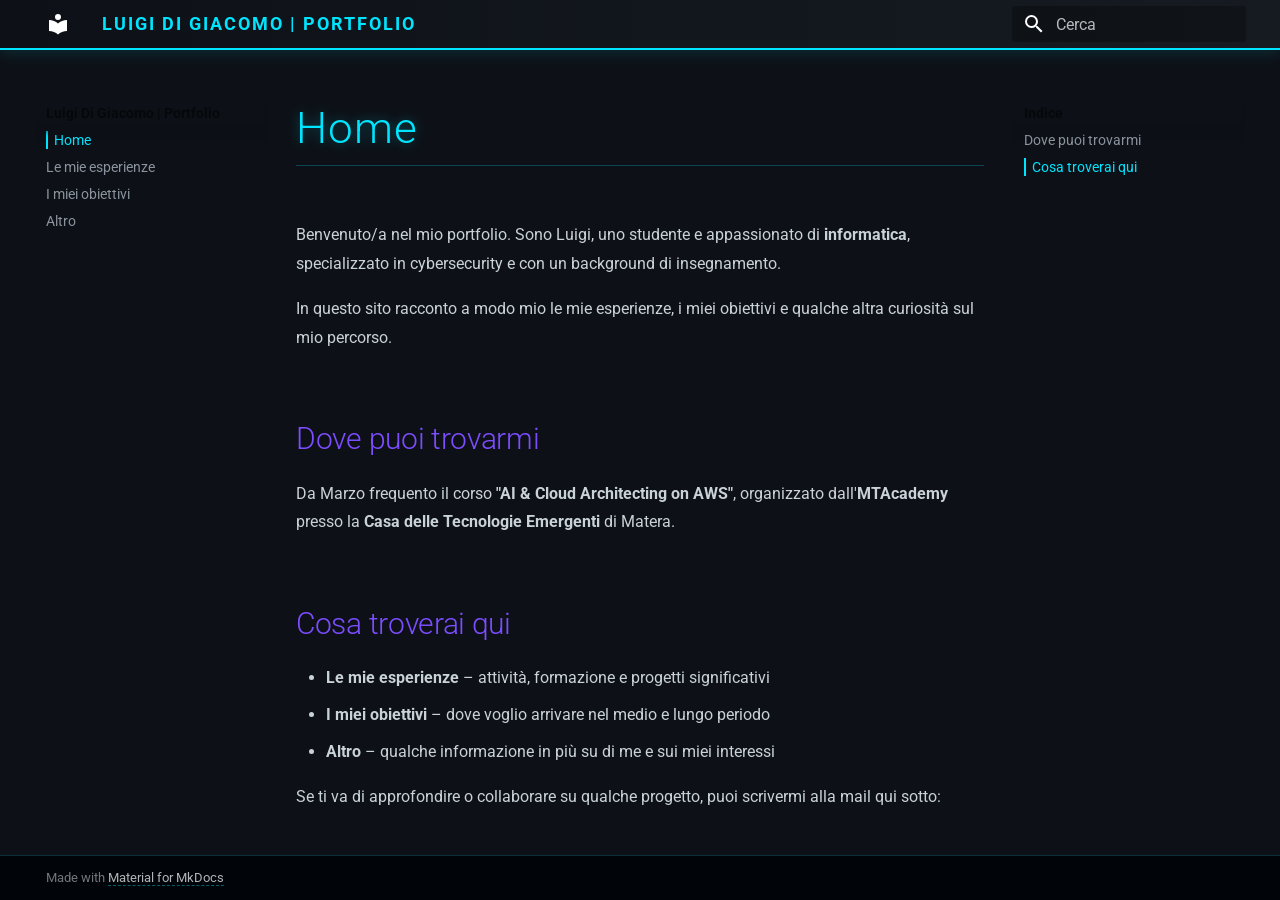
==== index.html @ 1a92214f "Deployed 68e815b with MkDocs version: 1.6.1" ====
<!doctype html>
<html lang="it" class="no-js">
  <head>
    
      <meta charset="utf-8">
      <meta name="viewport" content="width=device-width,initial-scale=1">
      
      
        <meta name="author" content="Luigi Di Giacomo">
      
      
      
      
        <link rel="next" href="esperienze/">
      
      
        
      
      
      <link rel="icon" href="assets/images/favicon.png">
      <meta name="generator" content="mkdocs-1.6.1, mkdocs-material-9.7.6">
    
    
      
        <title>Luigi Di Giacomo | Portfolio</title>
      
    
    
      <link rel="stylesheet" href="assets/stylesheets/main.484c7ddc.min.css">
      
      


    
    
      
    
    
      
        
        
        <link rel="preconnect" href="https://fonts.gstatic.com" crossorigin>
        <link rel="stylesheet" href="https://fonts.googleapis.com/css?family=Roboto:300,300i,400,400i,700,700i%7CRoboto+Mono:400,400i,700,700i&display=fallback">
        <style>:root{--md-text-font:"Roboto";--md-code-font:"Roboto Mono"}</style>
      
    
    
      <link rel="stylesheet" href="style.css">
    
    <script>__md_scope=new URL(".",location),__md_hash=e=>[...e].reduce(((e,_)=>(e<<5)-e+_.charCodeAt(0)),0),__md_get=(e,_=localStorage,t=__md_scope)=>JSON.parse(_.getItem(t.pathname+"."+e)),__md_set=(e,_,t=localStorage,a=__md_scope)=>{try{t.setItem(a.pathname+"."+e,JSON.stringify(_))}catch(e){}}</script>
    
      

    
    
  </head>
  
  
    <body dir="ltr">
  
    
    <input class="md-toggle" data-md-toggle="drawer" type="checkbox" id="__drawer" autocomplete="off">
    <input class="md-toggle" data-md-toggle="search" type="checkbox" id="__search" autocomplete="off">
    <label class="md-overlay" for="__drawer"></label>
    <div data-md-component="skip">
      
        
        <a href="#home" class="md-skip">
          Vai al contenuto
        </a>
      
    </div>
    <div data-md-component="announce">
      
    </div>
    
    
      

  

<header class="md-header md-header--shadow" data-md-component="header">
  <nav class="md-header__inner md-grid" aria-label="Intestazione">
    <a href="." title="Luigi Di Giacomo | Portfolio" class="md-header__button md-logo" aria-label="Luigi Di Giacomo | Portfolio" data-md-component="logo">
      
  
  <svg xmlns="http://www.w3.org/2000/svg" viewBox="0 0 24 24"><path d="M12 8a3 3 0 0 0 3-3 3 3 0 0 0-3-3 3 3 0 0 0-3 3 3 3 0 0 0 3 3m0 3.54C9.64 9.35 6.5 8 3 8v11c3.5 0 6.64 1.35 9 3.54 2.36-2.19 5.5-3.54 9-3.54V8c-3.5 0-6.64 1.35-9 3.54"/></svg>

    </a>
    <label class="md-header__button md-icon" for="__drawer">
      
      <svg xmlns="http://www.w3.org/2000/svg" viewBox="0 0 24 24"><path d="M3 6h18v2H3zm0 5h18v2H3zm0 5h18v2H3z"/></svg>
    </label>
    <div class="md-header__title" data-md-component="header-title">
      <div class="md-header__ellipsis">
        <div class="md-header__topic">
          <span class="md-ellipsis">
            Luigi Di Giacomo | Portfolio
          </span>
        </div>
        <div class="md-header__topic" data-md-component="header-topic">
          <span class="md-ellipsis">
            
              Home
            
          </span>
        </div>
      </div>
    </div>
    
    
      <script>var palette=__md_get("__palette");if(palette&&palette.color){if("(prefers-color-scheme)"===palette.color.media){var media=matchMedia("(prefers-color-scheme: light)"),input=document.querySelector(media.matches?"[data-md-color-media='(prefers-color-scheme: light)']":"[data-md-color-media='(prefers-color-scheme: dark)']");palette.color.media=input.getAttribute("data-md-color-media"),palette.color.scheme=input.getAttribute("data-md-color-scheme"),palette.color.primary=input.getAttribute("data-md-color-primary"),palette.color.accent=input.getAttribute("data-md-color-accent")}for(var[key,value]of Object.entries(palette.color))document.body.setAttribute("data-md-color-"+key,value)}</script>
    
    
    
      
      
        <label class="md-header__button md-icon" for="__search">
          
          <svg xmlns="http://www.w3.org/2000/svg" viewBox="0 0 24 24"><path d="M9.5 3A6.5 6.5 0 0 1 16 9.5c0 1.61-.59 3.09-1.56 4.23l.27.27h.79l5 5-1.5 1.5-5-5v-.79l-.27-.27A6.52 6.52 0 0 1 9.5 16 6.5 6.5 0 0 1 3 9.5 6.5 6.5 0 0 1 9.5 3m0 2C7 5 5 7 5 9.5S7 14 9.5 14 14 12 14 9.5 12 5 9.5 5"/></svg>
        </label>
        <div class="md-search" data-md-component="search" role="dialog">
  <label class="md-search__overlay" for="__search"></label>
  <div class="md-search__inner" role="search">
    <form class="md-search__form" name="search">
      <input type="text" class="md-search__input" name="query" aria-label="Cerca" placeholder="Cerca" autocapitalize="off" autocorrect="off" autocomplete="off" spellcheck="false" data-md-component="search-query" required>
      <label class="md-search__icon md-icon" for="__search">
        
        <svg xmlns="http://www.w3.org/2000/svg" viewBox="0 0 24 24"><path d="M9.5 3A6.5 6.5 0 0 1 16 9.5c0 1.61-.59 3.09-1.56 4.23l.27.27h.79l5 5-1.5 1.5-5-5v-.79l-.27-.27A6.52 6.52 0 0 1 9.5 16 6.5 6.5 0 0 1 3 9.5 6.5 6.5 0 0 1 9.5 3m0 2C7 5 5 7 5 9.5S7 14 9.5 14 14 12 14 9.5 12 5 9.5 5"/></svg>
        
        <svg xmlns="http://www.w3.org/2000/svg" viewBox="0 0 24 24"><path d="M20 11v2H8l5.5 5.5-1.42 1.42L4.16 12l7.92-7.92L13.5 5.5 8 11z"/></svg>
      </label>
      <nav class="md-search__options" aria-label="Cerca">
        
        <button type="reset" class="md-search__icon md-icon" title="Cancella" aria-label="Cancella" tabindex="-1">
          
          <svg xmlns="http://www.w3.org/2000/svg" viewBox="0 0 24 24"><path d="M19 6.41 17.59 5 12 10.59 6.41 5 5 6.41 10.59 12 5 17.59 6.41 19 12 13.41 17.59 19 19 17.59 13.41 12z"/></svg>
        </button>
      </nav>
      
    </form>
    <div class="md-search__output">
      <div class="md-search__scrollwrap" tabindex="0" data-md-scrollfix>
        <div class="md-search-result" data-md-component="search-result">
          <div class="md-search-result__meta">
            Inizializza la ricerca
          </div>
          <ol class="md-search-result__list" role="presentation"></ol>
        </div>
      </div>
    </div>
  </div>
</div>
      
    
    
  </nav>
  
</header>
    
    <div class="md-container" data-md-component="container">
      
      
        
          
        
      
      <main class="md-main" data-md-component="main">
        <div class="md-main__inner md-grid">
          
            
              
              <div class="md-sidebar md-sidebar--primary" data-md-component="sidebar" data-md-type="navigation" >
                <div class="md-sidebar__scrollwrap">
                  <div class="md-sidebar__inner">
                    



<nav class="md-nav md-nav--primary" aria-label="Navigazione" data-md-level="0">
  <label class="md-nav__title" for="__drawer">
    <a href="." title="Luigi Di Giacomo | Portfolio" class="md-nav__button md-logo" aria-label="Luigi Di Giacomo | Portfolio" data-md-component="logo">
      
  
  <svg xmlns="http://www.w3.org/2000/svg" viewBox="0 0 24 24"><path d="M12 8a3 3 0 0 0 3-3 3 3 0 0 0-3-3 3 3 0 0 0-3 3 3 3 0 0 0 3 3m0 3.54C9.64 9.35 6.5 8 3 8v11c3.5 0 6.64 1.35 9 3.54 2.36-2.19 5.5-3.54 9-3.54V8c-3.5 0-6.64 1.35-9 3.54"/></svg>

    </a>
    Luigi Di Giacomo | Portfolio
  </label>
  
  <ul class="md-nav__list" data-md-scrollfix>
    
      
      
  
  
    
  
  
  
    <li class="md-nav__item md-nav__item--active">
      
      <input class="md-nav__toggle md-toggle" type="checkbox" id="__toc">
      
      
        
      
      
        <label class="md-nav__link md-nav__link--active" for="__toc">
          
  
  
  <span class="md-ellipsis">
    
  
    Home
  

    
  </span>
  
  

          <span class="md-nav__icon md-icon"></span>
        </label>
      
      <a href="." class="md-nav__link md-nav__link--active">
        
  
  
  <span class="md-ellipsis">
    
  
    Home
  

    
  </span>
  
  

      </a>
      
        

<nav class="md-nav md-nav--secondary" aria-label="Indice">
  
  
  
    
  
  
    <label class="md-nav__title" for="__toc">
      <span class="md-nav__icon md-icon"></span>
      Indice
    </label>
    <ul class="md-nav__list" data-md-component="toc" data-md-scrollfix>
      
        <li class="md-nav__item">
  <a href="#dove-puoi-trovarmi" class="md-nav__link">
    <span class="md-ellipsis">
      
        Dove puoi trovarmi
      
    </span>
  </a>
  
</li>
      
        <li class="md-nav__item">
  <a href="#cosa-troverai-qui" class="md-nav__link">
    <span class="md-ellipsis">
      
        Cosa troverai qui
      
    </span>
  </a>
  
</li>
      
    </ul>
  
</nav>
      
    </li>
  

    
      
      
  
  
  
  
    <li class="md-nav__item">
      <a href="esperienze/" class="md-nav__link">
        
  
  
  <span class="md-ellipsis">
    
  
    Le mie esperienze
  

    
  </span>
  
  

      </a>
    </li>
  

    
      
      
  
  
  
  
    <li class="md-nav__item">
      <a href="obiettivi/" class="md-nav__link">
        
  
  
  <span class="md-ellipsis">
    
  
    I miei obiettivi
  

    
  </span>
  
  

      </a>
    </li>
  

    
      
      
  
  
  
  
    <li class="md-nav__item">
      <a href="info/" class="md-nav__link">
        
  
  
  <span class="md-ellipsis">
    
  
    Altro
  

    
  </span>
  
  

      </a>
    </li>
  

    
  </ul>
</nav>
                  </div>
                </div>
              </div>
            
            
              
              <div class="md-sidebar md-sidebar--secondary" data-md-component="sidebar" data-md-type="toc" >
                <div class="md-sidebar__scrollwrap">
                  <div class="md-sidebar__inner">
                    

<nav class="md-nav md-nav--secondary" aria-label="Indice">
  
  
  
    
  
  
    <label class="md-nav__title" for="__toc">
      <span class="md-nav__icon md-icon"></span>
      Indice
    </label>
    <ul class="md-nav__list" data-md-component="toc" data-md-scrollfix>
      
        <li class="md-nav__item">
  <a href="#dove-puoi-trovarmi" class="md-nav__link">
    <span class="md-ellipsis">
      
        Dove puoi trovarmi
      
    </span>
  </a>
  
</li>
      
        <li class="md-nav__item">
  <a href="#cosa-troverai-qui" class="md-nav__link">
    <span class="md-ellipsis">
      
        Cosa troverai qui
      
    </span>
  </a>
  
</li>
      
    </ul>
  
</nav>
                  </div>
                </div>
              </div>
            
          
          
            <div class="md-content" data-md-component="content">
              
              <article class="md-content__inner md-typeset">
                
                  



<h1 id="home">Home</h1>
<p>Benvenuto/a nel mio portfolio. Sono Luigi, uno studente e appassionato di <strong>informatica</strong>, specializzato in cybersecurity e con un background di insegnamento.</p>
<p>In questo sito racconto a modo mio le mie esperienze, i miei obiettivi e qualche altra curiosità sul mio percorso.</p>
<hr />
<h2 id="dove-puoi-trovarmi">Dove puoi trovarmi</h2>
<p>Da Marzo frequento il corso <strong>"AI &amp; Cloud Architecting on AWS"</strong>, organizzato dall'<strong>MTAcademy</strong> presso la <strong>Casa delle Tecnologie Emergenti</strong> di Matera.</p>
<hr />
<h2 id="cosa-troverai-qui">Cosa troverai qui</h2>
<ul>
<li><strong>Le mie esperienze</strong> – attività, formazione e progetti significativi  </li>
<li><strong>I miei obiettivi</strong> – dove voglio arrivare nel medio e lungo periodo  </li>
<li><strong>Altro</strong> – qualche informazione in più su di me e sui miei interessi</li>
</ul>
<p>Se ti va di approfondire o collaborare su qualche progetto, puoi scrivermi alla mail qui sotto:</p>












                
              </article>
            </div>
          
          
<script>var target=document.getElementById(location.hash.slice(1));target&&target.name&&(target.checked=target.name.startsWith("__tabbed_"))</script>
        </div>
        
      </main>
      
        <footer class="md-footer">
  
  <div class="md-footer-meta md-typeset">
    <div class="md-footer-meta__inner md-grid">
      <div class="md-copyright">
  
  
    Made with
    <a href="https://squidfunk.github.io/mkdocs-material/" target="_blank" rel="noopener">
      Material for MkDocs
    </a>
  
</div>
      
    </div>
  </div>
</footer>
      
    </div>
    <div class="md-dialog" data-md-component="dialog">
      <div class="md-dialog__inner md-typeset"></div>
    </div>
    
    
    
      
      
      <script id="__config" type="application/json">{"annotate": null, "base": ".", "features": [], "search": "assets/javascripts/workers/search.2c215733.min.js", "tags": null, "translations": {"clipboard.copied": "Copiato", "clipboard.copy": "Copia", "search.result.more.one": "1 altro in questa pagina", "search.result.more.other": "# altri in questa pagina", "search.result.none": "Nessun documento trovato", "search.result.one": "1 documento trovato", "search.result.other": "# documenti trovati", "search.result.placeholder": "Scrivi per iniziare a cercare", "search.result.term.missing": "Non presente", "select.version": "Seleziona la versione"}, "version": null}</script>
    
    
      <script src="assets/javascripts/bundle.79ae519e.min.js"></script>
      
    
  </body>
</html>
---- assets/stylesheets/main.484c7ddc.min.css ----
@charset "UTF-8";html{-webkit-text-size-adjust:none;-moz-text-size-adjust:none;text-size-adjust:none;box-sizing:border-box}*,:after,:before{box-sizing:inherit}@media (prefers-reduced-motion){*,:after,:before{transition:none!important}}body{margin:0}a,button,input,label{-webkit-tap-highlight-color:transparent}a{color:inherit;text-decoration:none}hr{border:0;box-sizing:initial;display:block;height:.05rem;overflow:visible;padding:0}small{font-size:80%}sub,sup{line-height:1em}img{border-style:none}table{border-collapse:initial;border-spacing:0}td,th{font-weight:400;vertical-align:top}button{background:#0000;border:0;font-family:inherit;font-size:inherit;margin:0;padding:0}input{border:0;outline:none}:root{--md-primary-fg-color:#4051b5;--md-primary-fg-color--light:#5d6cc0;--md-primary-fg-color--dark:#303fa1;--md-primary-bg-color:#fff;--md-primary-bg-color--light:#ffffffb3;--md-accent-fg-color:#526cfe;--md-accent-fg-color--transparent:#526cfe1a;--md-accent-bg-color:#fff;--md-accent-bg-color--light:#ffffffb3}[data-md-color-scheme=default]{color-scheme:light}[data-md-color-scheme=default] img[src$="#gh-dark-mode-only"],[data-md-color-scheme=default] img[src$="#only-dark"]{display:none}:root,[data-md-color-scheme=default]{--md-hue:225deg;--md-default-fg-color:#000000de;--md-default-fg-color--light:#0000008a;--md-default-fg-color--lighter:#00000052;--md-default-fg-color--lightest:#00000012;--md-default-bg-color:#fff;--md-default-bg-color--light:#ffffffb3;--md-default-bg-color--lighter:#ffffff4d;--md-default-bg-color--lightest:#ffffff1f;--md-code-fg-color:#36464e;--md-code-bg-color:#f5f5f5;--md-code-bg-color--light:#f5f5f5b3;--md-code-bg-color--lighter:#f5f5f54d;--md-code-hl-color:#4287ff;--md-code-hl-color--light:#4287ff1a;--md-code-hl-number-color:#d52a2a;--md-code-hl-special-color:#db1457;--md-code-hl-function-color:#a846b9;--md-code-hl-constant-color:#6e59d9;--md-code-hl-keyword-color:#3f6ec6;--md-code-hl-string-color:#1c7d4d;--md-code-hl-name-color:var(--md-code-fg-color);--md-code-hl-operator-color:var(--md-default-fg-color--light);--md-code-hl-punctuation-color:var(--md-default-fg-color--light);--md-code-hl-comment-color:var(--md-default-fg-color--light);--md-code-hl-generic-color:var(--md-default-fg-color--light);--md-code-hl-variable-color:var(--md-default-fg-color--light);--md-typeset-color:var(--md-default-fg-color);--md-typeset-a-color:var(--md-primary-fg-color);--md-typeset-del-color:#f5503d26;--md-typeset-ins-color:#0bd57026;--md-typeset-kbd-color:#fafafa;--md-typeset-kbd-accent-color:#fff;--md-typeset-kbd-border-color:#b8b8b8;--md-typeset-mark-color:#ffff0080;--md-typeset-table-color:#0000001f;--md-typeset-table-color--light:rgba(0,0,0,.035);--md-admonition-fg-color:var(--md-default-fg-color);--md-admonition-bg-color:var(--md-default-bg-color);--md-warning-fg-color:#000000de;--md-warning-bg-color:#ff9;--md-footer-fg-color:#fff;--md-footer-fg-color--light:#ffffffb3;--md-footer-fg-color--lighter:#ffffff73;--md-footer-bg-color:#000000de;--md-footer-bg-color--dark:#00000052;--md-shadow-z1:0 0.2rem 0.5rem #0000000d,0 0 0.05rem #0000001a;--md-shadow-z2:0 0.2rem 0.5rem #0000001a,0 0 0.05rem #00000040;--md-shadow-z3:0 0.2rem 0.5rem #0003,0 0 0.05rem #00000059}.md-icon svg{fill:currentcolor;display:block;height:1.2rem;width:1.2rem}body{-webkit-font-smoothing:antialiased;-moz-osx-font-smoothing:grayscale;--md-text-font-family:var(--md-text-font,_),-apple-system,BlinkMacSystemFont,Helvetica,Arial,sans-serif;--md-code-font-family:var(--md-code-font,_),SFMono-Regular,Consolas,Menlo,monospace}aside,body,input{font-feature-settings:"kern","liga";color:var(--md-typeset-color);font-family:var(--md-text-font-family)}code,kbd,pre{font-feature-settings:"kern";font-family:var(--md-code-font-family)}:root{--md-typeset-table-sort-icon:url('data:image/svg+xml;charset=utf-8,<svg xmlns="http://www.w3.org/2000/svg" viewBox="0 0 24 24"><path d="m18 21-4-4h3V7h-3l4-4 4 4h-3v10h3M2 19v-2h10v2M2 13v-2h7v2M2 7V5h4v2z"/></svg>');--md-typeset-table-sort-icon--asc:url('data:image/svg+xml;charset=utf-8,<svg xmlns="http://www.w3.org/2000/svg" viewBox="0 0 24 24"><path d="M19 17h3l-4 4-4-4h3V3h2M2 17h10v2H2M6 5v2H2V5m0 6h7v2H2z"/></svg>');--md-typeset-table-sort-icon--desc:url('data:image/svg+xml;charset=utf-8,<svg xmlns="http://www.w3.org/2000/svg" viewBox="0 0 24 24"><path d="M19 7h3l-4-4-4 4h3v14h2M2 17h10v2H2M6 5v2H2V5m0 6h7v2H2z"/></svg>')}.md-typeset{-webkit-print-color-adjust:exact;color-adjust:exact;font-size:.8rem;line-height:1.6;overflow-wrap:break-word}@media print{.md-typeset{font-size:.68rem}}.md-typeset blockquote,.md-typeset dl,.md-typeset figure,.md-typeset ol,.md-typeset pre,.md-typeset ul{margin-bottom:1em;margin-top:1em}.md-typeset h1{color:var(--md-default-fg-color--light);font-size:2em;line-height:1.3;margin:0 0 1.25em}.md-typeset h1,.md-typeset h2{font-weight:300;letter-spacing:-.01em}.md-typeset h2{font-size:1.5625em;line-height:1.4;margin:1.6em 0 .64em}.md-typeset h3{font-size:1.25em;font-weight:400;letter-spacing:-.01em;line-height:1.5;margin:1.6em 0 .8em}.md-typeset h2+h3{margin-top:.8em}.md-typeset h4{font-weight:700;letter-spacing:-.01em;margin:1em 0}.md-typeset h5,.md-typeset h6{color:var(--md-default-fg-color--light);font-size:.8em;font-weight:700;letter-spacing:-.01em;margin:1.25em 0}.md-typeset h5{text-transform:uppercase}.md-typeset h5 code{text-transform:none}.md-typeset hr{border-bottom:.05rem solid var(--md-default-fg-color--lightest);display:flow-root;margin:1.5em 0}.md-typeset a{color:var(--md-typeset-a-color);word-break:break-word}.md-typeset a,.md-typeset a:before{transition:color 125ms}.md-typeset a:focus,.md-typeset a:hover{color:var(--md-accent-fg-color)}.md-typeset a:focus code,.md-typeset a:hover code{background-color:var(--md-accent-fg-color--transparent);color:var(--md-accent-fg-color)}.md-typeset a code{color:var(--md-typeset-a-color)}.md-typeset a.focus-visible{outline-color:var(--md-accent-fg-color);outline-offset:.2rem}.md-typeset code,.md-typeset kbd,.md-typeset pre{color:var(--md-code-fg-color);direction:ltr;font-variant-ligatures:none;transition:background-color 125ms}@media print{.md-typeset code,.md-typeset kbd,.md-typeset pre{white-space:pre-wrap}}.md-typeset code{background-color:var(--md-code-bg-color);border-radius:.1rem;-webkit-box-decoration-break:clone;box-decoration-break:clone;font-size:.85em;padding:0 .2941176471em;transition:color 125ms,background-color 125ms;word-break:break-word}.md-typeset code:not(.focus-visible){-webkit-tap-highlight-color:transparent;outline:none}.md-typeset pre{display:flow-root;line-height:1.4;position:relative}.md-typeset pre>code{-webkit-box-decoration-break:slice;box-decoration-break:slice;box-shadow:none;display:block;margin:0;outline-color:var(--md-accent-fg-color);overflow:auto;padding:.7720588235em 1.1764705882em;scrollbar-color:var(--md-default-fg-color--lighter) #0000;scrollbar-width:thin;touch-action:auto;word-break:normal}.md-typeset pre>code:hover{scrollbar-color:var(--md-accent-fg-color) #0000}.md-typeset pre>code::-webkit-scrollbar{height:.2rem;width:.2rem}.md-typeset pre>code::-webkit-scrollbar-thumb{background-color:var(--md-default-fg-color--lighter)}.md-typeset pre>code::-webkit-scrollbar-thumb:hover{background-color:var(--md-accent-fg-color)}.md-typeset kbd{background-color:var(--md-typeset-kbd-color);border-radius:.1rem;box-shadow:0 .1rem 0 .05rem var(--md-typeset-kbd-border-color),0 .1rem 0 var(--md-typeset-kbd-border-color),0 -.1rem .2rem var(--md-typeset-kbd-accent-color) inset;color:var(--md-default-fg-color);display:inline-block;font-size:.75em;padding:0 .6666666667em;vertical-align:text-top;word-break:break-word}.md-typeset mark{background-color:var(--md-typeset-mark-color);-webkit-box-decoration-break:clone;box-decoration-break:clone;color:inherit;word-break:break-word}.md-typeset abbr{cursor:help;text-decoration:none}.md-typeset [data-preview],.md-typeset abbr{border-bottom:.05rem dotted var(--md-default-fg-color--light)}.md-typeset small{opacity:.75}[dir=ltr] .md-typeset sub,[dir=ltr] .md-typeset sup{margin-left:.078125em}[dir=rtl] .md-typeset sub,[dir=rtl] .md-typeset sup{margin-right:.078125em}[dir=ltr] .md-typeset blockquote{padding-left:.6rem}[dir=rtl] .md-typeset blockquote{padding-right:.6rem}[dir=ltr] .md-typeset blockquote{border-left:.2rem solid var(--md-default-fg-color--lighter)}[dir=rtl] .md-typeset blockquote{border-right:.2rem solid var(--md-default-fg-color--lighter)}.md-typeset blockquote{color:var(--md-default-fg-color--light);margin-left:0;margin-right:0}.md-typeset ul{list-style-type:disc}.md-typeset ul[type]{list-style-type:revert-layer}[dir=ltr] .md-typeset ol,[dir=ltr] .md-typeset ul{margin-left:.625em}[dir=rtl] .md-typeset ol,[dir=rtl] .md-typeset ul{margin-right:.625em}.md-typeset ol,.md-typeset ul{padding:0}.md-typeset ol:not([hidden]),.md-typeset ul:not([hidden]){display:flow-root}.md-typeset ol ol,.md-typeset ul ol{list-style-type:lower-alpha}.md-typeset ol ol ol,.md-typeset ul ol ol{list-style-type:lower-roman}.md-typeset ol ol ol ol,.md-typeset ul ol ol ol{list-style-type:upper-alpha}.md-typeset ol ol ol ol ol,.md-typeset ul ol ol ol ol{list-style-type:upper-roman}.md-typeset ol[type],.md-typeset ul[type]{list-style-type:revert-layer}[dir=ltr] .md-typeset ol li,[dir=ltr] .md-typeset ul li{margin-left:1.25em}[dir=rtl] .md-typeset ol li,[dir=rtl] .md-typeset ul li{margin-right:1.25em}.md-typeset ol li,.md-typeset ul li{margin-bottom:.5em}.md-typeset ol li blockquote,.md-typeset ol li p,.md-typeset ul li blockquote,.md-typeset ul li p{margin:.5em 0}.md-typeset ol li:last-child,.md-typeset ul li:last-child{margin-bottom:0}[dir=ltr] .md-typeset ol li ol,[dir=ltr] .md-typeset ol li ul,[dir=ltr] .md-typeset ul li ol,[dir=ltr] .md-typeset ul li ul{margin-left:.625em}[dir=rtl] .md-typeset ol li ol,[dir=rtl] .md-typeset ol li ul,[dir=rtl] .md-typeset ul li ol,[dir=rtl] .md-typeset ul li ul{margin-right:.625em}.md-typeset ol li ol,.md-typeset ol li ul,.md-typeset ul li ol,.md-typeset ul li ul{margin-bottom:.5em;margin-top:.5em}[dir=ltr] .md-typeset dd{margin-left:1.875em}[dir=rtl] .md-typeset dd{margin-right:1.875em}.md-typeset dd{margin-bottom:1.5em;margin-top:1em}.md-typeset img,.md-typeset svg,.md-typeset video{height:auto;max-width:100%}.md-typeset img[align=left]{margin:1em 1em 1em 0}.md-typeset img[align=right]{margin:1em 0 1em 1em}.md-typeset img[align]:only-child{margin-top:0}.md-typeset figure{display:flow-root;margin:1em auto;max-width:100%;text-align:center;width:fit-content}.md-typeset figure img{display:block;margin:0 auto}.md-typeset figcaption{font-style:italic;margin:1em auto;max-width:24rem}.md-typeset iframe{max-width:100%}.md-typeset table:not([class]){background-color:var(--md-default-bg-color);border:.05rem solid var(--md-typeset-table-color);border-radius:.1rem;display:inline-block;font-size:.64rem;max-width:100%;overflow:auto;touch-action:auto}@media print{.md-typeset table:not([class]){display:table}}.md-typeset table:not([class])+*{margin-top:1.5em}.md-typeset table:not([class]) td>:first-child,.md-typeset table:not([class]) th>:first-child{margin-top:0}.md-typeset table:not([class]) td>:last-child,.md-typeset table:not([class]) th>:last-child{margin-bottom:0}.md-typeset table:not([class]) td:not([align]),.md-typeset table:not([class]) th:not([align]){text-align:left}[dir=rtl] .md-typeset table:not([class]) td:not([align]),[dir=rtl] .md-typeset table:not([class]) th:not([align]){text-align:right}.md-typeset table:not([class]) th{font-weight:700;min-width:5rem;padding:.9375em 1.25em;vertical-align:top}.md-typeset table:not([class]) td{border-top:.05rem solid var(--md-typeset-table-color);padding:.9375em 1.25em;vertical-align:top}.md-typeset table:not([class]) tbody tr{transition:background-color 125ms}.md-typeset table:not([class]) tbody tr:hover{background-color:var(--md-typeset-table-color--light);box-shadow:0 .05rem 0 var(--md-default-bg-color) inset}.md-typeset table:not([class]) a{word-break:normal}.md-typeset table th[role=columnheader]{cursor:pointer}[dir=ltr] .md-typeset table th[role=columnheader]:after{margin-left:.5em}[dir=rtl] .md-typeset table th[role=columnheader]:after{margin-right:.5em}.md-typeset table th[role=columnheader]:after{content:"";display:inline-block;height:1.2em;-webkit-mask-image:var(--md-typeset-table-sort-icon);mask-image:var(--md-typeset-table-sort-icon);-webkit-mask-repeat:no-repeat;mask-repeat:no-repeat;-webkit-mask-size:contain;mask-size:contain;transition:background-color 125ms;vertical-align:text-bottom;width:1.2em}.md-typeset table th[role=columnheader]:hover:after{background-color:var(--md-default-fg-color--lighter)}.md-typeset table th[role=columnheader][aria-sort=ascending]:after{background-color:var(--md-default-fg-color--light);-webkit-mask-image:var(--md-typeset-table-sort-icon--asc);mask-image:var(--md-typeset-table-sort-icon--asc)}.md-typeset table th[role=columnheader][aria-sort=descending]:after{background-color:var(--md-default-fg-color--light);-webkit-mask-image:var(--md-typeset-table-sort-icon--desc);mask-image:var(--md-typeset-table-sort-icon--desc)}.md-typeset__scrollwrap{margin:1em -.8rem;overflow-x:auto;touch-action:auto}.md-typeset__table{display:inline-block;margin-bottom:.5em;padding:0 .8rem}@media print{.md-typeset__table{display:block}}html .md-typeset__table table{display:table;margin:0;overflow:hidden;width:100%}@media screen and (max-width:44.984375em){.md-content__inner>pre{margin:1em -.8rem}.md-content__inner>pre code{border-radius:0}}.md-typeset .md-author{border-radius:100%;display:block;flex-shrink:0;height:1.6rem;overflow:hidden;position:relative;transition:color 125ms,transform 125ms;width:1.6rem}.md-typeset .md-author img{display:block}.md-typeset .md-author--more{background:var(--md-default-fg-color--lightest);color:var(--md-default-fg-color--lighter);font-size:.6rem;font-weight:700;line-height:1.6rem;text-align:center}.md-typeset .md-author--long{height:2.4rem;width:2.4rem}.md-typeset a.md-author{transform:scale(1)}.md-typeset a.md-author img{border-radius:100%;filter:grayscale(100%) opacity(75%);transition:filter 125ms}.md-typeset a.md-author:focus,.md-typeset a.md-author:hover{transform:scale(1.1);z-index:1}.md-typeset a.md-author:focus img,.md-typeset a.md-author:hover img{filter:grayscale(0)}.md-banner{background-color:var(--md-footer-bg-color);color:var(--md-footer-fg-color);overflow:auto}@media print{.md-banner{display:none}}.md-banner--warning{background-color:var(--md-warning-bg-color);color:var(--md-warning-fg-color)}.md-banner__inner{font-size:.7rem;margin:.6rem auto;padding:0 .8rem}[dir=ltr] .md-banner__button{float:right}[dir=rtl] .md-banner__button{float:left}.md-banner__button{color:inherit;cursor:pointer;transition:opacity .25s}.no-js .md-banner__button{display:none}.md-banner__button:hover{opacity:.7}html{font-size:125%;height:100%;overflow-x:hidden}@media screen and (min-width:100em){html{font-size:137.5%}}@media screen and (min-width:125em){html{font-size:150%}}body{background-color:var(--md-default-bg-color);display:flex;flex-direction:column;font-size:.5rem;min-height:100%;position:relative;width:100%}@media print{body{display:block}}@media screen and (max-width:59.984375em){body[data-md-scrolllock]{position:fixed}}.md-grid{margin-left:auto;margin-right:auto;max-width:61rem}.md-container{display:flex;flex-direction:column;flex-grow:1}@media print{.md-container{display:block}}.md-main{flex-grow:1}.md-main__inner{display:flex;height:100%;margin-top:1.5rem}.md-ellipsis{overflow:hidden;text-overflow:ellipsis}.md-toggle{display:none}.md-option{height:0;opacity:0;position:absolute;width:0}.md-option:checked+label:not([hidden]){display:block}.md-option.focus-visible+label{outline-color:var(--md-accent-fg-color);outline-style:auto}.md-skip{background-color:var(--md-default-fg-color);border-radius:.1rem;color:var(--md-default-bg-color);font-size:.64rem;margin:.5rem;opacity:0;outline-color:var(--md-accent-fg-color);padding:.3rem .5rem;position:fixed;transform:translateY(.4rem);z-index:-1}.md-skip:focus{opacity:1;transform:translateY(0);transition:transform .25s cubic-bezier(.4,0,.2,1),opacity 175ms 75ms;z-index:10}@page{margin:25mm}:root{--md-clipboard-icon:url('data:image/svg+xml;charset=utf-8,<svg xmlns="http://www.w3.org/2000/svg" viewBox="0 0 24 24"><path d="M19 21H8V7h11m0-2H8a2 2 0 0 0-2 2v14a2 2 0 0 0 2 2h11a2 2 0 0 0 2-2V7a2 2 0 0 0-2-2m-3-4H4a2 2 0 0 0-2 2v14h2V3h12z"/></svg>')}.md-clipboard{border-radius:.1rem;color:var(--md-default-fg-color--lightest);cursor:pointer;height:1.5em;outline-color:var(--md-accent-fg-color);outline-offset:.1rem;transition:color .25s;width:1.5em;z-index:1}@media print{.md-clipboard{display:none}}.md-clipboard:not(.focus-visible){-webkit-tap-highlight-color:transparent;outline:none}:hover>.md-clipboard{color:var(--md-default-fg-color--light)}.md-clipboard:focus,.md-clipboard:hover{color:var(--md-accent-fg-color)}.md-clipboard:after{background-color:currentcolor;content:"";display:block;height:1.125em;margin:0 auto;-webkit-mask-image:var(--md-clipboard-icon);mask-image:var(--md-clipboard-icon);-webkit-mask-position:center;mask-position:center;-webkit-mask-repeat:no-repeat;mask-repeat:no-repeat;-webkit-mask-size:contain;mask-size:contain;width:1.125em}.md-clipboard--inline{cursor:pointer}.md-clipboard--inline code{transition:color .25s,background-color .25s}.md-clipboard--inline:focus code,.md-clipboard--inline:hover code{background-color:var(--md-accent-fg-color--transparent);color:var(--md-accent-fg-color)}:root{--md-code-select-icon:url('data:image/svg+xml;charset=utf-8,<svg xmlns="http://www.w3.org/2000/svg" viewBox="0 0 24 24"><path d="M19 19h-4v2h4c1.1 0 2-.9 2-2v-4h-2m0-12h-4v2h4v4h2V5c0-1.1-.9-2-2-2M5 5h4V3H5c-1.1 0-2 .9-2 2v4h2m0 6H3v4c0 1.1.9 2 2 2h4v-2H5zm2-4h2v2H7zm4 0h2v2h-2zm4 0h2v2h-2zM7 7h2v2H7zm4 0h2v2h-2zm4 0h2v2h-2zm-8 8h2v2H7zm4 0h2v2h-2zm4 0h2v2h-2z"/></svg>');--md-code-copy-icon:url('data:image/svg+xml;charset=utf-8,<svg xmlns="http://www.w3.org/2000/svg" viewBox="0 0 24 24"><path d="M19 21H8V7h11m0-2H8a2 2 0 0 0-2 2v14a2 2 0 0 0 2 2h11a2 2 0 0 0 2-2V7a2 2 0 0 0-2-2m-3-4H4a2 2 0 0 0-2 2v14h2V3h12z"/></svg>')}.md-typeset .md-code__content{display:grid}.md-code__nav{background-color:var(--md-code-bg-color--lighter);border-radius:.1rem;display:flex;gap:.2rem;padding:.2rem;position:absolute;right:.25em;top:.25em;transition:background-color .25s;z-index:1}:hover>.md-code__nav{background-color:var(--md-code-bg-color--light)}.md-code__button{color:var(--md-default-fg-color--lightest);cursor:pointer;display:block;height:1.5em;outline-color:var(--md-accent-fg-color);outline-offset:.1rem;transition:color .25s;width:1.5em}:hover>*>.md-code__button{color:var(--md-default-fg-color--light)}.md-code__button.focus-visible,.md-code__button:hover{color:var(--md-accent-fg-color)}.md-code__button--active{color:var(--md-default-fg-color)!important}.md-code__button:after{background-color:currentcolor;content:"";display:block;height:1.125em;margin:0 auto;-webkit-mask-position:center;mask-position:center;-webkit-mask-repeat:no-repeat;mask-repeat:no-repeat;-webkit-mask-size:contain;mask-size:contain;width:1.125em}.md-code__button[data-md-type=select]:after{-webkit-mask-image:var(--md-code-select-icon);mask-image:var(--md-code-select-icon)}.md-code__button[data-md-type=copy]:after{-webkit-mask-image:var(--md-code-copy-icon);mask-image:var(--md-code-copy-icon)}@keyframes consent{0%{opacity:0;transform:translateY(100%)}to{opacity:1;transform:translateY(0)}}@keyframes overlay{0%{opacity:0}to{opacity:1}}.md-consent__overlay{animation:overlay .25s both;-webkit-backdrop-filter:blur(.1rem);backdrop-filter:blur(.1rem);background-color:#0000008a;height:100%;opacity:1;position:fixed;top:0;width:100%;z-index:5}.md-consent__inner{animation:consent .5s cubic-bezier(.1,.7,.1,1) both;background-color:var(--md-default-bg-color);border:0;border-radius:.1rem;bottom:0;box-shadow:0 0 .2rem #0000001a,0 .2rem .4rem #0003;max-height:100%;overflow:auto;padding:0;position:fixed;width:100%;z-index:5}.md-consent__form{padding:.8rem}.md-consent__settings{display:none;margin:1em 0}input:checked+.md-consent__settings{display:block}.md-consent__controls{margin-bottom:.8rem}.md-typeset .md-consent__controls .md-button{display:inline}@media screen and (max-width:44.984375em){.md-typeset .md-consent__controls .md-button{display:block;margin-top:.4rem;text-align:center;width:100%}}.md-consent label{cursor:pointer}.md-content{flex-grow:1;min-width:0}.md-content__inner{margin:0 .8rem 1.2rem;padding-top:.6rem}@media screen and (min-width:76.25em){[dir=ltr] .md-sidebar--primary:not([hidden])~.md-content>.md-content__inner{margin-left:1.2rem}[dir=ltr] .md-sidebar--secondary:not([hidden])~.md-content>.md-content__inner,[dir=rtl] .md-sidebar--primary:not([hidden])~.md-content>.md-content__inner{margin-right:1.2rem}[dir=rtl] .md-sidebar--secondary:not([hidden])~.md-content>.md-content__inner{margin-left:1.2rem}}.md-content__inner:before{content:"";display:block;height:.4rem}.md-content__inner>:last-child{margin-bottom:0}[dir=ltr] .md-content__button{float:right}[dir=rtl] .md-content__button{float:left}[dir=ltr] .md-content__button{margin-left:.4rem}[dir=rtl] .md-content__button{margin-right:.4rem}.md-content__button{margin:.4rem 0;padding:0}@media print{.md-content__button{display:none}}.md-typeset .md-content__button{color:var(--md-default-fg-color--lighter)}.md-content__button svg{display:inline;vertical-align:top}[dir=rtl] .md-content__button svg{transform:scaleX(-1)}[dir=ltr] .md-dialog{right:.8rem}[dir=rtl] .md-dialog{left:.8rem}.md-dialog{background-color:var(--md-default-fg-color);border-radius:.1rem;bottom:.8rem;box-shadow:var(--md-shadow-z3);min-width:11.1rem;opacity:0;padding:.4rem .6rem;pointer-events:none;position:fixed;transform:translateY(100%);transition:transform 0ms .4s,opacity .4s;z-index:4}@media print{.md-dialog{display:none}}.md-dialog--active{opacity:1;pointer-events:auto;transform:translateY(0);transition:transform .4s cubic-bezier(.075,.85,.175,1),opacity .4s}.md-dialog__inner{color:var(--md-default-bg-color);font-size:.7rem}.md-feedback{margin:2em 0 1em;text-align:center}.md-feedback fieldset{border:none;margin:0;padding:0}.md-feedback__title{font-weight:700;margin:1em auto}.md-feedback__inner{position:relative}.md-feedback__list{display:flex;flex-wrap:wrap;place-content:baseline center;position:relative}.md-feedback__list:hover .md-icon:not(:disabled){color:var(--md-default-fg-color--lighter)}:disabled .md-feedback__list{min-height:1.8rem}.md-feedback__icon{color:var(--md-default-fg-color--light);cursor:pointer;flex-shrink:0;margin:0 .1rem;transition:color 125ms}.md-feedback__icon:not(:disabled).md-icon:hover{color:var(--md-accent-fg-color)}.md-feedback__icon:disabled{color:var(--md-default-fg-color--lightest);pointer-events:none}.md-feedback__note{opacity:0;position:relative;transform:translateY(.4rem);transition:transform .4s cubic-bezier(.1,.7,.1,1),opacity .15s}.md-feedback__note>*{margin:0 auto;max-width:16rem}:disabled .md-feedback__note{opacity:1;transform:translateY(0)}@media print{.md-feedback{display:none}}.md-footer{background-color:var(--md-footer-bg-color);color:var(--md-footer-fg-color)}@media print{.md-footer{display:none}}.md-footer__inner{justify-content:space-between;overflow:auto;padding:.2rem}.md-footer__inner:not([hidden]){display:flex}.md-footer__link{align-items:end;display:flex;flex-grow:0.01;margin-bottom:.4rem;margin-top:1rem;max-width:100%;outline-color:var(--md-accent-fg-color);overflow:hidden;transition:opacity .25s}.md-footer__link:focus,.md-footer__link:hover{opacity:.7}[dir=rtl] .md-footer__link svg{transform:scaleX(-1)}@media screen and (max-width:44.984375em){.md-footer__link--prev{flex-shrink:0}.md-footer__link--prev .md-footer__title{display:none}}[dir=ltr] .md-footer__link--next{margin-left:auto}[dir=rtl] .md-footer__link--next{margin-right:auto}.md-footer__link--next{text-align:right}[dir=rtl] .md-footer__link--next{text-align:left}.md-footer__title{flex-grow:1;font-size:.9rem;margin-bottom:.7rem;max-width:calc(100% - 2.4rem);padding:0 1rem;white-space:nowrap}.md-footer__button{margin:.2rem;padding:.4rem}.md-footer__direction{font-size:.64rem;opacity:.7}.md-footer-meta{background-color:var(--md-footer-bg-color--dark)}.md-footer-meta__inner{display:flex;flex-wrap:wrap;justify-content:space-between;padding:.2rem}html .md-footer-meta.md-typeset a{color:var(--md-footer-fg-color--light)}html .md-footer-meta.md-typeset a:focus,html .md-footer-meta.md-typeset a:hover{color:var(--md-footer-fg-color)}.md-copyright{color:var(--md-footer-fg-color--lighter);font-size:.64rem;margin:auto .6rem;padding:.4rem 0;width:100%}@media screen and (min-width:45em){.md-copyright{width:auto}}.md-copyright__highlight{color:var(--md-footer-fg-color--light)}.md-social{display:inline-flex;gap:.2rem;margin:0 .4rem;padding:.2rem 0 .6rem}@media screen and (min-width:45em){.md-social{padding:.6rem 0}}.md-social__link{display:inline-block;height:1.6rem;text-align:center;width:1.6rem}.md-social__link:before{line-height:1.9}.md-social__link svg{fill:currentcolor;max-height:.8rem;vertical-align:-25%}.md-typeset .md-button{border:.1rem solid;border-radius:.1rem;color:var(--md-primary-fg-color);cursor:pointer;display:inline-block;font-weight:700;padding:.625em 2em;transition:color 125ms,background-color 125ms,border-color 125ms}.md-typeset .md-button--primary{background-color:var(--md-primary-fg-color);border-color:var(--md-primary-fg-color);color:var(--md-primary-bg-color)}.md-typeset .md-button:focus,.md-typeset .md-button:hover{background-color:var(--md-accent-fg-color);border-color:var(--md-accent-fg-color);color:var(--md-accent-bg-color)}[dir=ltr] .md-typeset .md-input{border-top-left-radius:.1rem}[dir=ltr] .md-typeset .md-input,[dir=rtl] .md-typeset .md-input{border-top-right-radius:.1rem}[dir=rtl] .md-typeset .md-input{border-top-left-radius:.1rem}.md-typeset .md-input{border-bottom:.1rem solid var(--md-default-fg-color--lighter);box-shadow:var(--md-shadow-z1);font-size:.8rem;height:1.8rem;padding:0 .6rem;transition:border .25s,box-shadow .25s}.md-typeset .md-input:focus,.md-typeset .md-input:hover{border-bottom-color:var(--md-accent-fg-color);box-shadow:var(--md-shadow-z2)}.md-typeset .md-input--stretch{width:100%}.md-header{background-color:var(--md-primary-fg-color);box-shadow:0 0 .2rem #0000,0 .2rem .4rem #0000;color:var(--md-primary-bg-color);display:block;left:0;position:sticky;right:0;top:0;z-index:4}@media print{.md-header{display:none}}.md-header[hidden]{transform:translateY(-100%);transition:transform .25s cubic-bezier(.8,0,.6,1),box-shadow .25s}.md-header--shadow{box-shadow:0 0 .2rem #0000001a,0 .2rem .4rem #0003;transition:transform .25s cubic-bezier(.1,.7,.1,1),box-shadow .25s}.md-header__inner{align-items:center;display:flex;padding:0 .2rem}.md-header__button{color:currentcolor;cursor:pointer;margin:.2rem;outline-color:var(--md-accent-fg-color);padding:.4rem;position:relative;transition:opacity .25s;vertical-align:middle;z-index:1}.md-header__button:hover{opacity:.7}.md-header__button:not([hidden]){display:inline-block}.md-header__button:not(.focus-visible){-webkit-tap-highlight-color:transparent;outline:none}.md-header__button.md-logo{margin:.2rem;padding:.4rem}@media screen and (max-width:76.234375em){.md-header__button.md-logo{display:none}}.md-header__button.md-logo img,.md-header__button.md-logo svg{fill:currentcolor;display:block;height:1.2rem;width:auto}@media screen and (min-width:60em){.md-header__button[for=__search]{display:none}}.no-js .md-header__button[for=__search]{display:none}[dir=rtl] .md-header__button[for=__search] svg{transform:scaleX(-1)}@media screen and (min-width:76.25em){.md-header__button[for=__drawer]{display:none}}.md-header__topic{display:flex;max-width:100%;position:absolute;transition:transform .4s cubic-bezier(.1,.7,.1,1),opacity .15s;white-space:nowrap}.md-header__topic+.md-header__topic{opacity:0;pointer-events:none;transform:translateX(1.25rem);transition:transform .4s cubic-bezier(1,.7,.1,.1),opacity .15s;z-index:-1}[dir=rtl] .md-header__topic+.md-header__topic{transform:translateX(-1.25rem)}.md-header__topic:first-child{font-weight:700}[dir=ltr] .md-header__title{margin-left:1rem;margin-right:.4rem}[dir=rtl] .md-header__title{margin-left:.4rem;margin-right:1rem}.md-header__title{flex-grow:1;font-size:.9rem;height:2.4rem;line-height:2.4rem}.md-header__title--active .md-header__topic{opacity:0;pointer-events:none;transform:translateX(-1.25rem);transition:transform .4s cubic-bezier(1,.7,.1,.1),opacity .15s;z-index:-1}[dir=rtl] .md-header__title--active .md-header__topic{transform:translateX(1.25rem)}.md-header__title--active .md-header__topic+.md-header__topic{opacity:1;pointer-events:auto;transform:translateX(0);transition:transform .4s cubic-bezier(.1,.7,.1,1),opacity .15s;z-index:0}.md-header__title>.md-header__ellipsis{height:100%;position:relative;width:100%}.md-header__option{display:flex;flex-shrink:0;max-width:100%;transition:max-width 0ms .25s,opacity .25s .25s;white-space:nowrap}[data-md-toggle=search]:checked~.md-header .md-header__option{max-width:0;opacity:0;transition:max-width 0ms,opacity 0ms}.md-header__option>input{bottom:0}.md-header__source{display:none}@media screen and (min-width:60em){[dir=ltr] .md-header__source{margin-left:1rem}[dir=rtl] .md-header__source{margin-right:1rem}.md-header__source{display:block;max-width:11.7rem;width:11.7rem}}@media screen and (min-width:76.25em){[dir=ltr] .md-header__source{margin-left:1.4rem}[dir=rtl] .md-header__source{margin-right:1.4rem}}.md-meta{color:var(--md-default-fg-color--light);font-size:.7rem;line-height:1.3}.md-meta__list{display:inline-flex;flex-wrap:wrap;list-style:none;margin:0;padding:0}.md-meta__item:not(:last-child):after{content:"·";margin-left:.2rem;margin-right:.2rem}.md-meta__link{color:var(--md-typeset-a-color)}.md-meta__link:focus,.md-meta__link:hover{color:var(--md-accent-fg-color)}.md-draft{background-color:#ff1744;border-radius:.125em;color:#fff;display:inline-block;font-weight:700;padding-left:.5714285714em;padding-right:.5714285714em}:root{--md-nav-icon--prev:url('data:image/svg+xml;charset=utf-8,<svg xmlns="http://www.w3.org/2000/svg" viewBox="0 0 24 24"><path d="M20 11v2H8l5.5 5.5-1.42 1.42L4.16 12l7.92-7.92L13.5 5.5 8 11z"/></svg>');--md-nav-icon--next:url('data:image/svg+xml;charset=utf-8,<svg xmlns="http://www.w3.org/2000/svg" viewBox="0 0 24 24"><path d="M8.59 16.58 13.17 12 8.59 7.41 10 6l6 6-6 6z"/></svg>');--md-toc-icon:url('data:image/svg+xml;charset=utf-8,<svg xmlns="http://www.w3.org/2000/svg" viewBox="0 0 24 24"><path d="M3 9h14V7H3zm0 4h14v-2H3zm0 4h14v-2H3zm16 0h2v-2h-2zm0-10v2h2V7zm0 6h2v-2h-2z"/></svg>')}.md-nav{font-size:.7rem;line-height:1.3}.md-nav__title{color:var(--md-default-fg-color--light);display:block;font-weight:700;overflow:hidden;padding:0 .6rem;text-overflow:ellipsis}.md-nav__title .md-nav__button{display:none}.md-nav__title .md-nav__button img{height:100%;width:auto}.md-nav__title .md-nav__button.md-logo img,.md-nav__title .md-nav__button.md-logo svg{fill:currentcolor;display:block;height:2.4rem;max-width:100%;object-fit:contain;width:auto}.md-nav__list{list-style:none;margin:0;padding:0}.md-nav__link{align-items:flex-start;display:flex;gap:.4rem;margin-top:.625em;scroll-snap-align:start;transition:color 125ms}.md-nav__link--passed,.md-nav__link--passed code{color:var(--md-default-fg-color--light)}.md-nav__item .md-nav__link--active,.md-nav__item .md-nav__link--active code{color:var(--md-typeset-a-color)}.md-nav__link .md-ellipsis{position:relative}.md-nav__link .md-ellipsis code{word-break:normal}[dir=ltr] .md-nav__link .md-icon:last-child{margin-left:auto}[dir=rtl] .md-nav__link .md-icon:last-child{margin-right:auto}.md-nav__link .md-typeset{font-size:.7rem;line-height:1.3}.md-nav__link svg{fill:currentcolor;flex-shrink:0;height:1.3em;position:relative}.md-nav__link[for]:focus,.md-nav__link[for]:hover,.md-nav__link[href]:focus,.md-nav__link[href]:hover{color:var(--md-accent-fg-color);cursor:pointer}.md-nav__link[for]:focus code,.md-nav__link[for]:hover code,.md-nav__link[href]:focus code,.md-nav__link[href]:hover code{background-color:var(--md-accent-fg-color--transparent);color:var(--md-accent-fg-color)}.md-nav__link.focus-visible{outline-color:var(--md-accent-fg-color);outline-offset:.2rem}.md-nav--primary .md-nav__link[for=__toc]{display:none}.md-nav--primary .md-nav__link[for=__toc] .md-icon:after{background-color:currentcolor;display:block;height:100%;-webkit-mask-image:var(--md-toc-icon);mask-image:var(--md-toc-icon);width:100%}.md-nav--primary .md-nav__link[for=__toc]~.md-nav{display:none}.md-nav__container>.md-nav__link{margin-top:0}.md-nav__container>.md-nav__link:first-child{flex-grow:1;min-width:0}.md-nav__icon{flex-shrink:0}.md-nav__source{display:none}@media screen and (max-width:76.234375em){.md-nav--primary,.md-nav--primary .md-nav{background-color:var(--md-default-bg-color);display:flex;flex-direction:column;height:100%;left:0;position:absolute;right:0;top:0;z-index:1}.md-nav--primary .md-nav__item,.md-nav--primary .md-nav__title{font-size:.8rem;line-height:1.5}.md-nav--primary .md-nav__title{background-color:var(--md-default-fg-color--lightest);color:var(--md-default-fg-color--light);cursor:pointer;height:5.6rem;line-height:2.4rem;padding:3rem .8rem .2rem;position:relative;white-space:nowrap}[dir=ltr] .md-nav--primary .md-nav__title .md-nav__icon{left:.4rem}[dir=rtl] .md-nav--primary .md-nav__title .md-nav__icon{right:.4rem}.md-nav--primary .md-nav__title .md-nav__icon{display:block;height:1.2rem;margin:.2rem;position:absolute;top:.4rem;width:1.2rem}.md-nav--primary .md-nav__title .md-nav__icon:after{background-color:currentcolor;content:"";display:block;height:100%;-webkit-mask-image:var(--md-nav-icon--prev);mask-image:var(--md-nav-icon--prev);-webkit-mask-position:center;mask-position:center;-webkit-mask-repeat:no-repeat;mask-repeat:no-repeat;-webkit-mask-size:contain;mask-size:contain;width:100%}.md-nav--primary .md-nav__title~.md-nav__list{background-color:var(--md-default-bg-color);box-shadow:0 .05rem 0 var(--md-default-fg-color--lightest) inset;overflow-y:auto;scroll-snap-type:y mandatory;touch-action:pan-y}.md-nav--primary .md-nav__title~.md-nav__list>:first-child{border-top:0}.md-nav--primary .md-nav__title[for=__drawer]{background-color:var(--md-primary-fg-color);color:var(--md-primary-bg-color);font-weight:700}.md-nav--primary .md-nav__title .md-logo{display:block;left:.2rem;margin:.2rem;padding:.4rem;position:absolute;right:.2rem;top:.2rem}.md-nav--primary .md-nav__list{flex:1}.md-nav--primary .md-nav__item{border-top:.05rem solid var(--md-default-fg-color--lightest)}.md-nav--primary .md-nav__item--active>.md-nav__link{color:var(--md-typeset-a-color)}.md-nav--primary .md-nav__item--active>.md-nav__link:focus,.md-nav--primary .md-nav__item--active>.md-nav__link:hover{color:var(--md-accent-fg-color)}.md-nav--primary .md-nav__link{margin-top:0;padding:.6rem .8rem}.md-nav--primary .md-nav__link svg{margin-top:.1em}.md-nav--primary .md-nav__link>.md-nav__link{padding:0}[dir=ltr] .md-nav--primary .md-nav__link .md-nav__icon{margin-right:-.2rem}[dir=rtl] .md-nav--primary .md-nav__link .md-nav__icon{margin-left:-.2rem}.md-nav--primary .md-nav__link .md-nav__icon{font-size:1.2rem;height:1.2rem;width:1.2rem}.md-nav--primary .md-nav__link .md-nav__icon:after{background-color:currentcolor;content:"";display:block;height:100%;-webkit-mask-image:var(--md-nav-icon--next);mask-image:var(--md-nav-icon--next);-webkit-mask-position:center;mask-position:center;-webkit-mask-repeat:no-repeat;mask-repeat:no-repeat;-webkit-mask-size:contain;mask-size:contain;width:100%}[dir=rtl] .md-nav--primary .md-nav__icon:after{transform:scale(-1)}.md-nav--primary .md-nav--secondary .md-nav{background-color:initial;position:static}[dir=ltr] .md-nav--primary .md-nav--secondary .md-nav .md-nav__link{padding-left:1.4rem}[dir=rtl] .md-nav--primary .md-nav--secondary .md-nav .md-nav__link{padding-right:1.4rem}[dir=ltr] .md-nav--primary .md-nav--secondary .md-nav .md-nav .md-nav__link{padding-left:2rem}[dir=rtl] .md-nav--primary .md-nav--secondary .md-nav .md-nav .md-nav__link{padding-right:2rem}[dir=ltr] .md-nav--primary .md-nav--secondary .md-nav .md-nav .md-nav .md-nav__link{padding-left:2.6rem}[dir=rtl] .md-nav--primary .md-nav--secondary .md-nav .md-nav .md-nav .md-nav__link{padding-right:2.6rem}[dir=ltr] .md-nav--primary .md-nav--secondary .md-nav .md-nav .md-nav .md-nav .md-nav__link{padding-left:3.2rem}[dir=rtl] .md-nav--primary .md-nav--secondary .md-nav .md-nav .md-nav .md-nav .md-nav__link{padding-right:3.2rem}.md-nav--secondary{background-color:initial}.md-nav__toggle~.md-nav{display:flex;opacity:0;transform:translateX(100%);transition:transform .25s cubic-bezier(.8,0,.6,1),opacity 125ms 50ms}[dir=rtl] .md-nav__toggle~.md-nav{transform:translateX(-100%)}.md-nav__toggle:checked~.md-nav{opacity:1;transform:translateX(0);transition:transform .25s cubic-bezier(.4,0,.2,1),opacity 125ms 125ms}.md-nav__toggle:checked~.md-nav>.md-nav__list{backface-visibility:hidden}}@media screen and (max-width:59.984375em){.md-nav--primary .md-nav__link[for=__toc]{display:flex}.md-nav--primary .md-nav__link[for=__toc] .md-icon:after{content:""}.md-nav--primary .md-nav__link[for=__toc]+.md-nav__link{display:none}.md-nav--primary .md-nav__link[for=__toc]~.md-nav{display:flex}.md-nav__source{background-color:var(--md-primary-fg-color--dark);color:var(--md-primary-bg-color);display:block;padding:0 .2rem}}@media screen and (min-width:60em) and (max-width:76.234375em){.md-nav--integrated .md-nav__link[for=__toc]{display:flex}.md-nav--integrated .md-nav__link[for=__toc] .md-icon:after{content:""}.md-nav--integrated .md-nav__link[for=__toc]+.md-nav__link{display:none}.md-nav--integrated .md-nav__link[for=__toc]~.md-nav{display:flex}}@media screen and (min-width:60em){.md-nav{margin-bottom:-.4rem}.md-nav--secondary .md-nav__title{background:var(--md-default-bg-color);box-shadow:0 0 .4rem .4rem var(--md-default-bg-color);position:sticky;top:0;z-index:1}.md-nav--secondary .md-nav__title[for=__toc]{scroll-snap-align:start}.md-nav--secondary .md-nav__title .md-nav__icon{display:none}[dir=ltr] .md-nav--secondary .md-nav__list{padding-left:.6rem}[dir=rtl] .md-nav--secondary .md-nav__list{padding-right:.6rem}.md-nav--secondary .md-nav__list{padding-bottom:.4rem}[dir=ltr] .md-nav--secondary .md-nav__item>.md-nav__link{margin-right:.4rem}[dir=rtl] .md-nav--secondary .md-nav__item>.md-nav__link{margin-left:.4rem}}@media screen and (min-width:76.25em){.md-nav{margin-bottom:-.4rem;transition:max-height .25s cubic-bezier(.86,0,.07,1)}.md-nav--primary .md-nav__title{background:var(--md-default-bg-color);box-shadow:0 0 .4rem .4rem var(--md-default-bg-color);position:sticky;top:0;z-index:1}.md-nav--primary .md-nav__title[for=__drawer]{scroll-snap-align:start}.md-nav--primary .md-nav__title .md-nav__icon{display:none}[dir=ltr] .md-nav--primary .md-nav__list{padding-left:.6rem}[dir=rtl] .md-nav--primary .md-nav__list{padding-right:.6rem}.md-nav--primary .md-nav__list{padding-bottom:.4rem}[dir=ltr] .md-nav--primary .md-nav__item>.md-nav__link{margin-right:.4rem}[dir=rtl] .md-nav--primary .md-nav__item>.md-nav__link{margin-left:.4rem}.md-nav__toggle~.md-nav{display:grid;grid-template-rows:minmax(.4rem,0fr);opacity:0;transition:grid-template-rows .25s cubic-bezier(.86,0,.07,1),opacity .25s,visibility 0ms .25s;visibility:collapse}.md-nav__toggle~.md-nav>.md-nav__list{overflow:hidden}.md-nav__toggle.md-toggle--indeterminate~.md-nav,.md-nav__toggle:checked~.md-nav{grid-template-rows:minmax(.4rem,1fr);opacity:1;transition:grid-template-rows .25s cubic-bezier(.86,0,.07,1),opacity .15s .1s,visibility 0ms;visibility:visible}.md-nav__toggle.md-toggle--indeterminate~.md-nav{transition:none}.md-nav__item--nested>.md-nav>.md-nav__title{display:none}.md-nav__item--section{display:block;margin:1.25em 0}.md-nav__item--section:last-child{margin-bottom:0}.md-nav__item--section>.md-nav__link{font-weight:700}.md-nav__item--section>.md-nav__link[for]{color:var(--md-default-fg-color--light)}.md-nav__item--section>.md-nav__link:not(.md-nav__container){pointer-events:none}.md-nav__item--section>.md-nav__link .md-icon,.md-nav__item--section>.md-nav__link>[for]{display:none}[dir=ltr] .md-nav__item--section>.md-nav{margin-left:-.6rem}[dir=rtl] .md-nav__item--section>.md-nav{margin-right:-.6rem}.md-nav__item--section>.md-nav{display:block;opacity:1;visibility:visible}.md-nav__item--section>.md-nav>.md-nav__list>.md-nav__item{padding:0}.md-nav__icon{border-radius:100%;height:.9rem;transition:background-color .25s;width:.9rem}.md-nav__icon:hover{background-color:var(--md-accent-fg-color--transparent)}.md-nav__icon:after{background-color:currentcolor;border-radius:100%;content:"";display:inline-block;height:100%;-webkit-mask-image:var(--md-nav-icon--next);mask-image:var(--md-nav-icon--next);-webkit-mask-position:center;mask-position:center;-webkit-mask-repeat:no-repeat;mask-repeat:no-repeat;-webkit-mask-size:contain;mask-size:contain;transition:transform .25s;vertical-align:-.1rem;width:100%}[dir=rtl] .md-nav__icon:after{transform:rotate(180deg)}.md-nav__item--nested .md-nav__toggle:checked~.md-nav__link .md-nav__icon:after,.md-nav__item--nested .md-toggle--indeterminate~.md-nav__link .md-nav__icon:after{transform:rotate(90deg)}.md-nav--lifted>.md-nav__list>.md-nav__item,.md-nav--lifted>.md-nav__title{display:none}.md-nav--lifted>.md-nav__list>.md-nav__item--active{display:block}.md-nav--lifted>.md-nav__list>.md-nav__item--active>.md-nav__link{background:var(--md-default-bg-color);box-shadow:0 0 .4rem .4rem var(--md-default-bg-color);margin-top:0;position:sticky;top:0;z-index:1}.md-nav--lifted>.md-nav__list>.md-nav__item--active>.md-nav__link:not(.md-nav__container){pointer-events:none}.md-nav--lifted>.md-nav__list>.md-nav__item--active.md-nav__item--section{margin:0}[dir=ltr] .md-nav--lifted>.md-nav__list>.md-nav__item>.md-nav:not(.md-nav--secondary){margin-left:-.6rem}[dir=rtl] .md-nav--lifted>.md-nav__list>.md-nav__item>.md-nav:not(.md-nav--secondary){margin-right:-.6rem}.md-nav--lifted>.md-nav__list>.md-nav__item>[for]{color:var(--md-default-fg-color--light)}.md-nav--lifted .md-nav[data-md-level="1"]{grid-template-rows:minmax(.4rem,1fr);opacity:1;visibility:visible}[dir=ltr] .md-nav--integrated>.md-nav__list>.md-nav__item--active .md-nav--secondary{border-left:.05rem solid var(--md-primary-fg-color)}[dir=rtl] .md-nav--integrated>.md-nav__list>.md-nav__item--active .md-nav--secondary{border-right:.05rem solid var(--md-primary-fg-color)}.md-nav--integrated>.md-nav__list>.md-nav__item--active .md-nav--secondary{display:block;margin-bottom:1.25em;opacity:1;visibility:visible}.md-nav--integrated>.md-nav__list>.md-nav__item--active .md-nav--secondary>.md-nav__list{overflow:visible;padding-bottom:0}.md-nav--integrated>.md-nav__list>.md-nav__item--active .md-nav--secondary>.md-nav__title{display:none}}.md-pagination{font-size:.8rem;font-weight:700;gap:.4rem}.md-pagination,.md-pagination>*{align-items:center;display:flex;justify-content:center}.md-pagination>*{border-radius:.2rem;height:1.8rem;min-width:1.8rem;text-align:center}.md-pagination__current{background-color:var(--md-default-fg-color--lightest);color:var(--md-default-fg-color--light)}.md-pagination__link{transition:color 125ms,background-color 125ms}.md-pagination__link:focus,.md-pagination__link:hover{background-color:var(--md-accent-fg-color--transparent);color:var(--md-accent-fg-color)}.md-pagination__link:focus svg,.md-pagination__link:hover svg{color:var(--md-accent-fg-color)}.md-pagination__link.focus-visible{outline-color:var(--md-accent-fg-color);outline-offset:.2rem}.md-pagination__link svg{fill:currentcolor;color:var(--md-default-fg-color--lighter);display:block;max-height:100%;width:1.2rem}:root{--md-path-icon:url('data:image/svg+xml;charset=utf-8,<svg xmlns="http://www.w3.org/2000/svg" viewBox="0 0 24 24"><path d="M8.59 16.58 13.17 12 8.59 7.41 10 6l6 6-6 6z"/></svg>')}.md-path{font-size:.7rem;margin:0 .8rem;overflow:auto;padding-top:1.2rem}.md-path:not([hidden]){display:block}@media screen and (min-width:76.25em){.md-path{margin:0 1.2rem}}.md-path__list{align-items:center;display:flex;gap:.2rem;list-style:none;margin:0;padding:0}.md-path__item:not(:first-child){display:inline-flex;gap:.2rem;white-space:nowrap}.md-path__item:not(:first-child):before{background-color:var(--md-default-fg-color--lighter);content:"";display:inline;height:.8rem;-webkit-mask-image:var(--md-path-icon);mask-image:var(--md-path-icon);width:.8rem}.md-path__link{align-items:center;color:var(--md-default-fg-color--light);display:flex}.md-path__link:focus,.md-path__link:hover{color:var(--md-accent-fg-color)}:root{--md-post-pin-icon:url('data:image/svg+xml;charset=utf-8,<svg xmlns="http://www.w3.org/2000/svg" viewBox="0 0 24 24"><path d="M16 12V4h1V2H7v2h1v8l-2 2v2h5.2v6h1.6v-6H18v-2z"/></svg>')}.md-post__back{border-bottom:.05rem solid var(--md-default-fg-color--lightest);margin-bottom:1.2rem;padding-bottom:1.2rem}@media screen and (max-width:76.234375em){.md-post__back{display:none}}[dir=rtl] .md-post__back svg{transform:scaleX(-1)}.md-post__authors{display:flex;flex-direction:column;gap:.6rem;margin:0 .6rem 1.2rem}.md-post .md-post__meta a{transition:color 125ms}.md-post .md-post__meta a:focus,.md-post .md-post__meta a:hover{color:var(--md-accent-fg-color)}.md-post__title{color:var(--md-default-fg-color--light);font-weight:700}.md-post--excerpt{margin-bottom:3.2rem}.md-post--excerpt .md-post__header{align-items:center;display:flex;gap:.6rem;min-height:1.6rem}.md-post--excerpt .md-post__authors{align-items:center;display:inline-flex;flex-direction:row;gap:.2rem;margin:0;min-height:2.4rem}[dir=ltr] .md-post--excerpt .md-post__meta .md-meta__list{margin-right:.4rem}[dir=rtl] .md-post--excerpt .md-post__meta .md-meta__list{margin-left:.4rem}.md-post--excerpt .md-post__content>:first-child{--md-scroll-margin:6rem;margin-top:0}.md-post>.md-nav--secondary{margin:1em 0}.md-pin{background:var(--md-default-fg-color--lightest);border-radius:1rem;margin-top:-.05rem;padding:.2rem}.md-pin:after{background-color:currentcolor;content:"";display:block;height:.6rem;margin:0 auto;-webkit-mask-image:var(--md-post-pin-icon);mask-image:var(--md-post-pin-icon);-webkit-mask-position:center;mask-position:center;-webkit-mask-repeat:no-repeat;mask-repeat:no-repeat;-webkit-mask-size:contain;mask-size:contain;width:.6rem}.md-profile{align-items:center;display:flex;font-size:.7rem;gap:.6rem;line-height:1.4;width:100%}.md-profile__description{flex-grow:1}.md-content--post{display:flex}@media screen and (max-width:76.234375em){.md-content--post{flex-flow:column-reverse}}.md-content--post>.md-content__inner{flex-grow:1;min-width:0}@media screen and (min-width:76.25em){[dir=ltr] .md-content--post>.md-content__inner{margin-left:1.2rem}[dir=rtl] .md-content--post>.md-content__inner{margin-right:1.2rem}}@media screen and (max-width:76.234375em){.md-sidebar.md-sidebar--post{padding:0;position:static;width:100%}.md-sidebar.md-sidebar--post .md-sidebar__scrollwrap{overflow:visible}.md-sidebar.md-sidebar--post .md-sidebar__inner{padding:0}.md-sidebar.md-sidebar--post .md-post__meta{margin-left:.6rem;margin-right:.6rem}.md-sidebar.md-sidebar--post .md-nav__item{border:none;display:inline}.md-sidebar.md-sidebar--post .md-nav__list{display:inline-flex;flex-wrap:wrap;gap:.6rem;padding-bottom:.6rem;padding-top:.6rem}.md-sidebar.md-sidebar--post .md-nav__link{padding:0}.md-sidebar.md-sidebar--post .md-nav{height:auto;margin-bottom:0;position:static}}:root{--md-progress-value:0;--md-progress-delay:400ms}.md-progress{background:var(--md-primary-bg-color);height:.075rem;opacity:min(clamp(0,var(--md-progress-value),1),clamp(0,100 - var(--md-progress-value),1));position:fixed;top:0;transform:scaleX(calc(var(--md-progress-value)*1%));transform-origin:left;transition:transform .5s cubic-bezier(.19,1,.22,1),opacity .25s var(--md-progress-delay);width:100%;z-index:4}:root{--md-search-result-icon:url('data:image/svg+xml;charset=utf-8,<svg xmlns="http://www.w3.org/2000/svg" viewBox="0 0 24 24"><path d="M14 2H6a2 2 0 0 0-2 2v16a2 2 0 0 0 2 2h7c-.41-.25-.8-.56-1.14-.9-.33-.33-.61-.7-.86-1.1H6V4h7v5h5v1.18c.71.16 1.39.43 2 .82V8zm6.31 16.9c1.33-2.11.69-4.9-1.4-6.22-2.11-1.33-4.91-.68-6.22 1.4-1.34 2.11-.69 4.89 1.4 6.22 1.46.93 3.32.93 4.79.02L22 23.39 23.39 22zm-3.81.1a2.5 2.5 0 0 1-2.5-2.5 2.5 2.5 0 0 1 2.5-2.5 2.5 2.5 0 0 1 2.5 2.5 2.5 2.5 0 0 1-2.5 2.5"/></svg>')}.md-search{position:relative}@media screen and (min-width:60em){.md-search{padding:.2rem 0}}.no-js .md-search{display:none}.md-search__overlay{opacity:0;z-index:1}@media screen and (max-width:59.984375em){[dir=ltr] .md-search__overlay{left:-2.2rem}[dir=rtl] .md-search__overlay{right:-2.2rem}.md-search__overlay{background-color:var(--md-default-bg-color);border-radius:1rem;height:2rem;overflow:hidden;pointer-events:none;position:absolute;top:-1rem;transform-origin:center;transition:transform .3s .1s,opacity .2s .2s;width:2rem}[data-md-toggle=search]:checked~.md-header .md-search__overlay{opacity:1;transition:transform .4s,opacity .1s}}@media screen and (min-width:60em){[dir=ltr] .md-search__overlay{left:0}[dir=rtl] .md-search__overlay{right:0}.md-search__overlay{background-color:#0000008a;cursor:pointer;height:0;position:fixed;top:0;transition:width 0ms .25s,height 0ms .25s,opacity .25s;width:0}[data-md-toggle=search]:checked~.md-header .md-search__overlay{height:200vh;opacity:1;transition:width 0ms,height 0ms,opacity .25s;width:100%}}@media screen and (max-width:29.984375em){[data-md-toggle=search]:checked~.md-header .md-search__overlay{transform:scale(45)}}@media screen and (min-width:30em) and (max-width:44.984375em){[data-md-toggle=search]:checked~.md-header .md-search__overlay{transform:scale(60)}}@media screen and (min-width:45em) and (max-width:59.984375em){[data-md-toggle=search]:checked~.md-header .md-search__overlay{transform:scale(75)}}.md-search__inner{backface-visibility:hidden}@media screen and (max-width:59.984375em){[dir=ltr] .md-search__inner{left:0}[dir=rtl] .md-search__inner{right:0}.md-search__inner{height:0;opacity:0;overflow:hidden;position:fixed;top:0;transform:translateX(5%);transition:width 0ms .3s,height 0ms .3s,transform .15s cubic-bezier(.4,0,.2,1) .15s,opacity .15s .15s;width:0;z-index:2}[dir=rtl] .md-search__inner{transform:translateX(-5%)}[data-md-toggle=search]:checked~.md-header .md-search__inner{height:100%;opacity:1;transform:translateX(0);transition:width 0ms 0ms,height 0ms 0ms,transform .15s cubic-bezier(.1,.7,.1,1) .15s,opacity .15s .15s;width:100%}}@media screen and (min-width:60em){[dir=ltr] .md-search__inner{float:right}[dir=rtl] .md-search__inner{float:left}.md-search__inner{padding:.1rem 0;position:relative;transition:width .25s cubic-bezier(.1,.7,.1,1);width:11.7rem}}@media screen and (min-width:60em) and (max-width:76.234375em){[data-md-toggle=search]:checked~.md-header .md-search__inner{width:23.4rem}}@media screen and (min-width:76.25em){[data-md-toggle=search]:checked~.md-header .md-search__inner{width:34.4rem}}.md-search__form{background-color:var(--md-default-bg-color);box-shadow:0 0 .6rem #0000;height:2.4rem;position:relative;transition:color .25s,background-color .25s;z-index:2}@media screen and (min-width:60em){.md-search__form{background-color:#00000042;border-radius:.1rem;height:1.8rem}.md-search__form:hover{background-color:#ffffff1f}}[data-md-toggle=search]:checked~.md-header .md-search__form{background-color:var(--md-default-bg-color);border-radius:.1rem .1rem 0 0;box-shadow:0 0 .6rem #00000012;color:var(--md-default-fg-color)}[dir=ltr] .md-search__input{padding-left:3.6rem;padding-right:2.2rem}[dir=rtl] .md-search__input{padding-left:2.2rem;padding-right:3.6rem}.md-search__input{background:#0000;font-size:.9rem;height:100%;position:relative;text-overflow:ellipsis;width:100%;z-index:2}.md-search__input::placeholder{transition:color .25s}.md-search__input::placeholder,.md-search__input~.md-search__icon{color:var(--md-default-fg-color--light)}.md-search__input::-ms-clear{display:none}@media screen and (max-width:59.984375em){.md-search__input{font-size:.9rem;height:2.4rem;width:100%}}@media screen and (min-width:60em){[dir=ltr] .md-search__input{padding-left:2.2rem}[dir=rtl] .md-search__input{padding-right:2.2rem}.md-search__input{color:inherit;font-size:.8rem}.md-search__input::placeholder{color:var(--md-primary-bg-color--light)}.md-search__input+.md-search__icon{color:var(--md-primary-bg-color)}[data-md-toggle=search]:checked~.md-header .md-search__input{text-overflow:clip}[data-md-toggle=search]:checked~.md-header .md-search__input+.md-search__icon{color:var(--md-default-fg-color--light)}[data-md-toggle=search]:checked~.md-header .md-search__input::placeholder{color:#0000}}.md-search__icon{cursor:pointer;display:inline-block;height:1.2rem;transition:color .25s,opacity .25s;width:1.2rem}.md-search__icon:hover{opacity:.7}[dir=ltr] .md-search__icon[for=__search]{left:.5rem}[dir=rtl] .md-search__icon[for=__search]{right:.5rem}.md-search__icon[for=__search]{position:absolute;top:.3rem;z-index:2}[dir=rtl] .md-search__icon[for=__search] svg{transform:scaleX(-1)}@media screen and (max-width:59.984375em){[dir=ltr] .md-search__icon[for=__search]{left:.8rem}[dir=rtl] .md-search__icon[for=__search]{right:.8rem}.md-search__icon[for=__search]{top:.6rem}.md-search__icon[for=__search] svg:first-child{display:none}}@media screen and (min-width:60em){.md-search__icon[for=__search]{pointer-events:none}.md-search__icon[for=__search] svg:last-child{display:none}}[dir=ltr] .md-search__options{right:.5rem}[dir=rtl] .md-search__options{left:.5rem}.md-search__options{pointer-events:none;position:absolute;top:.3rem;z-index:2}@media screen and (max-width:59.984375em){[dir=ltr] .md-search__options{right:.8rem}[dir=rtl] .md-search__options{left:.8rem}.md-search__options{top:.6rem}}[dir=ltr] .md-search__options>.md-icon{margin-left:.2rem}[dir=rtl] .md-search__options>.md-icon{margin-right:.2rem}.md-search__options>.md-icon{color:var(--md-default-fg-color--light);opacity:0;transform:scale(.75);transition:transform .15s cubic-bezier(.1,.7,.1,1),opacity .15s}.md-search__options>.md-icon:not(.focus-visible){-webkit-tap-highlight-color:transparent;outline:none}[data-md-toggle=search]:checked~.md-header .md-search__input:valid~.md-search__options>.md-icon{opacity:1;pointer-events:auto;transform:scale(1)}[data-md-toggle=search]:checked~.md-header .md-search__input:valid~.md-search__options>.md-icon:hover{opacity:.7}[dir=ltr] .md-search__suggest{padding-left:3.6rem;padding-right:2.2rem}[dir=rtl] .md-search__suggest{padding-left:2.2rem;padding-right:3.6rem}.md-search__suggest{align-items:center;color:var(--md-default-fg-color--lighter);display:flex;font-size:.9rem;height:100%;opacity:0;position:absolute;top:0;transition:opacity 50ms;white-space:nowrap;width:100%}@media screen and (min-width:60em){[dir=ltr] .md-search__suggest{padding-left:2.2rem}[dir=rtl] .md-search__suggest{padding-right:2.2rem}.md-search__suggest{font-size:.8rem}}[data-md-toggle=search]:checked~.md-header .md-search__suggest{opacity:1;transition:opacity .3s .1s}[dir=ltr] .md-search__output{border-bottom-left-radius:.1rem}[dir=ltr] .md-search__output,[dir=rtl] .md-search__output{border-bottom-right-radius:.1rem}[dir=rtl] .md-search__output{border-bottom-left-radius:.1rem}.md-search__output{overflow:hidden;position:absolute;width:100%;z-index:1}@media screen and (max-width:59.984375em){.md-search__output{bottom:0;top:2.4rem}}@media screen and (min-width:60em){.md-search__output{opacity:0;top:1.9rem;transition:opacity .4s}[data-md-toggle=search]:checked~.md-header .md-search__output{box-shadow:var(--md-shadow-z3);opacity:1}}.md-search__scrollwrap{backface-visibility:hidden;background-color:var(--md-default-bg-color);height:100%;overflow-y:auto;touch-action:pan-y}@media (-webkit-max-device-pixel-ratio:1),(max-resolution:1dppx){.md-search__scrollwrap{transform:translateZ(0)}}@media screen and (min-width:60em) and (max-width:76.234375em){.md-search__scrollwrap{width:23.4rem}}@media screen and (min-width:76.25em){.md-search__scrollwrap{width:34.4rem}}@media screen and (min-width:60em){.md-search__scrollwrap{max-height:0;scrollbar-color:var(--md-default-fg-color--lighter) #0000;scrollbar-width:thin}[data-md-toggle=search]:checked~.md-header .md-search__scrollwrap{max-height:75vh}.md-search__scrollwrap:hover{scrollbar-color:var(--md-accent-fg-color) #0000}.md-search__scrollwrap::-webkit-scrollbar{height:.2rem;width:.2rem}.md-search__scrollwrap::-webkit-scrollbar-thumb{background-color:var(--md-default-fg-color--lighter)}.md-search__scrollwrap::-webkit-scrollbar-thumb:hover{background-color:var(--md-accent-fg-color)}}.md-search-result{color:var(--md-default-fg-color);word-break:break-word}.md-search-result__meta{background-color:var(--md-default-fg-color--lightest);color:var(--md-default-fg-color--light);font-size:.64rem;line-height:1.8rem;padding:0 .8rem;scroll-snap-align:start}@media screen and (min-width:60em){[dir=ltr] .md-search-result__meta{padding-left:2.2rem}[dir=rtl] .md-search-result__meta{padding-right:2.2rem}}.md-search-result__list{list-style:none;margin:0;padding:0;-webkit-user-select:none;user-select:none}.md-search-result__item{box-shadow:0 -.05rem var(--md-default-fg-color--lightest)}.md-search-result__item:first-child{box-shadow:none}.md-search-result__link{display:block;outline:none;scroll-snap-align:start;transition:background-color .25s}.md-search-result__link:focus,.md-search-result__link:hover{background-color:var(--md-accent-fg-color--transparent)}.md-search-result__link:last-child p:last-child{margin-bottom:.6rem}.md-search-result__more>summary{cursor:pointer;display:block;outline:none;position:sticky;scroll-snap-align:start;top:0;z-index:1}.md-search-result__more>summary::marker{display:none}.md-search-result__more>summary::-webkit-details-marker{display:none}.md-search-result__more>summary>div{color:var(--md-typeset-a-color);font-size:.64rem;padding:.75em .8rem;transition:color .25s,background-color .25s}@media screen and (min-width:60em){[dir=ltr] .md-search-result__more>summary>div{padding-left:2.2rem}[dir=rtl] .md-search-result__more>summary>div{padding-right:2.2rem}}.md-search-result__more>summary:focus>div,.md-search-result__more>summary:hover>div{background-color:var(--md-accent-fg-color--transparent);color:var(--md-accent-fg-color)}.md-search-result__more[open]>summary{background-color:var(--md-default-bg-color)}.md-search-result__article{overflow:hidden;padding:0 .8rem;position:relative}@media screen and (min-width:60em){[dir=ltr] .md-search-result__article{padding-left:2.2rem}[dir=rtl] .md-search-result__article{padding-right:2.2rem}}[dir=ltr] .md-search-result__icon{left:0}[dir=rtl] .md-search-result__icon{right:0}.md-search-result__icon{color:var(--md-default-fg-color--light);height:1.2rem;margin:.5rem;position:absolute;width:1.2rem}@media screen and (max-width:59.984375em){.md-search-result__icon{display:none}}.md-search-result__icon:after{background-color:currentcolor;content:"";display:inline-block;height:100%;-webkit-mask-image:var(--md-search-result-icon);mask-image:var(--md-search-result-icon);-webkit-mask-position:center;mask-position:center;-webkit-mask-repeat:no-repeat;mask-repeat:no-repeat;-webkit-mask-size:contain;mask-size:contain;width:100%}[dir=rtl] .md-search-result__icon:after{transform:scaleX(-1)}.md-search-result .md-typeset{color:var(--md-default-fg-color--light);font-size:.64rem;line-height:1.6}.md-search-result .md-typeset h1{color:var(--md-default-fg-color);font-size:.8rem;font-weight:400;line-height:1.4;margin:.55rem 0}.md-search-result .md-typeset h1 mark{text-decoration:none}.md-search-result .md-typeset h2{color:var(--md-default-fg-color);font-size:.64rem;font-weight:700;line-height:1.6;margin:.5em 0}.md-search-result .md-typeset h2 mark{text-decoration:none}.md-search-result__terms{color:var(--md-default-fg-color);display:block;font-size:.64rem;font-style:italic;margin:.5em 0}.md-search-result mark{background-color:initial;color:var(--md-accent-fg-color);text-decoration:underline}.md-select{position:relative;z-index:1}.md-select__inner{background-color:var(--md-default-bg-color);border-radius:.1rem;box-shadow:var(--md-shadow-z2);color:var(--md-default-fg-color);left:50%;margin-top:.2rem;max-height:0;opacity:0;position:absolute;top:calc(100% - .2rem);transform:translate3d(-50%,.3rem,0);transition:transform .25s 375ms,opacity .25s .25s,max-height 0ms .5s}.md-select:focus-within .md-select__inner,.md-select:hover .md-select__inner{max-height:10rem;opacity:1;transform:translate3d(-50%,0,0);transition:transform .25s cubic-bezier(.1,.7,.1,1),opacity .25s,max-height 0ms}.md-select__inner:after{border-bottom:.2rem solid #0000;border-bottom-color:var(--md-default-bg-color);border-left:.2rem solid #0000;border-right:.2rem solid #0000;border-top:0;content:"";height:0;left:50%;margin-left:-.2rem;margin-top:-.2rem;position:absolute;top:0;width:0}.md-select__list{border-radius:.1rem;font-size:.8rem;list-style-type:none;margin:0;max-height:inherit;overflow:auto;padding:0}.md-select__item{line-height:1.8rem}[dir=ltr] .md-select__link{padding-left:.6rem;padding-right:1.2rem}[dir=rtl] .md-select__link{padding-left:1.2rem;padding-right:.6rem}.md-select__link{cursor:pointer;display:block;outline:none;scroll-snap-align:start;transition:background-color .25s,color .25s;width:100%}.md-select__link:focus,.md-select__link:hover{color:var(--md-accent-fg-color)}.md-select__link:focus{background-color:var(--md-default-fg-color--lightest)}.md-sidebar{align-self:flex-start;flex-shrink:0;padding:1.2rem 0;position:sticky;top:2.4rem;width:12.1rem}@media print{.md-sidebar{display:none}}@media screen and (max-width:76.234375em){[dir=ltr] .md-sidebar--primary{left:-12.1rem}[dir=rtl] .md-sidebar--primary{right:-12.1rem}.md-sidebar--primary{background-color:var(--md-default-bg-color);display:block;height:100%;position:fixed;top:0;transform:translateX(0);transition:transform .25s cubic-bezier(.4,0,.2,1),box-shadow .25s;width:12.1rem;z-index:5}[data-md-toggle=drawer]:checked~.md-container .md-sidebar--primary{box-shadow:var(--md-shadow-z3);transform:translateX(12.1rem)}[dir=rtl] [data-md-toggle=drawer]:checked~.md-container .md-sidebar--primary{transform:translateX(-12.1rem)}.md-sidebar--primary .md-sidebar__scrollwrap{bottom:0;left:0;margin:0;overflow:hidden;position:absolute;right:0;scroll-snap-type:none;top:0}}@media screen and (min-width:76.25em){.md-sidebar{height:0}.no-js .md-sidebar{height:auto}.md-header--lifted~.md-container .md-sidebar{top:4.8rem}}.md-sidebar--secondary{display:none;order:2}@media screen and (min-width:60em){.md-sidebar--secondary{height:0}.no-js .md-sidebar--secondary{height:auto}.md-sidebar--secondary:not([hidden]){display:block}.md-sidebar--secondary .md-sidebar__scrollwrap{touch-action:pan-y}}.md-sidebar__scrollwrap{backface-visibility:hidden;margin:0 .2rem;overflow-y:auto;scrollbar-color:var(--md-default-fg-color--lighter) #0000}@media screen and (min-width:60em){.md-sidebar__scrollwrap{scrollbar-gutter:stable;scrollbar-width:thin}}.md-sidebar__scrollwrap::-webkit-scrollbar{height:.2rem;width:.2rem}.md-sidebar__scrollwrap:focus-within,.md-sidebar__scrollwrap:hover{scrollbar-color:var(--md-accent-fg-color) #0000}.md-sidebar__scrollwrap:focus-within::-webkit-scrollbar-thumb,.md-sidebar__scrollwrap:hover::-webkit-scrollbar-thumb{background-color:var(--md-default-fg-color--lighter)}.md-sidebar__scrollwrap:focus-within::-webkit-scrollbar-thumb:hover,.md-sidebar__scrollwrap:hover::-webkit-scrollbar-thumb:hover{background-color:var(--md-accent-fg-color)}@supports selector(::-webkit-scrollbar){.md-sidebar__scrollwrap{scrollbar-gutter:auto}[dir=ltr] .md-sidebar__inner{padding-right:calc(100% - 11.5rem)}[dir=rtl] .md-sidebar__inner{padding-left:calc(100% - 11.5rem)}}@media screen and (max-width:76.234375em){.md-overlay{background-color:#0000008a;height:0;opacity:0;position:fixed;top:0;transition:width 0ms .25s,height 0ms .25s,opacity .25s;width:0;z-index:5}[data-md-toggle=drawer]:checked~.md-overlay{height:100%;opacity:1;transition:width 0ms,height 0ms,opacity .25s;width:100%}}@keyframes facts{0%{height:0}to{height:.65rem}}@keyframes fact{0%{opacity:0;transform:translateY(100%)}50%{opacity:0}to{opacity:1;transform:translateY(0)}}:root{--md-source-forks-icon:url('data:image/svg+xml;charset=utf-8,<svg xmlns="http://www.w3.org/2000/svg" viewBox="0 0 16 16"><path d="M5 5.372v.878c0 .414.336.75.75.75h4.5a.75.75 0 0 0 .75-.75v-.878a2.25 2.25 0 1 1 1.5 0v.878a2.25 2.25 0 0 1-2.25 2.25h-1.5v2.128a2.251 2.251 0 1 1-1.5 0V8.5h-1.5A2.25 2.25 0 0 1 3.5 6.25v-.878a2.25 2.25 0 1 1 1.5 0M5 3.25a.75.75 0 1 0-1.5 0 .75.75 0 0 0 1.5 0m6.75.75a.75.75 0 1 0 0-1.5.75.75 0 0 0 0 1.5m-3 8.75a.75.75 0 1 0-1.5 0 .75.75 0 0 0 1.5 0"/></svg>');--md-source-repositories-icon:url('data:image/svg+xml;charset=utf-8,<svg xmlns="http://www.w3.org/2000/svg" viewBox="0 0 16 16"><path d="M2 2.5A2.5 2.5 0 0 1 4.5 0h8.75a.75.75 0 0 1 .75.75v12.5a.75.75 0 0 1-.75.75h-2.5a.75.75 0 0 1 0-1.5h1.75v-2h-8a1 1 0 0 0-.714 1.7.75.75 0 1 1-1.072 1.05A2.5 2.5 0 0 1 2 11.5Zm10.5-1h-8a1 1 0 0 0-1 1v6.708A2.5 2.5 0 0 1 4.5 9h8ZM5 12.25a.25.25 0 0 1 .25-.25h3.5a.25.25 0 0 1 .25.25v3.25a.25.25 0 0 1-.4.2l-1.45-1.087a.25.25 0 0 0-.3 0L5.4 15.7a.25.25 0 0 1-.4-.2Z"/></svg>');--md-source-stars-icon:url('data:image/svg+xml;charset=utf-8,<svg xmlns="http://www.w3.org/2000/svg" viewBox="0 0 16 16"><path d="M8 .25a.75.75 0 0 1 .673.418l1.882 3.815 4.21.612a.75.75 0 0 1 .416 1.279l-3.046 2.97.719 4.192a.751.751 0 0 1-1.088.791L8 12.347l-3.766 1.98a.75.75 0 0 1-1.088-.79l.72-4.194L.818 6.374a.75.75 0 0 1 .416-1.28l4.21-.611L7.327.668A.75.75 0 0 1 8 .25m0 2.445L6.615 5.5a.75.75 0 0 1-.564.41l-3.097.45 2.24 2.184a.75.75 0 0 1 .216.664l-.528 3.084 2.769-1.456a.75.75 0 0 1 .698 0l2.77 1.456-.53-3.084a.75.75 0 0 1 .216-.664l2.24-2.183-3.096-.45a.75.75 0 0 1-.564-.41z"/></svg>');--md-source-version-icon:url('data:image/svg+xml;charset=utf-8,<svg xmlns="http://www.w3.org/2000/svg" viewBox="0 0 16 16"><path d="M1 7.775V2.75C1 1.784 1.784 1 2.75 1h5.025c.464 0 .91.184 1.238.513l6.25 6.25a1.75 1.75 0 0 1 0 2.474l-5.026 5.026a1.75 1.75 0 0 1-2.474 0l-6.25-6.25A1.75 1.75 0 0 1 1 7.775m1.5 0c0 .066.026.13.073.177l6.25 6.25a.25.25 0 0 0 .354 0l5.025-5.025a.25.25 0 0 0 0-.354l-6.25-6.25a.25.25 0 0 0-.177-.073H2.75a.25.25 0 0 0-.25.25ZM6 5a1 1 0 1 1 0 2 1 1 0 0 1 0-2"/></svg>')}.md-source{backface-visibility:hidden;display:block;font-size:.65rem;line-height:1.2;outline-color:var(--md-accent-fg-color);transition:opacity .25s;white-space:nowrap}.md-source:hover{opacity:.7}.md-source__icon{display:inline-block;height:2.4rem;vertical-align:middle;width:2rem}[dir=ltr] .md-source__icon svg{margin-left:.6rem}[dir=rtl] .md-source__icon svg{margin-right:.6rem}.md-source__icon svg{margin-top:.6rem}[dir=ltr] .md-source__icon+.md-source__repository{padding-left:2rem}[dir=rtl] .md-source__icon+.md-source__repository{padding-right:2rem}[dir=ltr] .md-source__icon+.md-source__repository{margin-left:-2rem}[dir=rtl] .md-source__icon+.md-source__repository{margin-right:-2rem}[dir=ltr] .md-source__repository{margin-left:.6rem}[dir=rtl] .md-source__repository{margin-right:.6rem}.md-source__repository{display:inline-block;max-width:calc(100% - 1.2rem);overflow:hidden;text-overflow:ellipsis;vertical-align:middle}.md-source__facts{display:flex;font-size:.55rem;gap:.4rem;list-style-type:none;margin:.1rem 0 0;opacity:.75;overflow:hidden;padding:0;width:100%}.md-source__repository--active .md-source__facts{animation:facts .25s ease-in}.md-source__fact{overflow:hidden;text-overflow:ellipsis}.md-source__repository--active .md-source__fact{animation:fact .4s ease-out}[dir=ltr] .md-source__fact:before{margin-right:.1rem}[dir=rtl] .md-source__fact:before{margin-left:.1rem}.md-source__fact:before{background-color:currentcolor;content:"";display:inline-block;height:.6rem;-webkit-mask-position:center;mask-position:center;-webkit-mask-repeat:no-repeat;mask-repeat:no-repeat;-webkit-mask-size:contain;mask-size:contain;vertical-align:text-top;width:.6rem}.md-source__fact:nth-child(1n+2){flex-shrink:0}.md-source__fact--version:before{-webkit-mask-image:var(--md-source-version-icon);mask-image:var(--md-source-version-icon)}.md-source__fact--stars:before{-webkit-mask-image:var(--md-source-stars-icon);mask-image:var(--md-source-stars-icon)}.md-source__fact--forks:before{-webkit-mask-image:var(--md-source-forks-icon);mask-image:var(--md-source-forks-icon)}.md-source__fact--repositories:before{-webkit-mask-image:var(--md-source-repositories-icon);mask-image:var(--md-source-repositories-icon)}.md-source-file{margin:1em 0}[dir=ltr] .md-source-file__fact{margin-right:.6rem}[dir=rtl] .md-source-file__fact{margin-left:.6rem}.md-source-file__fact{align-items:center;color:var(--md-default-fg-color--light);display:inline-flex;font-size:.68rem;gap:.3rem}.md-source-file__fact .md-icon{flex-shrink:0;margin-bottom:.05rem}[dir=ltr] .md-source-file__fact .md-author{float:left}[dir=rtl] .md-source-file__fact .md-author{float:right}.md-source-file__fact .md-author{margin-right:.2rem}.md-source-file__fact svg{width:.9rem}:root{--md-status:url('data:image/svg+xml;charset=utf-8,<svg xmlns="http://www.w3.org/2000/svg" viewBox="0 0 24 24"><path d="M11 9h2V7h-2m1 13c-4.41 0-8-3.59-8-8s3.59-8 8-8 8 3.59 8 8-3.59 8-8 8m0-18A10 10 0 0 0 2 12a10 10 0 0 0 10 10 10 10 0 0 0 10-10A10 10 0 0 0 12 2m-1 15h2v-6h-2z"/></svg>');--md-status--new:url('data:image/svg+xml;charset=utf-8,<svg xmlns="http://www.w3.org/2000/svg" viewBox="0 0 24 24"><path d="m23 12-2.44-2.78.34-3.68-3.61-.82-1.89-3.18L12 3 8.6 1.54 6.71 4.72l-3.61.81.34 3.68L1 12l2.44 2.78-.34 3.69 3.61.82 1.89 3.18L12 21l3.4 1.46 1.89-3.18 3.61-.82-.34-3.68zm-10 5h-2v-2h2zm0-4h-2V7h2z"/></svg>');--md-status--deprecated:url('data:image/svg+xml;charset=utf-8,<svg xmlns="http://www.w3.org/2000/svg" viewBox="0 0 24 24"><path d="M9 3v1H4v2h1v13a2 2 0 0 0 2 2h10a2 2 0 0 0 2-2V6h1V4h-5V3zm0 5h2v9H9zm4 0h2v9h-2z"/></svg>');--md-status--encrypted:url('data:image/svg+xml;charset=utf-8,<svg xmlns="http://www.w3.org/2000/svg" viewBox="0 0 24 24"><path d="M12 1 3 5v6c0 5.55 3.84 10.74 9 12 5.16-1.26 9-6.45 9-12V5zm0 6c1.4 0 2.8 1.1 2.8 2.5V11c.6 0 1.2.6 1.2 1.3v3.5c0 .6-.6 1.2-1.3 1.2H9.2c-.6 0-1.2-.6-1.2-1.3v-3.5c0-.6.6-1.2 1.2-1.2V9.5C9.2 8.1 10.6 7 12 7m0 1.2c-.8 0-1.5.5-1.5 1.3V11h3V9.5c0-.8-.7-1.3-1.5-1.3"/></svg>')}.md-status:after{background-color:var(--md-default-fg-color--light);content:"";display:inline-block;height:1.125em;-webkit-mask-image:var(--md-status);mask-image:var(--md-status);-webkit-mask-position:center;mask-position:center;-webkit-mask-repeat:no-repeat;mask-repeat:no-repeat;-webkit-mask-size:contain;mask-size:contain;vertical-align:text-bottom;width:1.125em}.md-status:hover:after{background-color:currentcolor}.md-status--new:after{-webkit-mask-image:var(--md-status--new);mask-image:var(--md-status--new)}.md-status--deprecated:after{-webkit-mask-image:var(--md-status--deprecated);mask-image:var(--md-status--deprecated)}.md-status--encrypted:after{-webkit-mask-image:var(--md-status--encrypted);mask-image:var(--md-status--encrypted)}.md-tabs{background-color:var(--md-primary-fg-color);color:var(--md-primary-bg-color);display:block;line-height:1.3;overflow:auto;width:100%;z-index:3}@media print{.md-tabs{display:none}}@media screen and (max-width:76.234375em){.md-tabs{display:none}}.md-tabs[hidden]{pointer-events:none}[dir=ltr] .md-tabs__list{margin-left:.2rem}[dir=rtl] .md-tabs__list{margin-right:.2rem}.md-tabs__list{contain:content;display:flex;list-style:none;margin:0;overflow:auto;padding:0;scrollbar-width:none;white-space:nowrap}.md-tabs__list::-webkit-scrollbar{display:none}.md-tabs__item{height:2.4rem;padding-left:.6rem;padding-right:.6rem}.md-tabs__item--active .md-tabs__link{color:inherit;opacity:1}.md-tabs__link{backface-visibility:hidden;display:flex;font-size:.7rem;margin-top:.8rem;opacity:.7;outline-color:var(--md-accent-fg-color);outline-offset:.2rem;transition:transform .4s cubic-bezier(.1,.7,.1,1),opacity .25s}.md-tabs__link:focus,.md-tabs__link:hover{color:inherit;opacity:1}[dir=ltr] .md-tabs__link svg{margin-right:.4rem}[dir=rtl] .md-tabs__link svg{margin-left:.4rem}.md-tabs__link svg{fill:currentcolor;height:1.3em}.md-tabs__item:nth-child(2) .md-tabs__link{transition-delay:20ms}.md-tabs__item:nth-child(3) .md-tabs__link{transition-delay:40ms}.md-tabs__item:nth-child(4) .md-tabs__link{transition-delay:60ms}.md-tabs__item:nth-child(5) .md-tabs__link{transition-delay:80ms}.md-tabs__item:nth-child(6) .md-tabs__link{transition-delay:.1s}.md-tabs__item:nth-child(7) .md-tabs__link{transition-delay:.12s}.md-tabs__item:nth-child(8) .md-tabs__link{transition-delay:.14s}.md-tabs__item:nth-child(9) .md-tabs__link{transition-delay:.16s}.md-tabs__item:nth-child(10) .md-tabs__link{transition-delay:.18s}.md-tabs__item:nth-child(11) .md-tabs__link{transition-delay:.2s}.md-tabs__item:nth-child(12) .md-tabs__link{transition-delay:.22s}.md-tabs__item:nth-child(13) .md-tabs__link{transition-delay:.24s}.md-tabs__item:nth-child(14) .md-tabs__link{transition-delay:.26s}.md-tabs__item:nth-child(15) .md-tabs__link{transition-delay:.28s}.md-tabs__item:nth-child(16) .md-tabs__link{transition-delay:.3s}.md-tabs[hidden] .md-tabs__link{opacity:0;transform:translateY(50%);transition:transform 0ms .1s,opacity .1s}:root{--md-tag-icon:url('data:image/svg+xml;charset=utf-8,<svg xmlns="http://www.w3.org/2000/svg" viewBox="0 0 24 24"><path d="m5.41 21 .71-4h-4l.35-2h4l1.06-6h-4l.35-2h4l.71-4h2l-.71 4h6l.71-4h2l-.71 4h4l-.35 2h-4l-1.06 6h4l-.35 2h-4l-.71 4h-2l.71-4h-6l-.71 4zM9.53 9l-1.06 6h6l1.06-6z"/></svg>')}.md-typeset .md-tags:not([hidden]){display:inline-flex;flex-wrap:wrap;gap:.5em;margin-bottom:.75em;margin-top:-.125em}.md-typeset .md-tag{align-items:center;background:var(--md-default-fg-color--lightest);border-radius:2.4rem;display:inline-flex;font-size:.64rem;font-size:min(.8em,.64rem);font-weight:700;gap:.5em;letter-spacing:normal;line-height:1.6;padding:.3125em .78125em}.md-typeset .md-tag[href]{-webkit-tap-highlight-color:transparent;color:inherit;outline:none;transition:color 125ms,background-color 125ms}.md-typeset .md-tag[href]:focus,.md-typeset .md-tag[href]:hover{background-color:var(--md-accent-fg-color);color:var(--md-accent-bg-color)}[id]>.md-typeset .md-tag{vertical-align:text-top}.md-typeset .md-tag-shadow{opacity:.5}.md-typeset .md-tag-icon:before{background-color:var(--md-default-fg-color--lighter);content:"";display:inline-block;height:1.2em;-webkit-mask-image:var(--md-tag-icon);mask-image:var(--md-tag-icon);-webkit-mask-position:center;mask-position:center;-webkit-mask-repeat:no-repeat;mask-repeat:no-repeat;-webkit-mask-size:contain;mask-size:contain;transition:background-color 125ms;vertical-align:text-bottom;width:1.2em}.md-typeset .md-tag-icon[href]:focus:before,.md-typeset .md-tag-icon[href]:hover:before{background-color:var(--md-accent-bg-color)}@keyframes pulse{0%{transform:scale(.95)}75%{transform:scale(1)}to{transform:scale(.95)}}:root{--md-annotation-bg-icon:url('data:image/svg+xml;charset=utf-8,<svg xmlns="http://www.w3.org/2000/svg" viewBox="0 0 24 24"><path d="M12 2A10 10 0 0 0 2 12a10 10 0 0 0 10 10 10 10 0 0 0 10-10A10 10 0 0 0 12 2"/></svg>');--md-annotation-icon:url('data:image/svg+xml;charset=utf-8,<svg xmlns="http://www.w3.org/2000/svg" viewBox="0 0 24 24"><path d="M17 13h-4v4h-2v-4H7v-2h4V7h2v4h4m-5-9A10 10 0 0 0 2 12a10 10 0 0 0 10 10 10 10 0 0 0 10-10A10 10 0 0 0 12 2"/></svg>')}.md-tooltip{backface-visibility:hidden;background-color:var(--md-default-bg-color);border-radius:.1rem;box-shadow:var(--md-shadow-z2);color:var(--md-default-fg-color);font-family:var(--md-text-font-family);left:clamp(var(--md-tooltip-0,0rem) + .8rem,var(--md-tooltip-x),100vw + var(--md-tooltip-0,0rem) + .8rem - var(--md-tooltip-width) - 2 * .8rem);max-width:calc(100vw - 1.6rem);opacity:0;position:absolute;top:var(--md-tooltip-y);transform:translateY(-.4rem);transition:transform 0ms .25s,opacity .25s,z-index .25s;width:var(--md-tooltip-width);z-index:0}.md-tooltip--active{opacity:1;transform:translateY(0);transition:transform .25s cubic-bezier(.1,.7,.1,1),opacity .25s,z-index 0ms;z-index:2}.md-tooltip--inline{font-weight:700;-webkit-user-select:none;user-select:none;width:auto}.md-tooltip--inline:not(.md-tooltip--active){transform:translateY(.2rem) scale(.9)}.md-tooltip--inline .md-tooltip__inner{font-size:.5rem;padding:.2rem .4rem}[hidden]+.md-tooltip--inline{display:none}.focus-visible>.md-tooltip,.md-tooltip:target{outline:var(--md-accent-fg-color) auto}.md-tooltip__inner{font-size:.64rem;padding:.8rem}.md-tooltip__inner.md-typeset>:first-child{margin-top:0}.md-tooltip__inner.md-typeset>:last-child{margin-bottom:0}.md-annotation{font-style:normal;font-weight:400;outline:none;text-align:initial;vertical-align:text-bottom;white-space:normal}[dir=rtl] .md-annotation{direction:rtl}code .md-annotation{font-family:var(--md-code-font-family);font-size:inherit}.md-annotation:not([hidden]){display:inline-block;line-height:1.25}.md-annotation__index{border-radius:.01px;cursor:pointer;display:inline-block;margin-left:.4ch;margin-right:.4ch;outline:none;overflow:hidden;position:relative;-webkit-user-select:none;user-select:none;vertical-align:text-top;z-index:0}.md-annotation .md-annotation__index{transition:z-index .25s}@media screen{.md-annotation__index{width:2.2ch}[data-md-visible]>.md-annotation__index{animation:pulse 2s infinite}.md-annotation__index:before{background:var(--md-default-bg-color);-webkit-mask-image:var(--md-annotation-bg-icon);mask-image:var(--md-annotation-bg-icon)}.md-annotation__index:after,.md-annotation__index:before{content:"";height:2.2ch;-webkit-mask-position:center;mask-position:center;-webkit-mask-repeat:no-repeat;mask-repeat:no-repeat;-webkit-mask-size:contain;mask-size:contain;position:absolute;top:-.1ch;width:2.2ch;z-index:-1}.md-annotation__index:after{background-color:var(--md-default-fg-color--lighter);-webkit-mask-image:var(--md-annotation-icon);mask-image:var(--md-annotation-icon);transform:scale(1.0001);transition:background-color .25s,transform .25s}.md-tooltip--active+.md-annotation__index:after{transform:rotate(45deg)}.md-tooltip--active+.md-annotation__index:after,:hover>.md-annotation__index:after{background-color:var(--md-accent-fg-color)}}.md-tooltip--active+.md-annotation__index{animation-play-state:paused;transition-duration:0ms;z-index:2}.md-annotation__index [data-md-annotation-id]{display:inline-block}@media print{.md-annotation__index [data-md-annotation-id]{background:var(--md-default-fg-color--lighter);border-radius:2ch;color:var(--md-default-bg-color);font-weight:700;padding:0 .6ch;white-space:nowrap}.md-annotation__index [data-md-annotation-id]:after{content:attr(data-md-annotation-id)}}.md-typeset .md-annotation-list{counter-reset:annotation;list-style:none!important}.md-typeset .md-annotation-list li{position:relative}[dir=ltr] .md-typeset .md-annotation-list li:before{left:-2.125em}[dir=rtl] .md-typeset .md-annotation-list li:before{right:-2.125em}.md-typeset .md-annotation-list li:before{background:var(--md-default-fg-color--lighter);border-radius:2ch;color:var(--md-default-bg-color);content:counter(annotation);counter-increment:annotation;font-size:.8875em;font-weight:700;height:2ch;line-height:1.25;min-width:2ch;padding:0 .6ch;position:absolute;text-align:center;top:.25em}:root{--md-tooltip-width:20rem;--md-tooltip-tail:0.3rem}.md-tooltip2{backface-visibility:hidden;color:var(--md-default-fg-color);font-family:var(--md-text-font-family);opacity:0;pointer-events:none;position:absolute;top:calc(var(--md-tooltip-host-y) + var(--md-tooltip-y));transform:translateY(-.4rem);transform-origin:calc(var(--md-tooltip-host-x) + var(--md-tooltip-x)) 0;transition:transform 0ms .25s,opacity .25s,z-index .25s;width:100%;z-index:0}.md-tooltip2:before{border-left:var(--md-tooltip-tail) solid #0000;border-right:var(--md-tooltip-tail) solid #0000;content:"";display:block;left:clamp(1.5 * .8rem,var(--md-tooltip-host-x) + var(--md-tooltip-x) - var(--md-tooltip-tail),100vw - 2 * var(--md-tooltip-tail) - 1.5 * .8rem);position:absolute;z-index:1}.md-tooltip2--top:before{border-top:var(--md-tooltip-tail) solid var(--md-default-bg-color);bottom:calc(var(--md-tooltip-tail)*-1 + .025rem);filter:drop-shadow(0 1px 0 hsla(0,0%,0%,.05))}.md-tooltip2--bottom:before{border-bottom:var(--md-tooltip-tail) solid var(--md-default-bg-color);filter:drop-shadow(0 -1px 0 hsla(0,0%,0%,.05));top:calc(var(--md-tooltip-tail)*-1 + .025rem)}.md-tooltip2--active{opacity:1;transform:translateY(0);transition:transform .4s cubic-bezier(0,1,.5,1),opacity .25s,z-index 0ms;z-index:2}.md-tooltip2__inner{scrollbar-gutter:stable;background-color:var(--md-default-bg-color);border-radius:.1rem;box-shadow:var(--md-shadow-z2);left:clamp(.8rem,var(--md-tooltip-host-x) - .8rem,100vw - var(--md-tooltip-width) - .8rem);max-height:40vh;max-width:calc(100vw - 1.6rem);position:relative;scrollbar-width:thin}.md-tooltip2__inner::-webkit-scrollbar{height:.2rem;width:.2rem}.md-tooltip2__inner::-webkit-scrollbar-thumb{background-color:var(--md-default-fg-color--lighter)}.md-tooltip2__inner::-webkit-scrollbar-thumb:hover{background-color:var(--md-accent-fg-color)}[role=dialog]>.md-tooltip2__inner{font-size:.64rem;overflow:auto;padding:0 .8rem;pointer-events:auto;width:var(--md-tooltip-width)}[role=dialog]>.md-tooltip2__inner:after,[role=dialog]>.md-tooltip2__inner:before{content:"";display:block;height:.8rem;position:sticky;width:100%;z-index:10}[role=dialog]>.md-tooltip2__inner:before{background:linear-gradient(var(--md-default-bg-color),#0000 75%);top:0}[role=dialog]>.md-tooltip2__inner:after{background:linear-gradient(#0000,var(--md-default-bg-color) 75%);bottom:0}[role=tooltip]>.md-tooltip2__inner{font-size:.5rem;font-weight:700;left:clamp(.8rem,var(--md-tooltip-host-x) + var(--md-tooltip-x) - var(--md-tooltip-width)/2,100vw - var(--md-tooltip-width) - .8rem);max-width:min(100vw - 2 * .8rem,400px);padding:.2rem .4rem;-webkit-user-select:none;user-select:none;width:fit-content}.md-tooltip2__inner.md-typeset>:first-child{margin-top:0}.md-tooltip2__inner.md-typeset>:last-child{margin-bottom:0}[dir=ltr] .md-top{margin-left:50%}[dir=rtl] .md-top{margin-right:50%}.md-top{background-color:var(--md-default-bg-color);border-radius:1.6rem;box-shadow:var(--md-shadow-z2);color:var(--md-default-fg-color--light);cursor:pointer;display:block;font-size:.7rem;outline:none;padding:.4rem .8rem;position:fixed;top:3.2rem;transform:translate(-50%);transition:color 125ms,background-color 125ms,transform 125ms cubic-bezier(.4,0,.2,1),opacity 125ms;z-index:2}@media print{.md-top{display:none}}[dir=rtl] .md-top{transform:translate(50%)}.md-top[hidden]{opacity:0;pointer-events:none;transform:translate(-50%,.2rem);transition-duration:0ms}[dir=rtl] .md-top[hidden]{transform:translate(50%,.2rem)}.md-top:focus,.md-top:hover{background-color:var(--md-accent-fg-color);color:var(--md-accent-bg-color)}.md-top svg{display:inline-block;vertical-align:-.5em}@keyframes hoverfix{0%{pointer-events:none}}:root{--md-version-icon:url('data:image/svg+xml;charset=utf-8,<svg xmlns="http://www.w3.org/2000/svg" viewBox="0 0 320 512"><!--! Font Awesome Free 7.1.0 by @fontawesome - https://fontawesome.com License - https://fontawesome.com/license/free (Icons: CC BY 4.0, Fonts: SIL OFL 1.1, Code: MIT License) Copyright 2025 Fonticons, Inc.--><path d="M140.3 376.8c12.6 10.2 31.1 9.5 42.8-2.2l128-128c9.2-9.2 11.9-22.9 6.9-34.9S301.4 192 288.5 192h-256c-12.9 0-24.6 7.8-29.6 19.8s-2.2 25.7 7 34.8l128 128z"/></svg>')}.md-version{flex-shrink:0;font-size:.8rem;height:2.4rem}[dir=ltr] .md-version__current{margin-left:1.4rem;margin-right:.4rem}[dir=rtl] .md-version__current{margin-left:.4rem;margin-right:1.4rem}.md-version__current{color:inherit;cursor:pointer;outline:none;position:relative;top:.05rem}[dir=ltr] .md-version__current:after{margin-left:.4rem}[dir=rtl] .md-version__current:after{margin-right:.4rem}.md-version__current:after{background-color:currentcolor;content:"";display:inline-block;height:.6rem;-webkit-mask-image:var(--md-version-icon);mask-image:var(--md-version-icon);-webkit-mask-position:center;mask-position:center;-webkit-mask-repeat:no-repeat;mask-repeat:no-repeat;-webkit-mask-size:contain;mask-size:contain;width:.4rem}.md-version__alias{margin-left:.3rem;opacity:.7}.md-version__list{background-color:var(--md-default-bg-color);border-radius:.1rem;box-shadow:var(--md-shadow-z2);color:var(--md-default-fg-color);list-style-type:none;margin:.2rem .8rem;max-height:0;opacity:0;overflow:auto;padding:0;position:absolute;scroll-snap-type:y mandatory;top:.15rem;transition:max-height 0ms .5s,opacity .25s .25s;z-index:3}.md-version:focus-within .md-version__list,.md-version:hover .md-version__list{max-height:10rem;opacity:1;transition:max-height 0ms,opacity .25s}@media (hover:none),(pointer:coarse){.md-version:hover .md-version__list{animation:hoverfix .25s forwards}.md-version:focus-within .md-version__list{animation:none}}.md-version__item{line-height:1.8rem}[dir=ltr] .md-version__link{padding-left:.6rem;padding-right:1.2rem}[dir=rtl] .md-version__link{padding-left:1.2rem;padding-right:.6rem}.md-version__link{cursor:pointer;display:block;outline:none;scroll-snap-align:start;transition:color .25s,background-color .25s;white-space:nowrap;width:100%}.md-version__link:focus,.md-version__link:hover{color:var(--md-accent-fg-color)}.md-version__link:focus{background-color:var(--md-default-fg-color--lightest)}:root{--md-admonition-icon--note:url('data:image/svg+xml;charset=utf-8,<svg xmlns="http://www.w3.org/2000/svg" viewBox="0 0 24 24"><path d="M12 2C6.47 2 2 6.47 2 12s4.47 10 10 10 10-4.47 10-10S17.53 2 12 2m3.1 5.07c.14 0 .28.05.4.16l1.27 1.27c.23.22.23.57 0 .78l-1 1-2.05-2.05 1-1c.1-.11.24-.16.38-.16m-1.97 1.74 2.06 2.06-6.06 6.06H7.07v-2.06z"/></svg>');--md-admonition-icon--abstract:url('data:image/svg+xml;charset=utf-8,<svg xmlns="http://www.w3.org/2000/svg" viewBox="0 0 24 24"><path d="M17 9H7V7h10m0 6H7v-2h10m-3 6H7v-2h7M12 3a1 1 0 0 1 1 1 1 1 0 0 1-1 1 1 1 0 0 1-1-1 1 1 0 0 1 1-1m7 0h-4.18C14.4 1.84 13.3 1 12 1s-2.4.84-2.82 2H5a2 2 0 0 0-2 2v14a2 2 0 0 0 2 2h14a2 2 0 0 0 2-2V5a2 2 0 0 0-2-2"/></svg>');--md-admonition-icon--info:url('data:image/svg+xml;charset=utf-8,<svg xmlns="http://www.w3.org/2000/svg" viewBox="0 0 24 24"><path d="M13 9h-2V7h2m0 10h-2v-6h2m-1-9A10 10 0 0 0 2 12a10 10 0 0 0 10 10 10 10 0 0 0 10-10A10 10 0 0 0 12 2"/></svg>');--md-admonition-icon--tip:url('data:image/svg+xml;charset=utf-8,<svg xmlns="http://www.w3.org/2000/svg" viewBox="0 0 24 24"><path d="M17.66 11.2c-.23-.3-.51-.56-.77-.82-.67-.6-1.43-1.03-2.07-1.66C13.33 7.26 13 4.85 13.95 3c-.95.23-1.78.75-2.49 1.32-2.59 2.08-3.61 5.75-2.39 8.9.04.1.08.2.08.33 0 .22-.15.42-.35.5-.23.1-.47.04-.66-.12a.6.6 0 0 1-.14-.17c-1.13-1.43-1.31-3.48-.55-5.12C5.78 10 4.87 12.3 5 14.47c.06.5.12 1 .29 1.5.14.6.41 1.2.71 1.73 1.08 1.73 2.95 2.97 4.96 3.22 2.14.27 4.43-.12 6.07-1.6 1.83-1.66 2.47-4.32 1.53-6.6l-.13-.26c-.21-.46-.77-1.26-.77-1.26m-3.16 6.3c-.28.24-.74.5-1.1.6-1.12.4-2.24-.16-2.9-.82 1.19-.28 1.9-1.16 2.11-2.05.17-.8-.15-1.46-.28-2.23-.12-.74-.1-1.37.17-2.06.19.38.39.76.63 1.06.77 1 1.98 1.44 2.24 2.8.04.14.06.28.06.43.03.82-.33 1.72-.93 2.27"/></svg>');--md-admonition-icon--success:url('data:image/svg+xml;charset=utf-8,<svg xmlns="http://www.w3.org/2000/svg" viewBox="0 0 24 24"><path d="M21 7 9 19l-5.5-5.5 1.41-1.41L9 16.17 19.59 5.59z"/></svg>');--md-admonition-icon--question:url('data:image/svg+xml;charset=utf-8,<svg xmlns="http://www.w3.org/2000/svg" viewBox="0 0 24 24"><path d="m15.07 11.25-.9.92C13.45 12.89 13 13.5 13 15h-2v-.5c0-1.11.45-2.11 1.17-2.83l1.24-1.26c.37-.36.59-.86.59-1.41a2 2 0 0 0-2-2 2 2 0 0 0-2 2H8a4 4 0 0 1 4-4 4 4 0 0 1 4 4 3.2 3.2 0 0 1-.93 2.25M13 19h-2v-2h2M12 2A10 10 0 0 0 2 12a10 10 0 0 0 10 10 10 10 0 0 0 10-10c0-5.53-4.5-10-10-10"/></svg>');--md-admonition-icon--warning:url('data:image/svg+xml;charset=utf-8,<svg xmlns="http://www.w3.org/2000/svg" viewBox="0 0 24 24"><path d="M13 14h-2V9h2m0 9h-2v-2h2M1 21h22L12 2z"/></svg>');--md-admonition-icon--failure:url('data:image/svg+xml;charset=utf-8,<svg xmlns="http://www.w3.org/2000/svg" viewBox="0 0 24 24"><path d="M19 6.41 17.59 5 12 10.59 6.41 5 5 6.41 10.59 12 5 17.59 6.41 19 12 13.41 17.59 19 19 17.59 13.41 12z"/></svg>');--md-admonition-icon--danger:url('data:image/svg+xml;charset=utf-8,<svg xmlns="http://www.w3.org/2000/svg" viewBox="0 0 24 24"><path d="m11.5 20 4.86-9.73H13V4l-5 9.73h3.5zM12 2c2.75 0 5.1 1 7.05 2.95S22 9.25 22 12s-1 5.1-2.95 7.05S14.75 22 12 22s-5.1-1-7.05-2.95S2 14.75 2 12s1-5.1 2.95-7.05S9.25 2 12 2"/></svg>');--md-admonition-icon--bug:url('data:image/svg+xml;charset=utf-8,<svg xmlns="http://www.w3.org/2000/svg" viewBox="0 0 24 24"><path d="M11 13h2v1h-2zm10-8v6c0 5.5-3.8 10.7-9 12-5.2-1.3-9-6.5-9-12V5l9-4zm-4 5h-2.2c-.2-.6-.6-1.1-1.1-1.5l1.2-1.2-.7-.7L12.8 8H12c-.2 0-.5 0-.7.1L9.9 6.6l-.8.8 1.2 1.2c-.5.3-.9.8-1.1 1.4H7v1h2v1H7v1h2v1H7v1h2.2c.4 1.2 1.5 2 2.8 2s2.4-.8 2.8-2H17v-1h-2v-1h2v-1h-2v-1h2zm-6 2h2v-1h-2z"/></svg>');--md-admonition-icon--example:url('data:image/svg+xml;charset=utf-8,<svg xmlns="http://www.w3.org/2000/svg" viewBox="0 0 24 24"><path d="M7 2v2h1v14a4 4 0 0 0 4 4 4 4 0 0 0 4-4V4h1V2zm4 14c-.6 0-1-.4-1-1s.4-1 1-1 1 .4 1 1-.4 1-1 1m2-4c-.6 0-1-.4-1-1s.4-1 1-1 1 .4 1 1-.4 1-1 1m1-5h-4V4h4z"/></svg>');--md-admonition-icon--quote:url('data:image/svg+xml;charset=utf-8,<svg xmlns="http://www.w3.org/2000/svg" viewBox="0 0 24 24"><path d="M14 17h3l2-4V7h-6v6h3M6 17h3l2-4V7H5v6h3z"/></svg>')}.md-typeset .admonition,.md-typeset details{background-color:var(--md-admonition-bg-color);border:.075rem solid #448aff;border-radius:.2rem;box-shadow:var(--md-shadow-z1);color:var(--md-admonition-fg-color);display:flow-root;font-size:.64rem;margin:1.5625em 0;padding:0 .6rem;page-break-inside:avoid;transition:box-shadow 125ms}@media print{.md-typeset .admonition,.md-typeset details{box-shadow:none}}.md-typeset .admonition:focus-within,.md-typeset details:focus-within{box-shadow:0 0 0 .2rem #448aff1a}.md-typeset .admonition>*,.md-typeset details>*{box-sizing:border-box}.md-typeset .admonition .admonition,.md-typeset .admonition details,.md-typeset details .admonition,.md-typeset details details{margin-bottom:1em;margin-top:1em}.md-typeset .admonition .md-typeset__scrollwrap,.md-typeset details .md-typeset__scrollwrap{margin:1em -.6rem}.md-typeset .admonition .md-typeset__table,.md-typeset details .md-typeset__table{padding:0 .6rem}.md-typeset .admonition>.tabbed-set:only-child,.md-typeset details>.tabbed-set:only-child{margin-top:0}html .md-typeset .admonition>:last-child,html .md-typeset details>:last-child{margin-bottom:.6rem}[dir=ltr] .md-typeset .admonition-title,[dir=ltr] .md-typeset summary{padding-left:2rem;padding-right:.6rem}[dir=rtl] .md-typeset .admonition-title,[dir=rtl] .md-typeset summary{padding-left:.6rem;padding-right:2rem}[dir=ltr] .md-typeset .admonition-title,[dir=ltr] .md-typeset summary{border-left-width:.2rem}[dir=rtl] .md-typeset .admonition-title,[dir=rtl] .md-typeset summary{border-right-width:.2rem}[dir=ltr] .md-typeset .admonition-title,[dir=ltr] .md-typeset summary{border-top-left-radius:.1rem}[dir=ltr] .md-typeset .admonition-title,[dir=ltr] .md-typeset summary,[dir=rtl] .md-typeset .admonition-title,[dir=rtl] .md-typeset summary{border-top-right-radius:.1rem}[dir=rtl] .md-typeset .admonition-title,[dir=rtl] .md-typeset summary{border-top-left-radius:.1rem}.md-typeset .admonition-title,.md-typeset summary{background-color:#448aff1a;border:none;font-weight:700;margin:0 -.6rem;padding-bottom:.4rem;padding-top:.4rem;position:relative}html .md-typeset .admonition-title:last-child,html .md-typeset summary:last-child{margin-bottom:0}[dir=ltr] .md-typeset .admonition-title:before,[dir=ltr] .md-typeset summary:before{left:.6rem}[dir=rtl] .md-typeset .admonition-title:before,[dir=rtl] .md-typeset summary:before{right:.6rem}.md-typeset .admonition-title:before,.md-typeset summary:before{background-color:#448aff;content:"";height:1rem;-webkit-mask-image:var(--md-admonition-icon--note);mask-image:var(--md-admonition-icon--note);-webkit-mask-position:center;mask-position:center;-webkit-mask-repeat:no-repeat;mask-repeat:no-repeat;-webkit-mask-size:contain;mask-size:contain;position:absolute;top:.625em;width:1rem}.md-typeset .admonition-title code,.md-typeset summary code{box-shadow:0 0 0 .05rem var(--md-default-fg-color--lightest)}.md-typeset .admonition.note,.md-typeset details.note{border-color:#448aff}.md-typeset .admonition.note:focus-within,.md-typeset details.note:focus-within{box-shadow:0 0 0 .2rem #448aff1a}.md-typeset .note>.admonition-title,.md-typeset .note>summary{background-color:#448aff1a}.md-typeset .note>.admonition-title:before,.md-typeset .note>summary:before{background-color:#448aff;-webkit-mask-image:var(--md-admonition-icon--note);mask-image:var(--md-admonition-icon--note)}.md-typeset .note>.admonition-title:after,.md-typeset .note>summary:after{color:#448aff}.md-typeset .admonition.abstract,.md-typeset details.abstract{border-color:#00b0ff}.md-typeset .admonition.abstract:focus-within,.md-typeset details.abstract:focus-within{box-shadow:0 0 0 .2rem #00b0ff1a}.md-typeset .abstract>.admonition-title,.md-typeset .abstract>summary{background-color:#00b0ff1a}.md-typeset .abstract>.admonition-title:before,.md-typeset .abstract>summary:before{background-color:#00b0ff;-webkit-mask-image:var(--md-admonition-icon--abstract);mask-image:var(--md-admonition-icon--abstract)}.md-typeset .abstract>.admonition-title:after,.md-typeset .abstract>summary:after{color:#00b0ff}.md-typeset .admonition.info,.md-typeset details.info{border-color:#00b8d4}.md-typeset .admonition.info:focus-within,.md-typeset details.info:focus-within{box-shadow:0 0 0 .2rem #00b8d41a}.md-typeset .info>.admonition-title,.md-typeset .info>summary{background-color:#00b8d41a}.md-typeset .info>.admonition-title:before,.md-typeset .info>summary:before{background-color:#00b8d4;-webkit-mask-image:var(--md-admonition-icon--info);mask-image:var(--md-admonition-icon--info)}.md-typeset .info>.admonition-title:after,.md-typeset .info>summary:after{color:#00b8d4}.md-typeset .admonition.tip,.md-typeset details.tip{border-color:#00bfa5}.md-typeset .admonition.tip:focus-within,.md-typeset details.tip:focus-within{box-shadow:0 0 0 .2rem #00bfa51a}.md-typeset .tip>.admonition-title,.md-typeset .tip>summary{background-color:#00bfa51a}.md-typeset .tip>.admonition-title:before,.md-typeset .tip>summary:before{background-color:#00bfa5;-webkit-mask-image:var(--md-admonition-icon--tip);mask-image:var(--md-admonition-icon--tip)}.md-typeset .tip>.admonition-title:after,.md-typeset .tip>summary:after{color:#00bfa5}.md-typeset .admonition.success,.md-typeset details.success{border-color:#00c853}.md-typeset .admonition.success:focus-within,.md-typeset details.success:focus-within{box-shadow:0 0 0 .2rem #00c8531a}.md-typeset .success>.admonition-title,.md-typeset .success>summary{background-color:#00c8531a}.md-typeset .success>.admonition-title:before,.md-typeset .success>summary:before{background-color:#00c853;-webkit-mask-image:var(--md-admonition-icon--success);mask-image:var(--md-admonition-icon--success)}.md-typeset .success>.admonition-title:after,.md-typeset .success>summary:after{color:#00c853}.md-typeset .admonition.question,.md-typeset details.question{border-color:#64dd17}.md-typeset .admonition.question:focus-within,.md-typeset details.question:focus-within{box-shadow:0 0 0 .2rem #64dd171a}.md-typeset .question>.admonition-title,.md-typeset .question>summary{background-color:#64dd171a}.md-typeset .question>.admonition-title:before,.md-typeset .question>summary:before{background-color:#64dd17;-webkit-mask-image:var(--md-admonition-icon--question);mask-image:var(--md-admonition-icon--question)}.md-typeset .question>.admonition-title:after,.md-typeset .question>summary:after{color:#64dd17}.md-typeset .admonition.warning,.md-typeset details.warning{border-color:#ff9100}.md-typeset .admonition.warning:focus-within,.md-typeset details.warning:focus-within{box-shadow:0 0 0 .2rem #ff91001a}.md-typeset .warning>.admonition-title,.md-typeset .warning>summary{background-color:#ff91001a}.md-typeset .warning>.admonition-title:before,.md-typeset .warning>summary:before{background-color:#ff9100;-webkit-mask-image:var(--md-admonition-icon--warning);mask-image:var(--md-admonition-icon--warning)}.md-typeset .warning>.admonition-title:after,.md-typeset .warning>summary:after{color:#ff9100}.md-typeset .admonition.failure,.md-typeset details.failure{border-color:#ff5252}.md-typeset .admonition.failure:focus-within,.md-typeset details.failure:focus-within{box-shadow:0 0 0 .2rem #ff52521a}.md-typeset .failure>.admonition-title,.md-typeset .failure>summary{background-color:#ff52521a}.md-typeset .failure>.admonition-title:before,.md-typeset .failure>summary:before{background-color:#ff5252;-webkit-mask-image:var(--md-admonition-icon--failure);mask-image:var(--md-admonition-icon--failure)}.md-typeset .failure>.admonition-title:after,.md-typeset .failure>summary:after{color:#ff5252}.md-typeset .admonition.danger,.md-typeset details.danger{border-color:#ff1744}.md-typeset .admonition.danger:focus-within,.md-typeset details.danger:focus-within{box-shadow:0 0 0 .2rem #ff17441a}.md-typeset .danger>.admonition-title,.md-typeset .danger>summary{background-color:#ff17441a}.md-typeset .danger>.admonition-title:before,.md-typeset .danger>summary:before{background-color:#ff1744;-webkit-mask-image:var(--md-admonition-icon--danger);mask-image:var(--md-admonition-icon--danger)}.md-typeset .danger>.admonition-title:after,.md-typeset .danger>summary:after{color:#ff1744}.md-typeset .admonition.bug,.md-typeset details.bug{border-color:#f50057}.md-typeset .admonition.bug:focus-within,.md-typeset details.bug:focus-within{box-shadow:0 0 0 .2rem #f500571a}.md-typeset .bug>.admonition-title,.md-typeset .bug>summary{background-color:#f500571a}.md-typeset .bug>.admonition-title:before,.md-typeset .bug>summary:before{background-color:#f50057;-webkit-mask-image:var(--md-admonition-icon--bug);mask-image:var(--md-admonition-icon--bug)}.md-typeset .bug>.admonition-title:after,.md-typeset .bug>summary:after{color:#f50057}.md-typeset .admonition.example,.md-typeset details.example{border-color:#7c4dff}.md-typeset .admonition.example:focus-within,.md-typeset details.example:focus-within{box-shadow:0 0 0 .2rem #7c4dff1a}.md-typeset .example>.admonition-title,.md-typeset .example>summary{background-color:#7c4dff1a}.md-typeset .example>.admonition-title:before,.md-typeset .example>summary:before{background-color:#7c4dff;-webkit-mask-image:var(--md-admonition-icon--example);mask-image:var(--md-admonition-icon--example)}.md-typeset .example>.admonition-title:after,.md-typeset .example>summary:after{color:#7c4dff}.md-typeset .admonition.quote,.md-typeset details.quote{border-color:#9e9e9e}.md-typeset .admonition.quote:focus-within,.md-typeset details.quote:focus-within{box-shadow:0 0 0 .2rem #9e9e9e1a}.md-typeset .quote>.admonition-title,.md-typeset .quote>summary{background-color:#9e9e9e1a}.md-typeset .quote>.admonition-title:before,.md-typeset .quote>summary:before{background-color:#9e9e9e;-webkit-mask-image:var(--md-admonition-icon--quote);mask-image:var(--md-admonition-icon--quote)}.md-typeset .quote>.admonition-title:after,.md-typeset .quote>summary:after{color:#9e9e9e}:root{--md-footnotes-icon:url('data:image/svg+xml;charset=utf-8,<svg xmlns="http://www.w3.org/2000/svg" viewBox="0 0 24 24"><path d="M19 7v4H5.83l3.58-3.59L8 6l-6 6 6 6 1.41-1.42L5.83 13H21V7z"/></svg>')}.md-typeset .footnote{color:var(--md-default-fg-color--light);font-size:.64rem}[dir=ltr] .md-typeset .footnote>ol{margin-left:0}[dir=rtl] .md-typeset .footnote>ol{margin-right:0}.md-typeset .footnote>ol>li{transition:color 125ms}.md-typeset .footnote>ol>li:target{color:var(--md-default-fg-color)}.md-typeset .footnote>ol>li:focus-within .footnote-backref{opacity:1;transform:translateX(0);transition:none}.md-typeset .footnote>ol>li:hover .footnote-backref,.md-typeset .footnote>ol>li:target .footnote-backref{opacity:1;transform:translateX(0)}.md-typeset .footnote>ol>li>:first-child{margin-top:0}.md-typeset .footnote-ref{font-size:.75em;font-weight:700}html .md-typeset .footnote-ref{outline-offset:.1rem}.md-typeset [id^="fnref:"]:target>.footnote-ref{outline:auto}.md-typeset .footnote-backref{color:var(--md-typeset-a-color);display:inline-block;font-size:0;opacity:0;transform:translateX(.25rem);transition:color .25s,transform .25s .25s,opacity 125ms .25s;vertical-align:text-bottom}@media print{.md-typeset .footnote-backref{color:var(--md-typeset-a-color);opacity:1;transform:translateX(0)}}[dir=rtl] .md-typeset .footnote-backref{transform:translateX(-.25rem)}.md-typeset .footnote-backref:hover{color:var(--md-accent-fg-color)}.md-typeset .footnote-backref:before{background-color:currentcolor;content:"";display:inline-block;height:.8rem;-webkit-mask-image:var(--md-footnotes-icon);mask-image:var(--md-footnotes-icon);-webkit-mask-position:center;mask-position:center;-webkit-mask-repeat:no-repeat;mask-repeat:no-repeat;-webkit-mask-size:contain;mask-size:contain;width:.8rem}[dir=rtl] .md-typeset .footnote-backref:before{transform:scaleX(-1)}[dir=ltr] .md-typeset .headerlink{margin-left:.5rem}[dir=rtl] .md-typeset .headerlink{margin-right:.5rem}.md-typeset .headerlink{color:var(--md-default-fg-color--lighter);display:inline-block;opacity:0;transition:color .25s,opacity 125ms}@media print{.md-typeset .headerlink{display:none}}.md-typeset .headerlink:focus,.md-typeset :hover>.headerlink,.md-typeset :target>.headerlink{opacity:1;transition:color .25s,opacity 125ms}.md-typeset .headerlink:focus,.md-typeset .headerlink:hover,.md-typeset :target>.headerlink{color:var(--md-accent-fg-color)}.md-typeset :target{--md-scroll-margin:3.6rem;--md-scroll-offset:0rem;scroll-margin-top:calc(var(--md-scroll-margin) - var(--md-scroll-offset))}@media screen and (min-width:76.25em){.md-header--lifted~.md-container .md-typeset :target{--md-scroll-margin:6rem}}.md-typeset h1:target,.md-typeset h2:target,.md-typeset h3:target{--md-scroll-offset:0.2rem}.md-typeset h4:target{--md-scroll-offset:0.15rem}.md-typeset div.arithmatex{overflow:auto}@media screen and (max-width:44.984375em){.md-typeset div.arithmatex{margin:0 -.8rem}.md-typeset div.arithmatex>*{width:min-content}}.md-typeset div.arithmatex>*{margin-left:auto!important;margin-right:auto!important;padding:0 .8rem;touch-action:auto}.md-typeset div.arithmatex>* mjx-container{margin:0!important}.md-typeset div.arithmatex mjx-assistive-mml{height:0}.md-typeset .katex-html svg{max-width:revert}.md-typeset del.critic{background-color:var(--md-typeset-del-color)}.md-typeset del.critic,.md-typeset ins.critic{-webkit-box-decoration-break:clone;box-decoration-break:clone}.md-typeset ins.critic{background-color:var(--md-typeset-ins-color)}.md-typeset .critic.comment{-webkit-box-decoration-break:clone;box-decoration-break:clone;color:var(--md-code-hl-comment-color)}.md-typeset .critic.comment:before{content:"/* "}.md-typeset .critic.comment:after{content:" */"}.md-typeset .critic.block{box-shadow:none;display:block;margin:1em 0;overflow:auto;padding-left:.8rem;padding-right:.8rem}.md-typeset .critic.block>:first-child{margin-top:.5em}.md-typeset .critic.block>:last-child{margin-bottom:.5em}:root{--md-details-icon:url('data:image/svg+xml;charset=utf-8,<svg xmlns="http://www.w3.org/2000/svg" viewBox="0 0 24 24"><path d="M8.59 16.58 13.17 12 8.59 7.41 10 6l6 6-6 6z"/></svg>')}.md-typeset details{display:flow-root;overflow:visible;padding-top:0}.md-typeset details[open]>summary:after{transform:rotate(90deg)}.md-typeset details:not([open]){box-shadow:none;padding-bottom:0}.md-typeset details:not([open])>summary{border-radius:.1rem}[dir=ltr] .md-typeset summary{padding-right:1.8rem}[dir=rtl] .md-typeset summary{padding-left:1.8rem}[dir=ltr] .md-typeset summary{border-top-left-radius:.1rem}[dir=ltr] .md-typeset summary,[dir=rtl] .md-typeset summary{border-top-right-radius:.1rem}[dir=rtl] .md-typeset summary{border-top-left-radius:.1rem}.md-typeset summary{cursor:pointer;display:block;min-height:1rem;overflow:hidden}.md-typeset summary.focus-visible{outline-color:var(--md-accent-fg-color);outline-offset:.2rem}.md-typeset summary:not(.focus-visible){-webkit-tap-highlight-color:transparent;outline:none}[dir=ltr] .md-typeset summary:after{right:.4rem}[dir=rtl] .md-typeset summary:after{left:.4rem}.md-typeset summary:after{background-color:currentcolor;content:"";height:1rem;-webkit-mask-image:var(--md-details-icon);mask-image:var(--md-details-icon);-webkit-mask-position:center;mask-position:center;-webkit-mask-repeat:no-repeat;mask-repeat:no-repeat;-webkit-mask-size:contain;mask-size:contain;position:absolute;top:.625em;transform:rotate(0deg);transition:transform .25s;width:1rem}[dir=rtl] .md-typeset summary:after{transform:rotate(180deg)}.md-typeset summary::marker{display:none}.md-typeset summary::-webkit-details-marker{display:none}.md-typeset .emojione,.md-typeset .gemoji,.md-typeset .twemoji{--md-icon-size:1.125em;display:inline-flex;height:var(--md-icon-size);vertical-align:text-top}.md-typeset .emojione svg,.md-typeset .gemoji svg,.md-typeset .twemoji svg{fill:currentcolor;max-height:100%;width:var(--md-icon-size)}.md-typeset .lg,.md-typeset .xl,.md-typeset .xxl,.md-typeset .xxxl{vertical-align:text-bottom}.md-typeset .middle{vertical-align:middle}.md-typeset .lg{--md-icon-size:1.5em}.md-typeset .xl{--md-icon-size:2.25em}.md-typeset .xxl{--md-icon-size:3em}.md-typeset .xxxl{--md-icon-size:4em}.highlight .o,.highlight .ow{color:var(--md-code-hl-operator-color)}.highlight .p{color:var(--md-code-hl-punctuation-color)}.highlight .cpf,.highlight .l,.highlight .s,.highlight .s1,.highlight .s2,.highlight .sb,.highlight .sc,.highlight .si,.highlight .ss{color:var(--md-code-hl-string-color)}.highlight .cp,.highlight .se,.highlight .sh,.highlight .sr,.highlight .sx{color:var(--md-code-hl-special-color)}.highlight .il,.highlight .m,.highlight .mb,.highlight .mf,.highlight .mh,.highlight .mi,.highlight .mo{color:var(--md-code-hl-number-color)}.highlight .k,.highlight .kd,.highlight .kn,.highlight .kp,.highlight .kr,.highlight .kt{color:var(--md-code-hl-keyword-color)}.highlight .kc,.highlight .n{color:var(--md-code-hl-name-color)}.highlight .bp,.highlight .nb,.highlight .no{color:var(--md-code-hl-constant-color)}.highlight .nc,.highlight .ne,.highlight .nf,.highlight .nn{color:var(--md-code-hl-function-color)}.highlight .nd,.highlight .ni,.highlight .nl,.highlight .nt{color:var(--md-code-hl-keyword-color)}.highlight .c,.highlight .c1,.highlight .ch,.highlight .cm,.highlight .cs,.highlight .sd{color:var(--md-code-hl-comment-color)}.highlight .na,.highlight .nv,.highlight .vc,.highlight .vg,.highlight .vi{color:var(--md-code-hl-variable-color)}.highlight .ge,.highlight .gh,.highlight .go,.highlight .gp,.highlight .gr,.highlight .gs,.highlight .gt,.highlight .gu{color:var(--md-code-hl-generic-color)}.highlight .gd,.highlight .gi{border-radius:.1rem;margin:0 -.125em;padding:0 .125em}.highlight .gd{background-color:var(--md-typeset-del-color)}.highlight .gi{background-color:var(--md-typeset-ins-color)}.highlight .hll{background-color:var(--md-code-hl-color--light);box-shadow:2px 0 0 0 var(--md-code-hl-color) inset;display:block;margin:0 -1.1764705882em;padding:0 1.1764705882em}.highlight span.filename{background-color:var(--md-code-bg-color);border-bottom:.05rem solid var(--md-default-fg-color--lightest);border-top-left-radius:.1rem;border-top-right-radius:.1rem;display:flow-root;font-size:.85em;font-weight:700;margin-top:1em;padding:.6617647059em 1.1764705882em;position:relative}.highlight span.filename+pre{margin-top:0}.highlight span.filename+pre>code{border-top-left-radius:0;border-top-right-radius:0}.highlight [data-linenos]:before{background-color:var(--md-code-bg-color);box-shadow:-.05rem 0 var(--md-default-fg-color--lightest) inset;color:var(--md-default-fg-color--light);content:attr(data-linenos);float:left;left:-1.1764705882em;margin-left:-1.1764705882em;margin-right:1.1764705882em;padding-left:1.1764705882em;position:sticky;-webkit-user-select:none;user-select:none;z-index:3}.highlight code a[id]{position:absolute;visibility:hidden}.highlight code[data-md-copying]{display:initial}.highlight code[data-md-copying] .hll{display:contents}.highlight code[data-md-copying] .md-annotation{display:none}.highlighttable{display:flow-root}.highlighttable tbody,.highlighttable td{display:block;padding:0}.highlighttable tr{display:flex}.highlighttable pre{margin:0}.highlighttable th.filename{flex-grow:1;padding:0;text-align:left}.highlighttable th.filename span.filename{margin-top:0}.highlighttable .linenos{background-color:var(--md-code-bg-color);border-bottom-left-radius:.1rem;border-top-left-radius:.1rem;font-size:.85em;padding:.7720588235em 0 .7720588235em 1.1764705882em;-webkit-user-select:none;user-select:none}.highlighttable .linenodiv{box-shadow:-.05rem 0 var(--md-default-fg-color--lightest) inset}.highlighttable .linenodiv pre{color:var(--md-default-fg-color--light);text-align:right}.highlighttable .linenodiv span[class]{padding-right:.5882352941em}.highlighttable .code{flex:1;min-width:0}.linenodiv a{color:inherit}.md-typeset .highlighttable{direction:ltr;margin:1em 0}.md-typeset .highlighttable>tbody>tr>.code>div>pre>code{border-bottom-left-radius:0;border-top-left-radius:0}.md-typeset .highlight+.result{border:.05rem solid var(--md-code-bg-color);border-bottom-left-radius:.1rem;border-bottom-right-radius:.1rem;border-top-width:.1rem;margin-top:-1.125em;overflow:visible;padding:0 1em}.md-typeset .highlight+.result:after{clear:both;content:"";display:block}@media screen and (max-width:44.984375em){.md-content__inner>.highlight{margin:1em -.8rem}.md-content__inner>.highlight>.filename,.md-content__inner>.highlight>.highlighttable>tbody>tr>.code>div>pre>code,.md-content__inner>.highlight>.highlighttable>tbody>tr>.filename span.filename,.md-content__inner>.highlight>.highlighttable>tbody>tr>.linenos,.md-content__inner>.highlight>pre>code{border-radius:0}.md-content__inner>.highlight+.result{border-left-width:0;border-radius:0;border-right-width:0;margin-left:-.8rem;margin-right:-.8rem}}.md-typeset .keys kbd:after,.md-typeset .keys kbd:before{-moz-osx-font-smoothing:initial;-webkit-font-smoothing:initial;color:inherit;margin:0;position:relative}.md-typeset .keys span{color:var(--md-default-fg-color--light);padding:0 .2em}.md-typeset .keys .key-alt:before,.md-typeset .keys .key-left-alt:before,.md-typeset .keys .key-right-alt:before{content:"⎇";padding-right:.4em}.md-typeset .keys .key-command:before,.md-typeset .keys .key-left-command:before,.md-typeset .keys .key-right-command:before{content:"⌘";padding-right:.4em}.md-typeset .keys .key-control:before,.md-typeset .keys .key-left-control:before,.md-typeset .keys .key-right-control:before{content:"⌃";padding-right:.4em}.md-typeset .keys .key-left-meta:before,.md-typeset .keys .key-meta:before,.md-typeset .keys .key-right-meta:before{content:"◆";padding-right:.4em}.md-typeset .keys .key-left-option:before,.md-typeset .keys .key-option:before,.md-typeset .keys .key-right-option:before{content:"⌥";padding-right:.4em}.md-typeset .keys .key-left-shift:before,.md-typeset .keys .key-right-shift:before,.md-typeset .keys .key-shift:before{content:"⇧";padding-right:.4em}.md-typeset .keys .key-left-super:before,.md-typeset .keys .key-right-super:before,.md-typeset .keys .key-super:before{content:"❖";padding-right:.4em}.md-typeset .keys .key-left-windows:before,.md-typeset .keys .key-right-windows:before,.md-typeset .keys .key-windows:before{content:"⊞";padding-right:.4em}.md-typeset .keys .key-arrow-down:before{content:"↓";padding-right:.4em}.md-typeset .keys .key-arrow-left:before{content:"←";padding-right:.4em}.md-typeset .keys .key-arrow-right:before{content:"→";padding-right:.4em}.md-typeset .keys .key-arrow-up:before{content:"↑";padding-right:.4em}.md-typeset .keys .key-backspace:before{content:"⌫";padding-right:.4em}.md-typeset .keys .key-backtab:before{content:"⇤";padding-right:.4em}.md-typeset .keys .key-caps-lock:before{content:"⇪";padding-right:.4em}.md-typeset .keys .key-clear:before{content:"⌧";padding-right:.4em}.md-typeset .keys .key-context-menu:before{content:"☰";padding-right:.4em}.md-typeset .keys .key-delete:before{content:"⌦";padding-right:.4em}.md-typeset .keys .key-eject:before{content:"⏏";padding-right:.4em}.md-typeset .keys .key-end:before{content:"⤓";padding-right:.4em}.md-typeset .keys .key-escape:before{content:"⎋";padding-right:.4em}.md-typeset .keys .key-home:before{content:"⤒";padding-right:.4em}.md-typeset .keys .key-insert:before{content:"⎀";padding-right:.4em}.md-typeset .keys .key-page-down:before{content:"⇟";padding-right:.4em}.md-typeset .keys .key-page-up:before{content:"⇞";padding-right:.4em}.md-typeset .keys .key-print-screen:before{content:"⎙";padding-right:.4em}.md-typeset .keys .key-tab:after{content:"⇥";padding-left:.4em}.md-typeset .keys .key-num-enter:after{content:"⌤";padding-left:.4em}.md-typeset .keys .key-enter:after{content:"⏎";padding-left:.4em}:root{--md-tabbed-icon--prev:url('data:image/svg+xml;charset=utf-8,<svg xmlns="http://www.w3.org/2000/svg" viewBox="0 0 24 24"><path d="M15.41 16.58 10.83 12l4.58-4.59L14 6l-6 6 6 6z"/></svg>');--md-tabbed-icon--next:url('data:image/svg+xml;charset=utf-8,<svg xmlns="http://www.w3.org/2000/svg" viewBox="0 0 24 24"><path d="M8.59 16.58 13.17 12 8.59 7.41 10 6l6 6-6 6z"/></svg>')}.md-typeset .tabbed-set{border-radius:.1rem;display:flex;flex-flow:column wrap;margin:1em 0;position:relative}.md-typeset .tabbed-set>input{height:0;opacity:0;position:absolute;width:0}.md-typeset .tabbed-set>input:target{--md-scroll-offset:0.625em}.md-typeset .tabbed-set>input.focus-visible~.tabbed-labels:before{background-color:var(--md-accent-fg-color)}.md-typeset .tabbed-labels{-ms-overflow-style:none;box-shadow:0 -.05rem var(--md-default-fg-color--lightest) inset;display:flex;max-width:100%;overflow:auto;scrollbar-width:none}@media print{.md-typeset .tabbed-labels{display:contents}}@media screen{.js .md-typeset .tabbed-labels{position:relative}.js .md-typeset .tabbed-labels:before{background:var(--md-default-fg-color);bottom:0;content:"";display:block;height:2px;left:0;position:absolute;transform:translateX(var(--md-indicator-x));transition:width 225ms,background-color .25s,transform .25s;transition-timing-function:cubic-bezier(.4,0,.2,1);width:var(--md-indicator-width)}}.md-typeset .tabbed-labels::-webkit-scrollbar{display:none}.md-typeset .tabbed-labels>label{border-bottom:.1rem solid #0000;border-radius:.1rem .1rem 0 0;color:var(--md-default-fg-color--light);cursor:pointer;flex-shrink:0;font-size:.64rem;font-weight:700;padding:.78125em 1.25em .625em;scroll-margin-inline-start:1rem;transition:background-color .25s,color .25s;white-space:nowrap;width:auto}@media print{.md-typeset .tabbed-labels>label:first-child{order:1}.md-typeset .tabbed-labels>label:nth-child(2){order:2}.md-typeset .tabbed-labels>label:nth-child(3){order:3}.md-typeset .tabbed-labels>label:nth-child(4){order:4}.md-typeset .tabbed-labels>label:nth-child(5){order:5}.md-typeset .tabbed-labels>label:nth-child(6){order:6}.md-typeset .tabbed-labels>label:nth-child(7){order:7}.md-typeset .tabbed-labels>label:nth-child(8){order:8}.md-typeset .tabbed-labels>label:nth-child(9){order:9}.md-typeset .tabbed-labels>label:nth-child(10){order:10}.md-typeset .tabbed-labels>label:nth-child(11){order:11}.md-typeset .tabbed-labels>label:nth-child(12){order:12}.md-typeset .tabbed-labels>label:nth-child(13){order:13}.md-typeset .tabbed-labels>label:nth-child(14){order:14}.md-typeset .tabbed-labels>label:nth-child(15){order:15}.md-typeset .tabbed-labels>label:nth-child(16){order:16}.md-typeset .tabbed-labels>label:nth-child(17){order:17}.md-typeset .tabbed-labels>label:nth-child(18){order:18}.md-typeset .tabbed-labels>label:nth-child(19){order:19}.md-typeset .tabbed-labels>label:nth-child(20){order:20}}.md-typeset .tabbed-labels>label:hover{color:var(--md-default-fg-color)}.md-typeset .tabbed-labels>label>[href]:first-child{color:inherit}.md-typeset .tabbed-labels--linked>label{padding:0}.md-typeset .tabbed-labels--linked>label>a{display:block;padding:.78125em 1.25em .625em}.md-typeset .tabbed-content{width:100%}@media print{.md-typeset .tabbed-content{display:contents}}.md-typeset .tabbed-block{display:none}@media print{.md-typeset .tabbed-block{display:block}.md-typeset .tabbed-block:first-child{order:1}.md-typeset .tabbed-block:nth-child(2){order:2}.md-typeset .tabbed-block:nth-child(3){order:3}.md-typeset .tabbed-block:nth-child(4){order:4}.md-typeset .tabbed-block:nth-child(5){order:5}.md-typeset .tabbed-block:nth-child(6){order:6}.md-typeset .tabbed-block:nth-child(7){order:7}.md-typeset .tabbed-block:nth-child(8){order:8}.md-typeset .tabbed-block:nth-child(9){order:9}.md-typeset .tabbed-block:nth-child(10){order:10}.md-typeset .tabbed-block:nth-child(11){order:11}.md-typeset .tabbed-block:nth-child(12){order:12}.md-typeset .tabbed-block:nth-child(13){order:13}.md-typeset .tabbed-block:nth-child(14){order:14}.md-typeset .tabbed-block:nth-child(15){order:15}.md-typeset .tabbed-block:nth-child(16){order:16}.md-typeset .tabbed-block:nth-child(17){order:17}.md-typeset .tabbed-block:nth-child(18){order:18}.md-typeset .tabbed-block:nth-child(19){order:19}.md-typeset .tabbed-block:nth-child(20){order:20}}.md-typeset .tabbed-block>.highlight:first-child>pre,.md-typeset .tabbed-block>pre:first-child{margin:0}.md-typeset .tabbed-block>.highlight:first-child>pre>code,.md-typeset .tabbed-block>pre:first-child>code{border-top-left-radius:0;border-top-right-radius:0}.md-typeset .tabbed-block>.highlight:first-child>.filename{border-top-left-radius:0;border-top-right-radius:0;margin:0}.md-typeset .tabbed-block>.highlight:first-child>.highlighttable{margin:0}.md-typeset .tabbed-block>.highlight:first-child>.highlighttable>tbody>tr>.filename span.filename,.md-typeset .tabbed-block>.highlight:first-child>.highlighttable>tbody>tr>.linenos{border-top-left-radius:0;border-top-right-radius:0;margin:0}.md-typeset .tabbed-block>.highlight:first-child>.highlighttable>tbody>tr>.code>div>pre>code{border-top-left-radius:0;border-top-right-radius:0}.md-typeset .tabbed-block>.highlight:first-child+.result{margin-top:-.125em}.md-typeset .tabbed-block>.tabbed-set{margin:0}.md-typeset .tabbed-button{align-self:center;border-radius:100%;color:var(--md-default-fg-color--light);cursor:pointer;display:block;height:.9rem;margin-top:.1rem;pointer-events:auto;transition:background-color .25s;width:.9rem}.md-typeset .tabbed-button:hover{background-color:var(--md-accent-fg-color--transparent);color:var(--md-accent-fg-color)}.md-typeset .tabbed-button:after{background-color:currentcolor;content:"";display:block;height:100%;-webkit-mask-image:var(--md-tabbed-icon--prev);mask-image:var(--md-tabbed-icon--prev);-webkit-mask-position:center;mask-position:center;-webkit-mask-repeat:no-repeat;mask-repeat:no-repeat;-webkit-mask-size:contain;mask-size:contain;transition:background-color .25s,transform .25s;width:100%}.md-typeset .tabbed-control{background:linear-gradient(to right,var(--md-default-bg-color) 60%,#0000);display:flex;height:1.9rem;justify-content:start;pointer-events:none;position:absolute;transition:opacity 125ms;width:1.2rem}[dir=rtl] .md-typeset .tabbed-control{transform:rotate(180deg)}.md-typeset .tabbed-control[hidden]{opacity:0}.md-typeset .tabbed-control--next{background:linear-gradient(to left,var(--md-default-bg-color) 60%,#0000);justify-content:end;right:0}.md-typeset .tabbed-control--next .tabbed-button:after{-webkit-mask-image:var(--md-tabbed-icon--next);mask-image:var(--md-tabbed-icon--next)}@media screen and (max-width:44.984375em){[dir=ltr] .md-content__inner>.tabbed-set .tabbed-labels{padding-left:.8rem}[dir=rtl] .md-content__inner>.tabbed-set .tabbed-labels{padding-right:.8rem}.md-content__inner>.tabbed-set .tabbed-labels{margin:0 -.8rem;max-width:100vw;scroll-padding-inline-start:.8rem}[dir=ltr] .md-content__inner>.tabbed-set .tabbed-labels:after{padding-right:.8rem}[dir=rtl] .md-content__inner>.tabbed-set .tabbed-labels:after{padding-left:.8rem}.md-content__inner>.tabbed-set .tabbed-labels:after{content:""}[dir=ltr] .md-content__inner>.tabbed-set .tabbed-labels~.tabbed-control--prev{padding-left:.8rem}[dir=rtl] .md-content__inner>.tabbed-set .tabbed-labels~.tabbed-control--prev{padding-right:.8rem}[dir=ltr] .md-content__inner>.tabbed-set .tabbed-labels~.tabbed-control--prev{margin-left:-.8rem}[dir=rtl] .md-content__inner>.tabbed-set .tabbed-labels~.tabbed-control--prev{margin-right:-.8rem}.md-content__inner>.tabbed-set .tabbed-labels~.tabbed-control--prev{width:2rem}[dir=ltr] .md-content__inner>.tabbed-set .tabbed-labels~.tabbed-control--next{padding-right:.8rem}[dir=rtl] .md-content__inner>.tabbed-set .tabbed-labels~.tabbed-control--next{padding-left:.8rem}[dir=ltr] .md-content__inner>.tabbed-set .tabbed-labels~.tabbed-control--next{margin-right:-.8rem}[dir=rtl] .md-content__inner>.tabbed-set .tabbed-labels~.tabbed-control--next{margin-left:-.8rem}.md-content__inner>.tabbed-set .tabbed-labels~.tabbed-control--next{width:2rem}}@media screen{.md-typeset .tabbed-set>input:first-child:checked~.tabbed-labels>:first-child,.md-typeset .tabbed-set>input:nth-child(10):checked~.tabbed-labels>:nth-child(10),.md-typeset .tabbed-set>input:nth-child(11):checked~.tabbed-labels>:nth-child(11),.md-typeset .tabbed-set>input:nth-child(12):checked~.tabbed-labels>:nth-child(12),.md-typeset .tabbed-set>input:nth-child(13):checked~.tabbed-labels>:nth-child(13),.md-typeset .tabbed-set>input:nth-child(14):checked~.tabbed-labels>:nth-child(14),.md-typeset .tabbed-set>input:nth-child(15):checked~.tabbed-labels>:nth-child(15),.md-typeset .tabbed-set>input:nth-child(16):checked~.tabbed-labels>:nth-child(16),.md-typeset .tabbed-set>input:nth-child(17):checked~.tabbed-labels>:nth-child(17),.md-typeset .tabbed-set>input:nth-child(18):checked~.tabbed-labels>:nth-child(18),.md-typeset .tabbed-set>input:nth-child(19):checked~.tabbed-labels>:nth-child(19),.md-typeset .tabbed-set>input:nth-child(2):checked~.tabbed-labels>:nth-child(2),.md-typeset .tabbed-set>input:nth-child(20):checked~.tabbed-labels>:nth-child(20),.md-typeset .tabbed-set>input:nth-child(3):checked~.tabbed-labels>:nth-child(3),.md-typeset .tabbed-set>input:nth-child(4):checked~.tabbed-labels>:nth-child(4),.md-typeset .tabbed-set>input:nth-child(5):checked~.tabbed-labels>:nth-child(5),.md-typeset .tabbed-set>input:nth-child(6):checked~.tabbed-labels>:nth-child(6),.md-typeset .tabbed-set>input:nth-child(7):checked~.tabbed-labels>:nth-child(7),.md-typeset .tabbed-set>input:nth-child(8):checked~.tabbed-labels>:nth-child(8),.md-typeset .tabbed-set>input:nth-child(9):checked~.tabbed-labels>:nth-child(9){color:var(--md-default-fg-color)}.md-typeset .no-js .tabbed-set>input:first-child:checked~.tabbed-labels>:first-child,.md-typeset .no-js .tabbed-set>input:nth-child(10):checked~.tabbed-labels>:nth-child(10),.md-typeset .no-js .tabbed-set>input:nth-child(11):checked~.tabbed-labels>:nth-child(11),.md-typeset .no-js .tabbed-set>input:nth-child(12):checked~.tabbed-labels>:nth-child(12),.md-typeset .no-js .tabbed-set>input:nth-child(13):checked~.tabbed-labels>:nth-child(13),.md-typeset .no-js .tabbed-set>input:nth-child(14):checked~.tabbed-labels>:nth-child(14),.md-typeset .no-js .tabbed-set>input:nth-child(15):checked~.tabbed-labels>:nth-child(15),.md-typeset .no-js .tabbed-set>input:nth-child(16):checked~.tabbed-labels>:nth-child(16),.md-typeset .no-js .tabbed-set>input:nth-child(17):checked~.tabbed-labels>:nth-child(17),.md-typeset .no-js .tabbed-set>input:nth-child(18):checked~.tabbed-labels>:nth-child(18),.md-typeset .no-js .tabbed-set>input:nth-child(19):checked~.tabbed-labels>:nth-child(19),.md-typeset .no-js .tabbed-set>input:nth-child(2):checked~.tabbed-labels>:nth-child(2),.md-typeset .no-js .tabbed-set>input:nth-child(20):checked~.tabbed-labels>:nth-child(20),.md-typeset .no-js .tabbed-set>input:nth-child(3):checked~.tabbed-labels>:nth-child(3),.md-typeset .no-js .tabbed-set>input:nth-child(4):checked~.tabbed-labels>:nth-child(4),.md-typeset .no-js .tabbed-set>input:nth-child(5):checked~.tabbed-labels>:nth-child(5),.md-typeset .no-js .tabbed-set>input:nth-child(6):checked~.tabbed-labels>:nth-child(6),.md-typeset .no-js .tabbed-set>input:nth-child(7):checked~.tabbed-labels>:nth-child(7),.md-typeset .no-js .tabbed-set>input:nth-child(8):checked~.tabbed-labels>:nth-child(8),.md-typeset .no-js .tabbed-set>input:nth-child(9):checked~.tabbed-labels>:nth-child(9),.md-typeset [role=dialog] .tabbed-set>input:first-child:checked~.tabbed-labels>:first-child,.md-typeset [role=dialog] .tabbed-set>input:nth-child(10):checked~.tabbed-labels>:nth-child(10),.md-typeset [role=dialog] .tabbed-set>input:nth-child(11):checked~.tabbed-labels>:nth-child(11),.md-typeset [role=dialog] .tabbed-set>input:nth-child(12):checked~.tabbed-labels>:nth-child(12),.md-typeset [role=dialog] .tabbed-set>input:nth-child(13):checked~.tabbed-labels>:nth-child(13),.md-typeset [role=dialog] .tabbed-set>input:nth-child(14):checked~.tabbed-labels>:nth-child(14),.md-typeset [role=dialog] .tabbed-set>input:nth-child(15):checked~.tabbed-labels>:nth-child(15),.md-typeset [role=dialog] .tabbed-set>input:nth-child(16):checked~.tabbed-labels>:nth-child(16),.md-typeset [role=dialog] .tabbed-set>input:nth-child(17):checked~.tabbed-labels>:nth-child(17),.md-typeset [role=dialog] .tabbed-set>input:nth-child(18):checked~.tabbed-labels>:nth-child(18),.md-typeset [role=dialog] .tabbed-set>input:nth-child(19):checked~.tabbed-labels>:nth-child(19),.md-typeset [role=dialog] .tabbed-set>input:nth-child(2):checked~.tabbed-labels>:nth-child(2),.md-typeset [role=dialog] .tabbed-set>input:nth-child(20):checked~.tabbed-labels>:nth-child(20),.md-typeset [role=dialog] .tabbed-set>input:nth-child(3):checked~.tabbed-labels>:nth-child(3),.md-typeset [role=dialog] .tabbed-set>input:nth-child(4):checked~.tabbed-labels>:nth-child(4),.md-typeset [role=dialog] .tabbed-set>input:nth-child(5):checked~.tabbed-labels>:nth-child(5),.md-typeset [role=dialog] .tabbed-set>input:nth-child(6):checked~.tabbed-labels>:nth-child(6),.md-typeset [role=dialog] .tabbed-set>input:nth-child(7):checked~.tabbed-labels>:nth-child(7),.md-typeset [role=dialog] .tabbed-set>input:nth-child(8):checked~.tabbed-labels>:nth-child(8),.md-typeset [role=dialog] .tabbed-set>input:nth-child(9):checked~.tabbed-labels>:nth-child(9),.no-js .md-typeset .tabbed-set>input:first-child:checked~.tabbed-labels>:first-child,.no-js .md-typeset .tabbed-set>input:nth-child(10):checked~.tabbed-labels>:nth-child(10),.no-js .md-typeset .tabbed-set>input:nth-child(11):checked~.tabbed-labels>:nth-child(11),.no-js .md-typeset .tabbed-set>input:nth-child(12):checked~.tabbed-labels>:nth-child(12),.no-js .md-typeset .tabbed-set>input:nth-child(13):checked~.tabbed-labels>:nth-child(13),.no-js .md-typeset .tabbed-set>input:nth-child(14):checked~.tabbed-labels>:nth-child(14),.no-js .md-typeset .tabbed-set>input:nth-child(15):checked~.tabbed-labels>:nth-child(15),.no-js .md-typeset .tabbed-set>input:nth-child(16):checked~.tabbed-labels>:nth-child(16),.no-js .md-typeset .tabbed-set>input:nth-child(17):checked~.tabbed-labels>:nth-child(17),.no-js .md-typeset .tabbed-set>input:nth-child(18):checked~.tabbed-labels>:nth-child(18),.no-js .md-typeset .tabbed-set>input:nth-child(19):checked~.tabbed-labels>:nth-child(19),.no-js .md-typeset .tabbed-set>input:nth-child(2):checked~.tabbed-labels>:nth-child(2),.no-js .md-typeset .tabbed-set>input:nth-child(20):checked~.tabbed-labels>:nth-child(20),.no-js .md-typeset .tabbed-set>input:nth-child(3):checked~.tabbed-labels>:nth-child(3),.no-js .md-typeset .tabbed-set>input:nth-child(4):checked~.tabbed-labels>:nth-child(4),.no-js .md-typeset .tabbed-set>input:nth-child(5):checked~.tabbed-labels>:nth-child(5),.no-js .md-typeset .tabbed-set>input:nth-child(6):checked~.tabbed-labels>:nth-child(6),.no-js .md-typeset .tabbed-set>input:nth-child(7):checked~.tabbed-labels>:nth-child(7),.no-js .md-typeset .tabbed-set>input:nth-child(8):checked~.tabbed-labels>:nth-child(8),.no-js .md-typeset .tabbed-set>input:nth-child(9):checked~.tabbed-labels>:nth-child(9),[role=dialog] .md-typeset .tabbed-set>input:first-child:checked~.tabbed-labels>:first-child,[role=dialog] .md-typeset .tabbed-set>input:nth-child(10):checked~.tabbed-labels>:nth-child(10),[role=dialog] .md-typeset .tabbed-set>input:nth-child(11):checked~.tabbed-labels>:nth-child(11),[role=dialog] .md-typeset .tabbed-set>input:nth-child(12):checked~.tabbed-labels>:nth-child(12),[role=dialog] .md-typeset .tabbed-set>input:nth-child(13):checked~.tabbed-labels>:nth-child(13),[role=dialog] .md-typeset .tabbed-set>input:nth-child(14):checked~.tabbed-labels>:nth-child(14),[role=dialog] .md-typeset .tabbed-set>input:nth-child(15):checked~.tabbed-labels>:nth-child(15),[role=dialog] .md-typeset .tabbed-set>input:nth-child(16):checked~.tabbed-labels>:nth-child(16),[role=dialog] .md-typeset .tabbed-set>input:nth-child(17):checked~.tabbed-labels>:nth-child(17),[role=dialog] .md-typeset .tabbed-set>input:nth-child(18):checked~.tabbed-labels>:nth-child(18),[role=dialog] .md-typeset .tabbed-set>input:nth-child(19):checked~.tabbed-labels>:nth-child(19),[role=dialog] .md-typeset .tabbed-set>input:nth-child(2):checked~.tabbed-labels>:nth-child(2),[role=dialog] .md-typeset .tabbed-set>input:nth-child(20):checked~.tabbed-labels>:nth-child(20),[role=dialog] .md-typeset .tabbed-set>input:nth-child(3):checked~.tabbed-labels>:nth-child(3),[role=dialog] .md-typeset .tabbed-set>input:nth-child(4):checked~.tabbed-labels>:nth-child(4),[role=dialog] .md-typeset .tabbed-set>input:nth-child(5):checked~.tabbed-labels>:nth-child(5),[role=dialog] .md-typeset .tabbed-set>input:nth-child(6):checked~.tabbed-labels>:nth-child(6),[role=dialog] .md-typeset .tabbed-set>input:nth-child(7):checked~.tabbed-labels>:nth-child(7),[role=dialog] .md-typeset .tabbed-set>input:nth-child(8):checked~.tabbed-labels>:nth-child(8),[role=dialog] .md-typeset .tabbed-set>input:nth-child(9):checked~.tabbed-labels>:nth-child(9){border-color:var(--md-default-fg-color)}}.md-typeset .tabbed-set>input:first-child.focus-visible~.tabbed-labels>:first-child,.md-typeset .tabbed-set>input:nth-child(10).focus-visible~.tabbed-labels>:nth-child(10),.md-typeset .tabbed-set>input:nth-child(11).focus-visible~.tabbed-labels>:nth-child(11),.md-typeset .tabbed-set>input:nth-child(12).focus-visible~.tabbed-labels>:nth-child(12),.md-typeset .tabbed-set>input:nth-child(13).focus-visible~.tabbed-labels>:nth-child(13),.md-typeset .tabbed-set>input:nth-child(14).focus-visible~.tabbed-labels>:nth-child(14),.md-typeset .tabbed-set>input:nth-child(15).focus-visible~.tabbed-labels>:nth-child(15),.md-typeset .tabbed-set>input:nth-child(16).focus-visible~.tabbed-labels>:nth-child(16),.md-typeset .tabbed-set>input:nth-child(17).focus-visible~.tabbed-labels>:nth-child(17),.md-typeset .tabbed-set>input:nth-child(18).focus-visible~.tabbed-labels>:nth-child(18),.md-typeset .tabbed-set>input:nth-child(19).focus-visible~.tabbed-labels>:nth-child(19),.md-typeset .tabbed-set>input:nth-child(2).focus-visible~.tabbed-labels>:nth-child(2),.md-typeset .tabbed-set>input:nth-child(20).focus-visible~.tabbed-labels>:nth-child(20),.md-typeset .tabbed-set>input:nth-child(3).focus-visible~.tabbed-labels>:nth-child(3),.md-typeset .tabbed-set>input:nth-child(4).focus-visible~.tabbed-labels>:nth-child(4),.md-typeset .tabbed-set>input:nth-child(5).focus-visible~.tabbed-labels>:nth-child(5),.md-typeset .tabbed-set>input:nth-child(6).focus-visible~.tabbed-labels>:nth-child(6),.md-typeset .tabbed-set>input:nth-child(7).focus-visible~.tabbed-labels>:nth-child(7),.md-typeset .tabbed-set>input:nth-child(8).focus-visible~.tabbed-labels>:nth-child(8),.md-typeset .tabbed-set>input:nth-child(9).focus-visible~.tabbed-labels>:nth-child(9){color:var(--md-accent-fg-color)}.md-typeset .tabbed-set>input:first-child:checked~.tabbed-content>:first-child,.md-typeset .tabbed-set>input:nth-child(10):checked~.tabbed-content>:nth-child(10),.md-typeset .tabbed-set>input:nth-child(11):checked~.tabbed-content>:nth-child(11),.md-typeset .tabbed-set>input:nth-child(12):checked~.tabbed-content>:nth-child(12),.md-typeset .tabbed-set>input:nth-child(13):checked~.tabbed-content>:nth-child(13),.md-typeset .tabbed-set>input:nth-child(14):checked~.tabbed-content>:nth-child(14),.md-typeset .tabbed-set>input:nth-child(15):checked~.tabbed-content>:nth-child(15),.md-typeset .tabbed-set>input:nth-child(16):checked~.tabbed-content>:nth-child(16),.md-typeset .tabbed-set>input:nth-child(17):checked~.tabbed-content>:nth-child(17),.md-typeset .tabbed-set>input:nth-child(18):checked~.tabbed-content>:nth-child(18),.md-typeset .tabbed-set>input:nth-child(19):checked~.tabbed-content>:nth-child(19),.md-typeset .tabbed-set>input:nth-child(2):checked~.tabbed-content>:nth-child(2),.md-typeset .tabbed-set>input:nth-child(20):checked~.tabbed-content>:nth-child(20),.md-typeset .tabbed-set>input:nth-child(3):checked~.tabbed-content>:nth-child(3),.md-typeset .tabbed-set>input:nth-child(4):checked~.tabbed-content>:nth-child(4),.md-typeset .tabbed-set>input:nth-child(5):checked~.tabbed-content>:nth-child(5),.md-typeset .tabbed-set>input:nth-child(6):checked~.tabbed-content>:nth-child(6),.md-typeset .tabbed-set>input:nth-child(7):checked~.tabbed-content>:nth-child(7),.md-typeset .tabbed-set>input:nth-child(8):checked~.tabbed-content>:nth-child(8),.md-typeset .tabbed-set>input:nth-child(9):checked~.tabbed-content>:nth-child(9){display:block}:root{--md-tasklist-icon:url('data:image/svg+xml;charset=utf-8,<svg xmlns="http://www.w3.org/2000/svg" viewBox="0 0 24 24"><path d="M1 12C1 5.925 5.925 1 12 1s11 4.925 11 11-4.925 11-11 11S1 18.075 1 12m16.28-2.72a.75.75 0 0 0-.018-1.042.75.75 0 0 0-1.042-.018l-5.97 5.97-2.47-2.47a.75.75 0 0 0-1.042.018.75.75 0 0 0-.018 1.042l3 3a.75.75 0 0 0 1.06 0Z"/></svg>');--md-tasklist-icon--checked:url('data:image/svg+xml;charset=utf-8,<svg xmlns="http://www.w3.org/2000/svg" viewBox="0 0 24 24"><path d="M1 12C1 5.925 5.925 1 12 1s11 4.925 11 11-4.925 11-11 11S1 18.075 1 12m16.28-2.72a.75.75 0 0 0-.018-1.042.75.75 0 0 0-1.042-.018l-5.97 5.97-2.47-2.47a.75.75 0 0 0-1.042.018.75.75 0 0 0-.018 1.042l3 3a.75.75 0 0 0 1.06 0Z"/></svg>')}.md-typeset .task-list-item{list-style-type:none;position:relative}[dir=ltr] .md-typeset .task-list-item [type=checkbox]{left:-2em}[dir=rtl] .md-typeset .task-list-item [type=checkbox]{right:-2em}.md-typeset .task-list-item [type=checkbox]{position:absolute;top:.45em}.md-typeset .task-list-control [type=checkbox]{opacity:0;z-index:-1}[dir=ltr] .md-typeset .task-list-indicator:before{left:-1.5em}[dir=rtl] .md-typeset .task-list-indicator:before{right:-1.5em}.md-typeset .task-list-indicator:before{background-color:var(--md-default-fg-color--lightest);content:"";height:1.25em;-webkit-mask-image:var(--md-tasklist-icon);mask-image:var(--md-tasklist-icon);-webkit-mask-position:center;mask-position:center;-webkit-mask-repeat:no-repeat;mask-repeat:no-repeat;-webkit-mask-size:contain;mask-size:contain;position:absolute;top:.15em;width:1.25em}.md-typeset [type=checkbox]:checked+.task-list-indicator:before{background-color:#00e676;-webkit-mask-image:var(--md-tasklist-icon--checked);mask-image:var(--md-tasklist-icon--checked)}@media print{.giscus,[id=__comments]{display:none}}:root>*{--md-mermaid-font-family:var(--md-text-font-family),sans-serif;--md-mermaid-edge-color:var(--md-code-fg-color);--md-mermaid-node-bg-color:var(--md-accent-fg-color--transparent);--md-mermaid-node-fg-color:var(--md-accent-fg-color);--md-mermaid-label-bg-color:var(--md-default-bg-color);--md-mermaid-label-fg-color:var(--md-code-fg-color);--md-mermaid-sequence-actor-bg-color:var(--md-mermaid-label-bg-color);--md-mermaid-sequence-actor-fg-color:var(--md-mermaid-label-fg-color);--md-mermaid-sequence-actor-border-color:var(--md-mermaid-node-fg-color);--md-mermaid-sequence-actor-line-color:var(--md-default-fg-color--lighter);--md-mermaid-sequence-actorman-bg-color:var(--md-mermaid-label-bg-color);--md-mermaid-sequence-actorman-line-color:var(--md-mermaid-node-fg-color);--md-mermaid-sequence-box-bg-color:var(--md-mermaid-node-bg-color);--md-mermaid-sequence-box-fg-color:var(--md-mermaid-edge-color);--md-mermaid-sequence-label-bg-color:var(--md-mermaid-node-bg-color);--md-mermaid-sequence-label-fg-color:var(--md-mermaid-node-fg-color);--md-mermaid-sequence-loop-bg-color:var(--md-mermaid-node-bg-color);--md-mermaid-sequence-loop-fg-color:var(--md-mermaid-edge-color);--md-mermaid-sequence-loop-border-color:var(--md-mermaid-node-fg-color);--md-mermaid-sequence-message-fg-color:var(--md-mermaid-edge-color);--md-mermaid-sequence-message-line-color:var(--md-mermaid-edge-color);--md-mermaid-sequence-note-bg-color:var(--md-mermaid-label-bg-color);--md-mermaid-sequence-note-fg-color:var(--md-mermaid-edge-color);--md-mermaid-sequence-note-border-color:var(--md-mermaid-label-fg-color);--md-mermaid-sequence-number-bg-color:var(--md-mermaid-node-fg-color);--md-mermaid-sequence-number-fg-color:var(--md-accent-bg-color)}.mermaid{line-height:normal;margin:1em 0}.md-typeset .grid{grid-gap:.4rem;display:grid;grid-template-columns:repeat(auto-fit,minmax(min(100%,16rem),1fr));margin:1em 0}.md-typeset .grid.cards>ol,.md-typeset .grid.cards>ul{display:contents}.md-typeset .grid.cards>ol>li,.md-typeset .grid.cards>ul>li,.md-typeset .grid>.card{border:.05rem solid var(--md-default-fg-color--lightest);border-radius:.1rem;display:block;margin:0;padding:.8rem;transition:border .25s,box-shadow .25s}.md-typeset .grid.cards>ol>li:focus-within,.md-typeset .grid.cards>ol>li:hover,.md-typeset .grid.cards>ul>li:focus-within,.md-typeset .grid.cards>ul>li:hover,.md-typeset .grid>.card:focus-within,.md-typeset .grid>.card:hover{border-color:#0000;box-shadow:var(--md-shadow-z2)}.md-typeset .grid.cards>ol>li>hr,.md-typeset .grid.cards>ul>li>hr,.md-typeset .grid>.card>hr{margin-bottom:1em;margin-top:1em}.md-typeset .grid.cards>ol>li>:first-child,.md-typeset .grid.cards>ul>li>:first-child,.md-typeset .grid>.card>:first-child{margin-top:0}.md-typeset .grid.cards>ol>li>:last-child,.md-typeset .grid.cards>ul>li>:last-child,.md-typeset .grid>.card>:last-child{margin-bottom:0}.md-typeset .grid>*,.md-typeset .grid>.admonition,.md-typeset .grid>.highlight>*,.md-typeset .grid>.highlighttable,.md-typeset .grid>.md-typeset details,.md-typeset .grid>details,.md-typeset .grid>pre{margin-bottom:0;margin-top:0}.md-typeset .grid>.highlight>pre:only-child,.md-typeset .grid>.highlight>pre>code,.md-typeset .grid>.highlighttable,.md-typeset .grid>.highlighttable>tbody,.md-typeset .grid>.highlighttable>tbody>tr,.md-typeset .grid>.highlighttable>tbody>tr>.code,.md-typeset .grid>.highlighttable>tbody>tr>.code>.highlight,.md-typeset .grid>.highlighttable>tbody>tr>.code>.highlight>pre,.md-typeset .grid>.highlighttable>tbody>tr>.code>.highlight>pre>code{height:100%}.md-typeset .grid>.tabbed-set{margin-bottom:0;margin-top:0}@media screen and (min-width:45em){[dir=ltr] .md-typeset .inline{float:left}[dir=rtl] .md-typeset .inline{float:right}[dir=ltr] .md-typeset .inline{margin-right:.8rem}[dir=rtl] .md-typeset .inline{margin-left:.8rem}.md-typeset .inline{margin-bottom:.8rem;margin-top:0;width:11.7rem}[dir=ltr] .md-typeset .inline.end{float:right}[dir=rtl] .md-typeset .inline.end{float:left}[dir=ltr] .md-typeset .inline.end{margin-left:.8rem;margin-right:0}[dir=rtl] .md-typeset .inline.end{margin-left:0;margin-right:.8rem}}
---- style.css ----
/* ============================================================
   LUIGI DI GIACOMO — PORTFOLIO THEME
   Compatibile con MkDocs Material
   ============================================================ */

/* --- Variabili colore (schema scuro cybersecurity) --- */
:root {
  --md-primary-fg-color:        #00e5ff;   /* ciano neon */
  --md-primary-fg-color--light: #80ffff;
  --md-primary-fg-color--dark:  #0097a7;
  --md-accent-fg-color:         #7c4dff;   /* viola accent */
  --md-default-bg-color:        #0d1117;   /* sfondo quasi-nero */
  --md-default-fg-color:        #e6edf3;   /* testo chiaro */
  --md-code-bg-color:           #161b22;   /* sfondo codice */
  --md-code-fg-color:           #00e5ff;
}

/* --- Forza dark mode anche senza palette --- */
[data-md-color-scheme="default"] {
  --md-default-bg-color: #0d1117;
  --md-default-fg-color: #e6edf3;
}

/* --- Header / Navbar --- */
.md-header {
  background: linear-gradient(90deg, #0d1117 0%, #161b22 100%);
  border-bottom: 2px solid var(--md-primary-fg-color);
  box-shadow: 0 2px 16px rgba(0, 229, 255, 0.15);
}

.md-header__title {
  font-weight: 700;
  letter-spacing: 2px;
  text-transform: uppercase;
  color: var(--md-primary-fg-color) !important;
}

/* --- Navigazione laterale --- */
.md-nav__link {
  color: #8b949e;
  transition: color 0.2s ease, padding-left 0.2s ease;
}

.md-nav__link:hover,
.md-nav__link--active {
  color: var(--md-primary-fg-color) !important;
  padding-left: 6px;
  border-left: 2px solid var(--md-primary-fg-color);
}

/* --- Contenuto principale --- */
.md-content {
  background-color: #0d1117;
}

.md-typeset h1 {
  color: var(--md-primary-fg-color);
  font-size: 2.2rem;
  letter-spacing: 1px;
  border-bottom: 1px solid rgba(0, 229, 255, 0.25);
  padding-bottom: 0.4rem;
}

.md-typeset h2 {
  color: var(--md-accent-fg-color);
  font-size: 1.5rem;
  margin-top: 2rem;
}

.md-typeset h3 {
  color: #80ffff;
}

.md-typeset p,
.md-typeset li {
  color: #c9d1d9;
  line-height: 1.8;
}

/* --- Link --- */
.md-typeset a {
  color: var(--md-primary-fg-color);
  text-decoration: none;
  border-bottom: 1px dashed rgba(0, 229, 255, 0.4);
  transition: border-color 0.2s;
}

.md-typeset a:hover {
  border-bottom: 1px solid var(--md-primary-fg-color);
}

/* --- Blocchi di codice --- */
.md-typeset code {
  background: var(--md-code-bg-color);
  color: var(--md-code-fg-color);
  padding: 2px 6px;
  border-radius: 4px;
  font-size: 0.88em;
}

.md-typeset pre {
  background: #161b22;
  border: 1px solid rgba(0, 229, 255, 0.2);
  border-radius: 8px;
}

/* --- Blockquote / Citazioni --- */
.md-typeset blockquote {
  border-left: 4px solid var(--md-accent-fg-color);
  background: #161b22;
  padding: 0.8rem 1.2rem;
  border-radius: 0 8px 8px 0;
  color: #8b949e;
  font-style: italic;
}

/* --- Footer --- */
.md-footer {
  background: #0d1117;
  border-top: 1px solid rgba(0, 229, 255, 0.15);
  color: #484f58;
}

.md-footer-meta {
  background: #010409;
}

/* --- Tabelle --- */
.md-typeset table {
  border-collapse: collapse;
  width: 100%;
}

.md-typeset th {
  background: #161b22;
  color: var(--md-primary-fg-color);
  border-bottom: 2px solid var(--md-primary-fg-color);
  padding: 10px 14px;
}

.md-typeset td {
  background: #0d1117;
  border-bottom: 1px solid #21262d;
  padding: 8px 14px;
  color: #c9d1d9;
}

/* --- Scrollbar personalizzata (webkit) --- */
::-webkit-scrollbar {
  width: 6px;
}
::-webkit-scrollbar-track {
  background: #0d1117;
}
::-webkit-scrollbar-thumb {
  background: var(--md-primary-fg-color);
  border-radius: 3px;
}

/* --- Glow effect sui titoli h1 --- */
.md-typeset h1 {
  text-shadow: 0 0 12px rgba(0, 229, 255, 0.35);
}
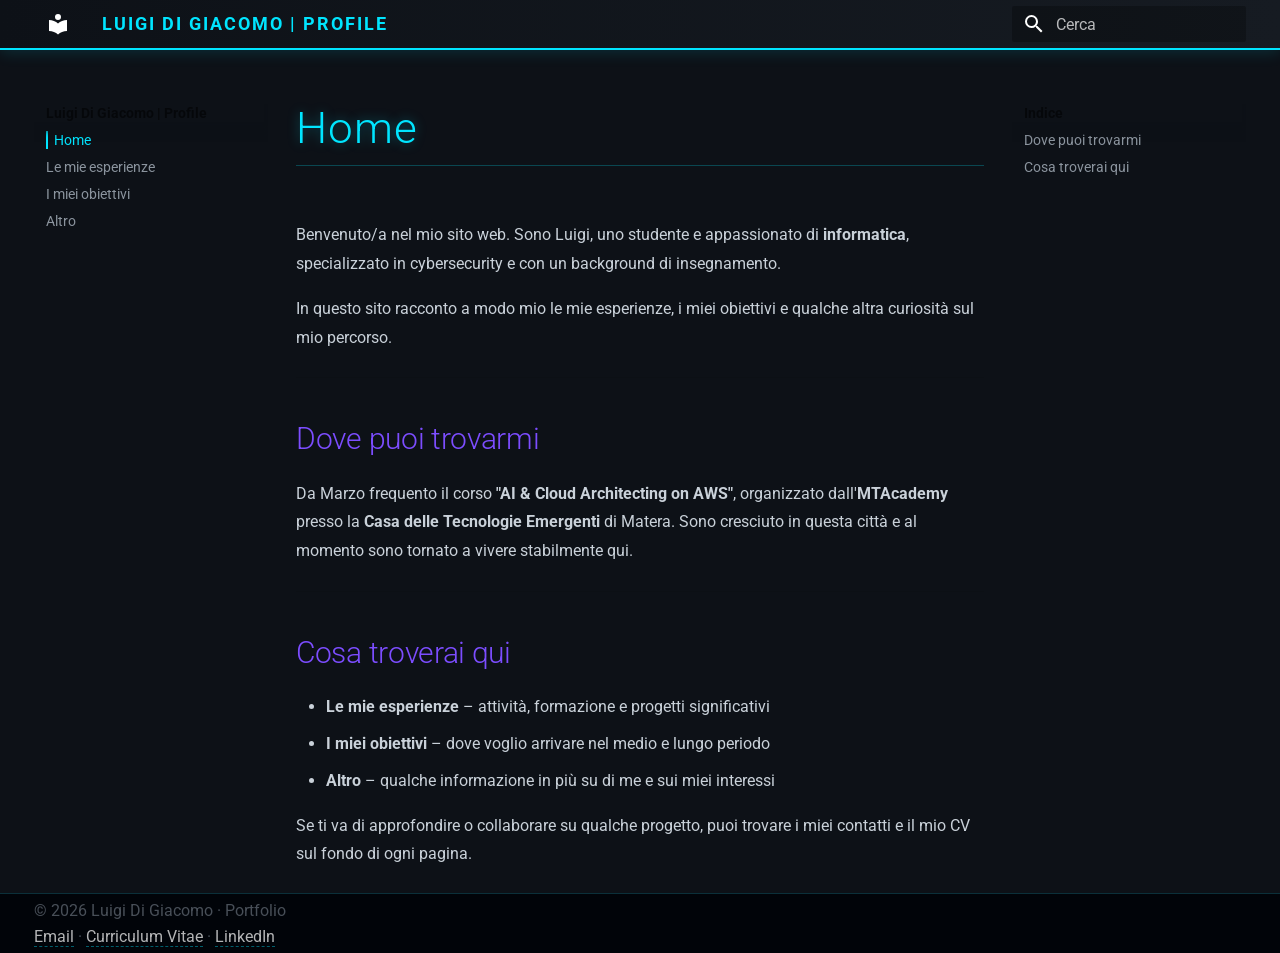
==== commit d597d335: "Deployed 87419d8 with MkDocs version: 1.6.1" ====
--- a/index.html
+++ b/index.html
@@ -23,7 +23,7 @@
     
     
       
-        <title>Luigi Di Giacomo | Portfolio</title>
+        <title>Luigi Di Giacomo | Profile</title>
       
     
     
@@ -82,7 +82,7 @@
 
 <header class="md-header md-header--shadow" data-md-component="header">
   <nav class="md-header__inner md-grid" aria-label="Intestazione">
-    <a href="." title="Luigi Di Giacomo | Portfolio" class="md-header__button md-logo" aria-label="Luigi Di Giacomo | Portfolio" data-md-component="logo">
+    <a href="." title="Luigi Di Giacomo | Profile" class="md-header__button md-logo" aria-label="Luigi Di Giacomo | Profile" data-md-component="logo">
       
   
   <svg xmlns="http://www.w3.org/2000/svg" viewBox="0 0 24 24"><path d="M12 8a3 3 0 0 0 3-3 3 3 0 0 0-3-3 3 3 0 0 0-3 3 3 3 0 0 0 3 3m0 3.54C9.64 9.35 6.5 8 3 8v11c3.5 0 6.64 1.35 9 3.54 2.36-2.19 5.5-3.54 9-3.54V8c-3.5 0-6.64 1.35-9 3.54"/></svg>
@@ -96,7 +96,7 @@
       <div class="md-header__ellipsis">
         <div class="md-header__topic">
           <span class="md-ellipsis">
-            Luigi Di Giacomo | Portfolio
+            Luigi Di Giacomo | Profile
           </span>
         </div>
         <div class="md-header__topic" data-md-component="header-topic">
@@ -180,13 +180,13 @@
 
 <nav class="md-nav md-nav--primary" aria-label="Navigazione" data-md-level="0">
   <label class="md-nav__title" for="__drawer">
-    <a href="." title="Luigi Di Giacomo | Portfolio" class="md-nav__button md-logo" aria-label="Luigi Di Giacomo | Portfolio" data-md-component="logo">
+    <a href="." title="Luigi Di Giacomo | Profile" class="md-nav__button md-logo" aria-label="Luigi Di Giacomo | Profile" data-md-component="logo">
       
   
   <svg xmlns="http://www.w3.org/2000/svg" viewBox="0 0 24 24"><path d="M12 8a3 3 0 0 0 3-3 3 3 0 0 0-3-3 3 3 0 0 0-3 3 3 3 0 0 0 3 3m0 3.54C9.64 9.35 6.5 8 3 8v11c3.5 0 6.64 1.35 9 3.54 2.36-2.19 5.5-3.54 9-3.54V8c-3.5 0-6.64 1.35-9 3.54"/></svg>
 
     </a>
-    Luigi Di Giacomo | Portfolio
+    Luigi Di Giacomo | Profile
   </label>
   
   <ul class="md-nav__list" data-md-scrollfix>
@@ -434,11 +434,11 @@
 
 
 <h1 id="home">Home</h1>
-<p>Benvenuto/a nel mio portfolio. Sono Luigi, uno studente e appassionato di <strong>informatica</strong>, specializzato in cybersecurity e con un background di insegnamento.</p>
+<p>Benvenuto/a nel mio sito web. Sono Luigi, uno studente e appassionato di <strong>informatica</strong>, specializzato in cybersecurity e con un background di insegnamento.</p>
 <p>In questo sito racconto a modo mio le mie esperienze, i miei obiettivi e qualche altra curiosità sul mio percorso.</p>
 <hr />
 <h2 id="dove-puoi-trovarmi">Dove puoi trovarmi</h2>
-<p>Da Marzo frequento il corso <strong>"AI &amp; Cloud Architecting on AWS"</strong>, organizzato dall'<strong>MTAcademy</strong> presso la <strong>Casa delle Tecnologie Emergenti</strong> di Matera.</p>
+<p>Da Marzo frequento il corso <strong>"AI &amp; Cloud Architecting on AWS"</strong>, organizzato dall'<strong>MTAcademy</strong> presso la <strong>Casa delle Tecnologie Emergenti</strong> di Matera. Sono cresciuto in questa città e al momento sono tornato a vivere stabilmente qui.</p>
 <hr />
 <h2 id="cosa-troverai-qui">Cosa troverai qui</h2>
 <ul>
@@ -446,7 +446,7 @@
 <li><strong>I miei obiettivi</strong> – dove voglio arrivare nel medio e lungo periodo  </li>
 <li><strong>Altro</strong> – qualche informazione in più su di me e sui miei interessi</li>
 </ul>
-<p>Se ti va di approfondire o collaborare su qualche progetto, puoi scrivermi alla mail qui sotto:</p>
+<p>Se ti va di approfondire o collaborare su qualche progetto, puoi trovare i miei contatti e il mio CV sul fondo di ogni pagina.</p>
 
 
 
@@ -473,14 +473,17 @@
   
   <div class="md-footer-meta md-typeset">
     <div class="md-footer-meta__inner md-grid">
-      <div class="md-copyright">
-  
-  
-    Made with
-    <a href="https://squidfunk.github.io/mkdocs-material/" target="_blank" rel="noopener">
-      Material for MkDocs
-    </a>
-  
+      <div class="ld-footer">
+  <div class="ld-footer-left">
+    © 2026 Luigi Di Giacomo · Portfolio
+  </div>
+  <div class="ld-footer-right">
+    <a href="mailto:luigi_digiacomo@outlook.com">Email</a>
+    <span>·</span>
+    <a href="https://github.com/luigidigiacomo" target="_blank" rel="noopener">Curriculum Vitae</a>
+    <span>·</span>
+    <a href="https://www.linkedin.com/in/tuo-username" target="_blank" rel="noopener">LinkedIn</a>
+  </div>
 </div>
       
     </div>
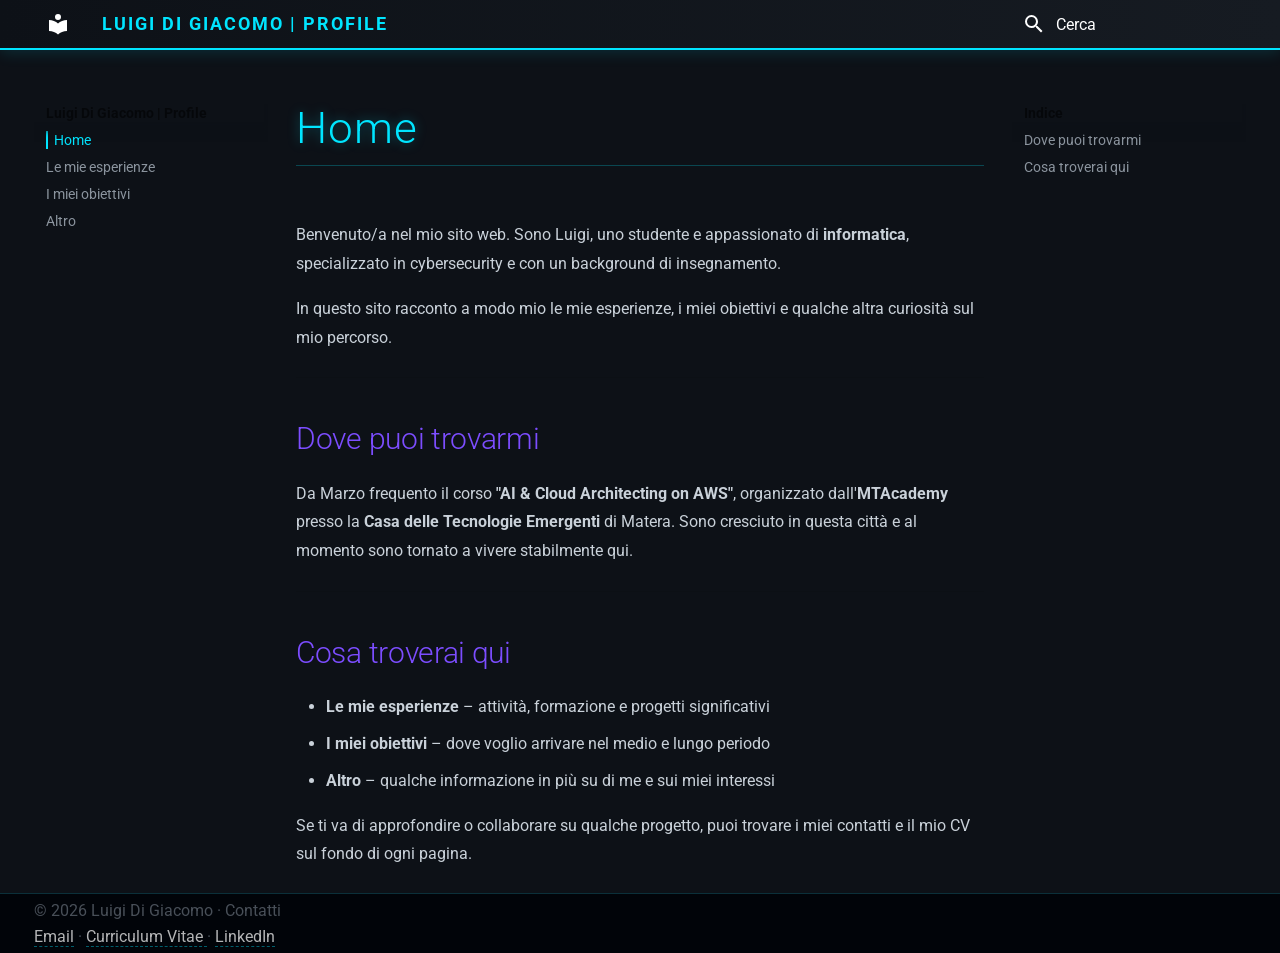
==== commit a79315f4: "Deployed f1bf1ab with MkDocs version: 1.6.1" ====
--- a/index.html
+++ b/index.html
@@ -10,6 +10,8 @@
         <meta name="author" content="Luigi Di Giacomo">
       
       
+        <link rel="canonical" href="https://luigidigiacomo.github.io/">
+      
       
       
         <link rel="next" href="esperienze/">
@@ -47,6 +49,8 @@
     
     
       <link rel="stylesheet" href="style.css">
+    
+      <link rel="stylesheet" href="assets/stylesheets/extra.css">
     
     <script>__md_scope=new URL(".",location),__md_hash=e=>[...e].reduce(((e,_)=>(e<<5)-e+_.charCodeAt(0)),0),__md_get=(e,_=localStorage,t=__md_scope)=>JSON.parse(_.getItem(t.pathname+"."+e)),__md_set=(e,_,t=localStorage,a=__md_scope)=>{try{t.setItem(a.pathname+"."+e,JSON.stringify(_))}catch(e){}}</script>
     
@@ -475,14 +479,23 @@
     <div class="md-footer-meta__inner md-grid">
       <div class="ld-footer">
   <div class="ld-footer-left">
-    © 2026 Luigi Di Giacomo · Portfolio
+    © 2026 Luigi Di Giacomo · Contatti
   </div>
+
   <div class="ld-footer-right">
     <a href="mailto:luigi_digiacomo@outlook.com">Email</a>
     <span>·</span>
-    <a href="https://github.com/luigidigiacomo" target="_blank" rel="noopener">Curriculum Vitae</a>
+
+    <a href="files/CV_Luigi_Di_Giacomo.pdf" target="_blank" rel="noopener">
+      Curriculum Vitae
+    </a>
     <span>·</span>
-    <a href="https://www.linkedin.com/in/tuo-username" target="_blank" rel="noopener">LinkedIn</a>
+
+    <a href="https://www.linkedin.com/in/luigi-di-giacomo-239444371"
+       target="_blank"
+       rel="noopener">
+      LinkedIn
+    </a>
   </div>
 </div>
       
--- a/assets/stylesheets/extra.css
+++ b/assets/stylesheets/extra.css
@@ -0,0 +1,32 @@
+/* Ricerca — allineata alla palette LD */
+
+/* Barra in alto (come header/nav) */
+.md-search__form,
+.md-search__input {
+  background-color: var(--ld-header) !important;
+  color: var(--ld-text-main) !important;
+}
+
+.md-search__input::placeholder {
+  color: var(--ld-text-muted) !important;
+}
+
+/* Contenitore risultati (come sfondo principale) */
+.md-search__scrollwrap {
+  background-color: var(--ld-bg) !important;
+}
+
+/* Testo meta ("1 documento trovato", "Scrivi per iniziare a cercare") */
+.md-search-result__meta {
+  color: var(--ld-text-soft) !important;
+}
+
+/* Titoli delle pagine trovate */
+.md-search-result__title {
+  color: var(--ld-text-main) !important;
+}
+
+/* Testo di anteprima */
+.md-search-result__teaser {
+  color: var(--ld-text-soft) !important;
+}
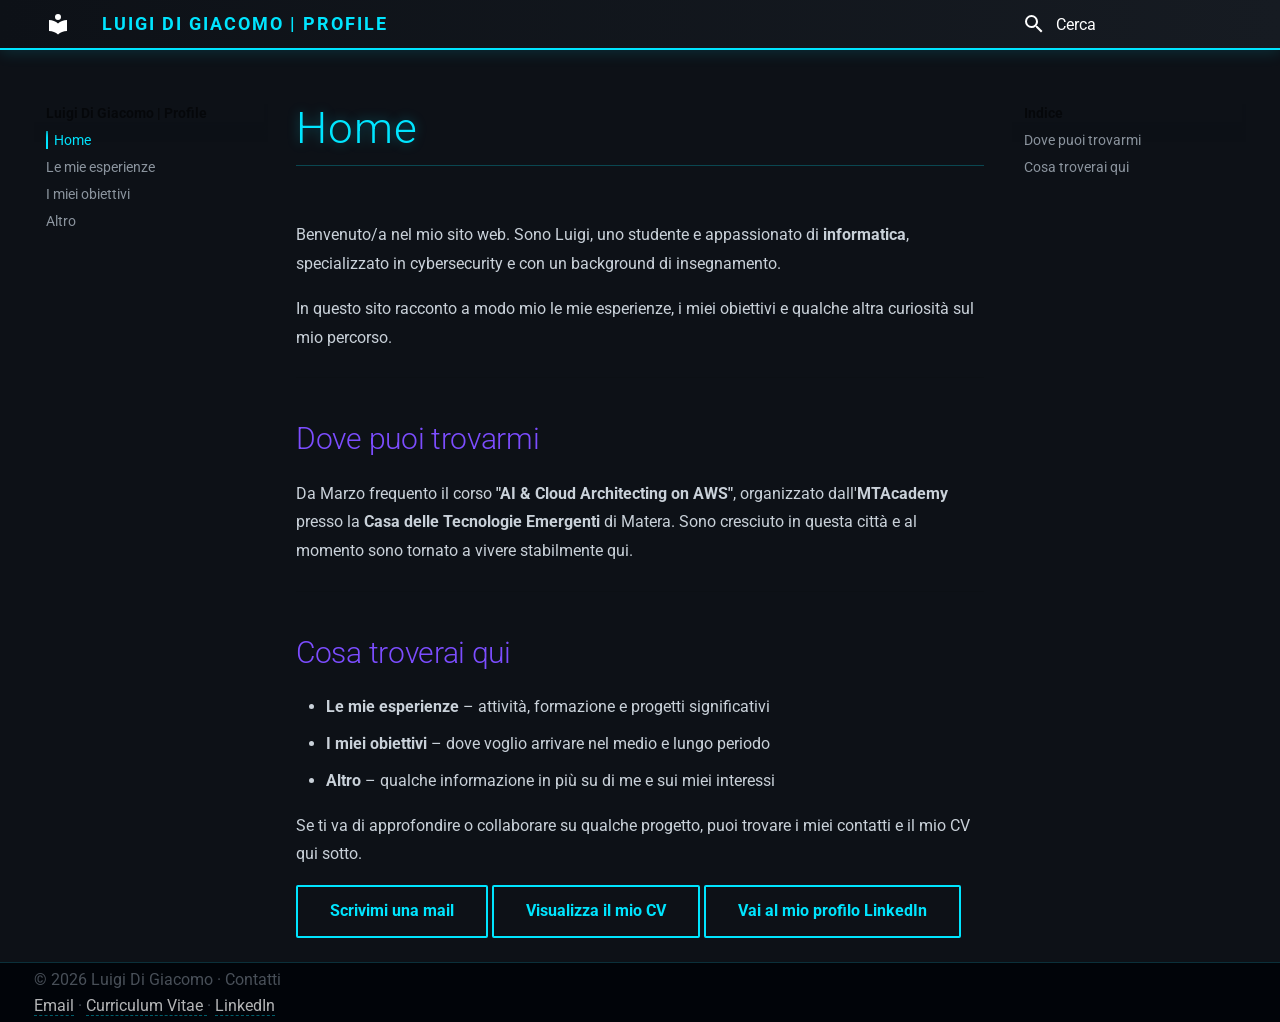
==== commit 705ad12d: "Deployed 3629fda with MkDocs version: 1.6.1" ====
--- a/index.html
+++ b/index.html
@@ -450,7 +450,10 @@
 <li><strong>I miei obiettivi</strong> – dove voglio arrivare nel medio e lungo periodo  </li>
 <li><strong>Altro</strong> – qualche informazione in più su di me e sui miei interessi</li>
 </ul>
-<p>Se ti va di approfondire o collaborare su qualche progetto, puoi trovare i miei contatti e il mio CV sul fondo di ogni pagina.</p>
+<p>Se ti va di approfondire o collaborare su qualche progetto, puoi trovare i miei contatti e il mio CV qui sotto.</p>
+<p><a class="md-button" href="mailto:luigi_digiacomo@outlook.com">Scrivimi una mail</a>
+<a class="md-button" href="/files/CV_Luigi_Di_Giacomo.pdf">Visualizza il mio CV</a>
+<a class="md-button" href="https://www.linkedin.com/in/luigi-di-giacomo-239444371">Vai al mio profilo LinkedIn</a></p>
 
 
 
@@ -486,7 +489,7 @@
     <a href="mailto:luigi_digiacomo@outlook.com">Email</a>
     <span>·</span>
 
-    <a href="files/CV_Luigi_Di_Giacomo.pdf" target="_blank" rel="noopener">
+    <a href="/files/CV_Luigi_Di_Giacomo.pdf" target="_blank" rel="noopener">
       Curriculum Vitae
     </a>
     <span>·</span>
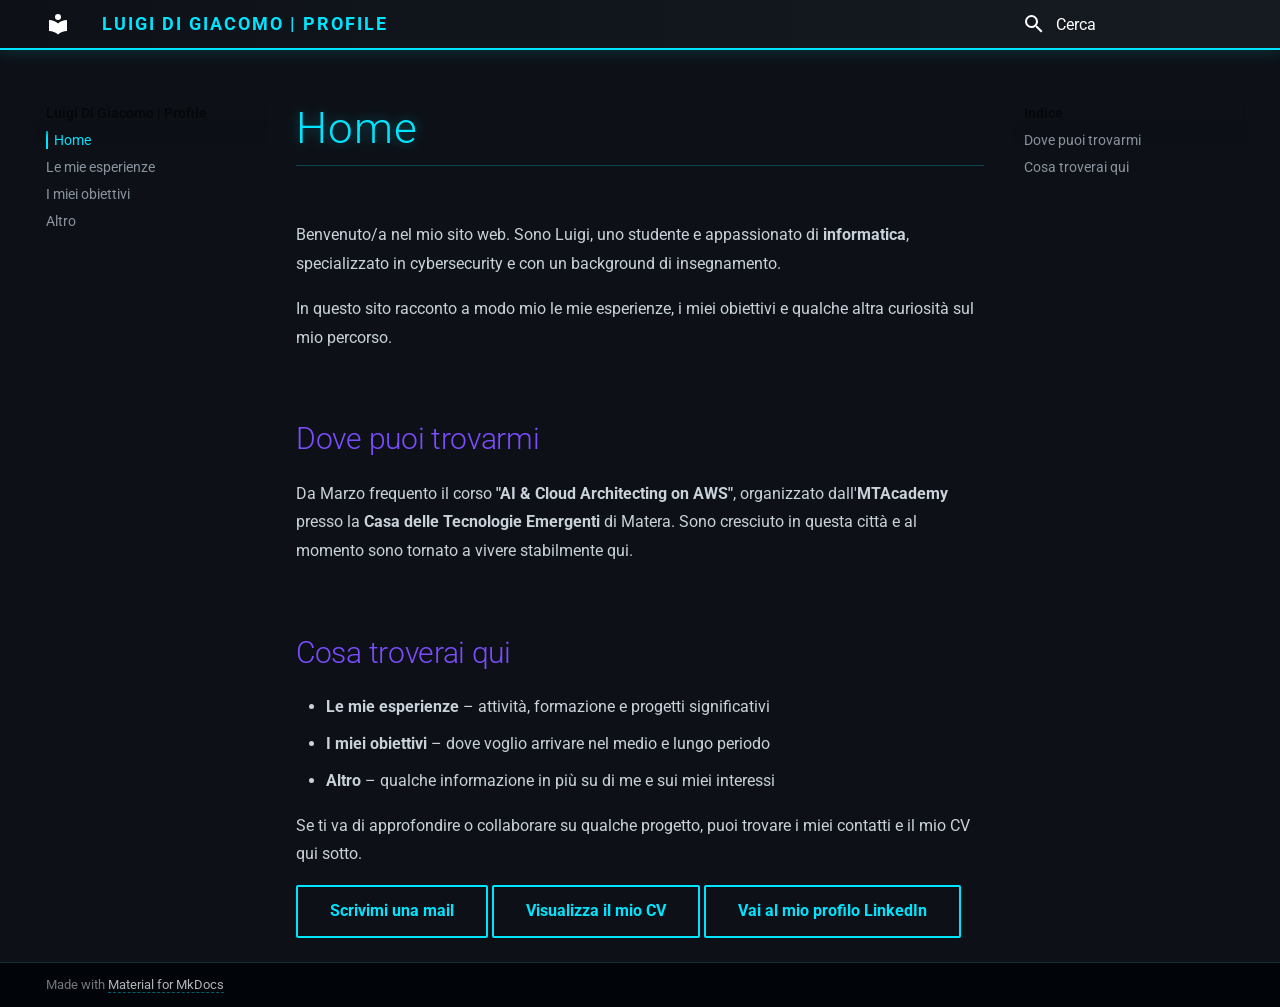
==== commit dd12b415: "Deployed 3629fda with MkDocs version: 1.6.1" ====
--- a/index.html
+++ b/index.html
@@ -480,26 +480,14 @@
   
   <div class="md-footer-meta md-typeset">
     <div class="md-footer-meta__inner md-grid">
-      <div class="ld-footer">
-  <div class="ld-footer-left">
-    © 2026 Luigi Di Giacomo · Contatti
-  </div>
-
-  <div class="ld-footer-right">
-    <a href="mailto:luigi_digiacomo@outlook.com">Email</a>
-    <span>·</span>
-
-    <a href="/files/CV_Luigi_Di_Giacomo.pdf" target="_blank" rel="noopener">
-      Curriculum Vitae
+      <div class="md-copyright">
+  
+  
+    Made with
+    <a href="https://squidfunk.github.io/mkdocs-material/" target="_blank" rel="noopener">
+      Material for MkDocs
     </a>
-    <span>·</span>
-
-    <a href="https://www.linkedin.com/in/luigi-di-giacomo-239444371"
-       target="_blank"
-       rel="noopener">
-      LinkedIn
-    </a>
-  </div>
+  
 </div>
       
     </div>
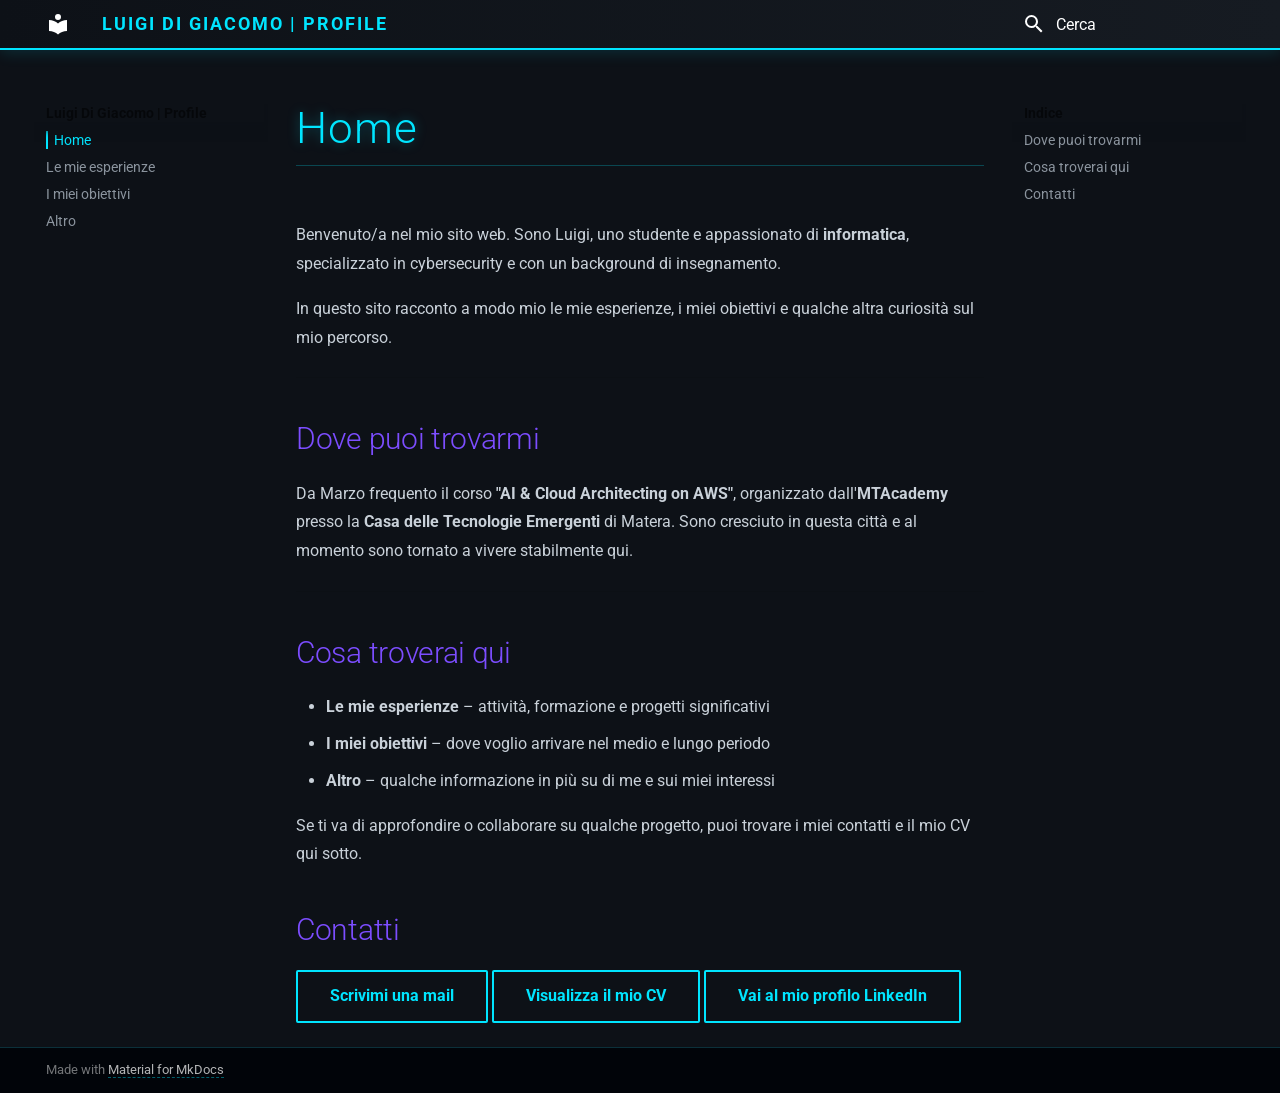
==== commit 451b024c: "Deployed 1a42a02 with MkDocs version: 1.6.1" ====
--- a/index.html
+++ b/index.html
@@ -283,6 +283,17 @@
   
 </li>
       
+        <li class="md-nav__item">
+  <a href="#contatti" class="md-nav__link">
+    <span class="md-ellipsis">
+      
+        Contatti
+      
+    </span>
+  </a>
+  
+</li>
+      
     </ul>
   
 </nav>
@@ -414,6 +425,17 @@
     <span class="md-ellipsis">
       
         Cosa troverai qui
+      
+    </span>
+  </a>
+  
+</li>
+      
+        <li class="md-nav__item">
+  <a href="#contatti" class="md-nav__link">
+    <span class="md-ellipsis">
+      
+        Contatti
       
     </span>
   </a>
@@ -451,6 +473,7 @@
 <li><strong>Altro</strong> – qualche informazione in più su di me e sui miei interessi</li>
 </ul>
 <p>Se ti va di approfondire o collaborare su qualche progetto, puoi trovare i miei contatti e il mio CV qui sotto.</p>
+<h2 id="contatti">Contatti</h2>
 <p><a class="md-button" href="mailto:luigi_digiacomo@outlook.com">Scrivimi una mail</a>
 <a class="md-button" href="/files/CV_Luigi_Di_Giacomo.pdf">Visualizza il mio CV</a>
 <a class="md-button" href="https://www.linkedin.com/in/luigi-di-giacomo-239444371">Vai al mio profilo LinkedIn</a></p>
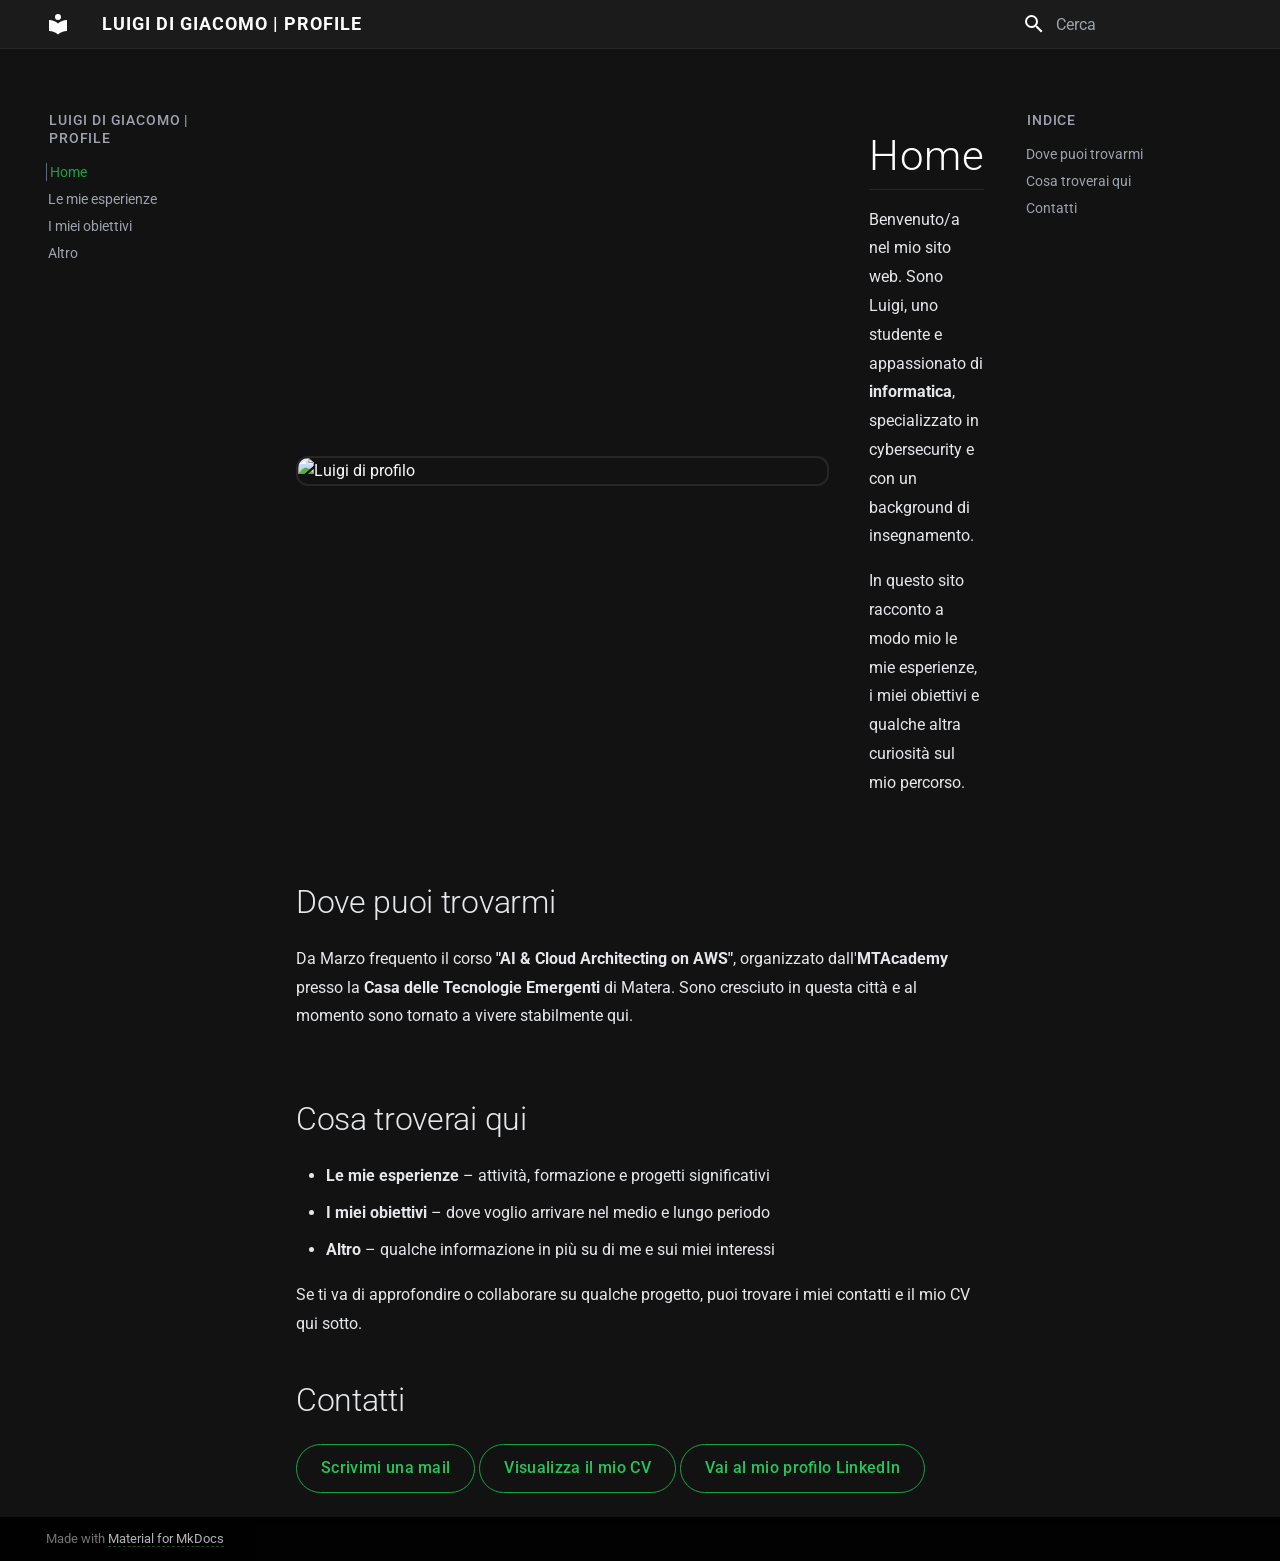
==== commit ab38c59d: "Deployed 9cc4124 with MkDocs version: 1.6.1" ====
--- a/index.html
+++ b/index.html
@@ -70,7 +70,7 @@
     <div data-md-component="skip">
       
         
-        <a href="#home" class="md-skip">
+        <a href="#dove-puoi-trovarmi" class="md-skip">
           Vai al contenuto
         </a>
       
@@ -208,8 +208,6 @@
       <input class="md-nav__toggle md-toggle" type="checkbox" id="__toc">
       
       
-        
-      
       
         <label class="md-nav__link md-nav__link--active" for="__toc">
           
@@ -251,8 +249,6 @@
 <nav class="md-nav md-nav--secondary" aria-label="Indice">
   
   
-  
-    
   
   
     <label class="md-nav__title" for="__toc">
@@ -400,8 +396,6 @@
   
   
   
-    
-  
   
     <label class="md-nav__title" for="__toc">
       <span class="md-nav__icon md-icon"></span>
@@ -459,9 +453,18 @@
 
 
 
-<h1 id="home">Home</h1>
-<p>Benvenuto/a nel mio sito web. Sono Luigi, uno studente e appassionato di <strong>informatica</strong>, specializzato in cybersecurity e con un background di insegnamento.</p>
-<p>In questo sito racconto a modo mio le mie esperienze, i miei obiettivi e qualche altra curiosità sul mio percorso.</p>
+<div class="home-hero">
+  <img src="../assets/images/home-profile.jpg" alt="Luigi di profilo" class="home-hero__img">
+
+  <div class="home-hero__text">
+    <h1>Home</h1>
+
+    <p>Benvenuto/a nel mio sito web. Sono Luigi, uno studente e appassionato di <strong>informatica</strong>, specializzato in cybersecurity e con un background di insegnamento.</p>
+
+    <p>In questo sito racconto a modo mio le mie esperienze, i miei obiettivi e qualche altra curiosità sul mio percorso.</p>
+  </div>
+</div>
+
 <hr />
 <h2 id="dove-puoi-trovarmi">Dove puoi trovarmi</h2>
 <p>Da Marzo frequento il corso <strong>"AI &amp; Cloud Architecting on AWS"</strong>, organizzato dall'<strong>MTAcademy</strong> presso la <strong>Casa delle Tecnologie Emergenti</strong> di Matera. Sono cresciuto in questa città e al momento sono tornato a vivere stabilmente qui.</p>
--- a/style.css
+++ b/style.css
@@ -1,163 +1,486 @@
 /* ============================================================
    LUIGI DI GIACOMO — PORTFOLIO THEME
-   Compatibile con MkDocs Material
+   Single Gray Background + Mono Green (nav uniformi)
    ============================================================ */
 
-/* --- Variabili colore (schema scuro cybersecurity) --- */
+
+/* --- Palette --- */
 :root {
-  --md-primary-fg-color:        #00e5ff;   /* ciano neon */
-  --md-primary-fg-color--light: #80ffff;
-  --md-primary-fg-color--dark:  #0097a7;
-  --md-accent-fg-color:         #7c4dff;   /* viola accent */
-  --md-default-bg-color:        #0d1117;   /* sfondo quasi-nero */
-  --md-default-fg-color:        #e6edf3;   /* testo chiaro */
-  --md-code-bg-color:           #161b22;   /* sfondo codice */
-  --md-code-fg-color:           #00e5ff;
-}
-
-/* --- Forza dark mode anche senza palette --- */
+  --ld-bg:             #121212;   /* unico sfondo per tutto */
+  --ld-header:         #1b1b1b;   /* header leggermente diverso */
+  --ld-drawer:         #1b1b1b;   /* sfondo menu hamburger */
+  --ld-border-subtle:  #262626;
+
+  --ld-text-main:      #f9fafb;
+  --ld-text-soft:      #e5e7eb;
+  --ld-text-muted:     #9ca3af;
+
+  --ld-green:          #16a34a;
+  --ld-green-light:    #22c55e;
+
+  --ld-white:          #ffffff;
+
+  --ld-code-bg:        #1e1e1e;
+  --ld-code-fg:        #bbf7d0;
+}
+
 [data-md-color-scheme="default"] {
-  --md-default-bg-color: #0d1117;
-  --md-default-fg-color: #e6edf3;
-}
-
-/* --- Header / Navbar --- */
+  --md-default-bg-color: var(--ld-bg);
+  --md-default-fg-color: var(--ld-text-main);
+}
+
+
+/* ================== SFONDO UNICO (navbar + contenuto) ================== */
+
+body,
+.md-main,
+.md-container,
+.md-content__inner,
+.md-content,
+.md-sidebar--secondary,
+.md-sidebar--secondary .md-sidebar__scrollwrap,
+.md-sidebar--secondary .md-sidebar__inner,
+nav.md-nav--secondary,
+.ld-footer {
+  background-color: var(--ld-bg) !important;
+  color: var(--ld-text-main);
+  box-shadow: none !important;
+  border: none !important;
+}
+
+/* Sidebar primaria (sinistra) */
+.md-sidebar--primary,
+.md-sidebar--primary .md-sidebar__scrollwrap,
+.md-sidebar--primary .md-sidebar__inner,
+nav.md-nav--primary {
+  background-color: var(--ld-bg) !important;
+  box-shadow: none !important;
+  border: none !important;
+}
+
+
+/* ================== HEADER ================== */
+
 .md-header {
-  background: linear-gradient(90deg, #0d1117 0%, #161b22 100%);
-  border-bottom: 2px solid var(--md-primary-fg-color);
-  box-shadow: 0 2px 16px rgba(0, 229, 255, 0.15);
+  background-color: var(--ld-header) !important;
+  border-bottom: 1px solid var(--ld-border-subtle) !important;
+  box-shadow: none !important;
 }
 
 .md-header__title {
-  font-weight: 700;
-  letter-spacing: 2px;
+  font-weight: 600;
+  letter-spacing: 1px;
   text-transform: uppercase;
-  color: var(--md-primary-fg-color) !important;
-}
-
-/* --- Navigazione laterale --- */
+  color: var(--ld-white) !important;
+}
+
+
+/* ================== MENU HAMBURGER / MOBILE DRAWER ================== */
+
+.md-nav--primary,
+.md-nav--primary .md-nav__title[for="__drawer"],
+.md-nav--primary .md-nav__list,
+.md-nav--primary .md-nav__item,
+.md-nav {
+  background-color: var(--ld-drawer) !important;
+}
+
+
+/* ================== NAVBAR / INDICE ================== */
+
+.md-nav__title {
+  background-color: transparent !important;
+  color: var(--ld-text-muted) !important;
+  font-weight: 500;
+  text-transform: uppercase;
+  letter-spacing: 0.06em;
+  padding: 0.4rem 0.75rem 0.35rem 0.75rem;
+  border: none !important;
+  box-shadow: none !important;
+}
+
+.md-nav__title .md-nav__icon {
+  color: var(--ld-text-muted);
+  opacity: 0.6;
+}
+
+.md-nav__title::after {
+  content: none !important;
+}
+
 .md-nav__link {
-  color: #8b949e;
-  transition: color 0.2s ease, padding-left 0.2s ease;
+  color: var(--ld-text-muted);
+  border-left: 2px solid transparent !important;
+  transition: color 0.2s ease, padding-left 0.2s ease, border-color 0.2s ease;
 }
 
 .md-nav__link:hover,
 .md-nav__link--active {
-  color: var(--md-primary-fg-color) !important;
-  padding-left: 6px;
-  border-left: 2px solid var(--md-primary-fg-color);
-}
-
-/* --- Contenuto principale --- */
-.md-content {
-  background-color: #0d1117;
-}
+  color: var(--ld-green) !important;
+  padding-left: 3px !important;
+  border-left-width: 1px !important;
+  border-left-style: solid !important;
+  border-left-color: rgba(148, 163, 184, 0.6) !important;
+}
+
+
+/* ================== TESTO E TITOLI ================== */
 
 .md-typeset h1 {
-  color: var(--md-primary-fg-color);
-  font-size: 2.2rem;
-  letter-spacing: 1px;
-  border-bottom: 1px solid rgba(0, 229, 255, 0.25);
-  padding-bottom: 0.4rem;
+  color: var(--ld-white);
+  font-size: 2.1rem;
+  letter-spacing: 0.5px;
+  border-bottom: 1px solid var(--ld-border-subtle);
+  padding-bottom: 0.25rem;
+  margin-bottom: 0.6rem;
 }
 
 .md-typeset h2 {
-  color: var(--md-accent-fg-color);
-  font-size: 1.5rem;
+  color: var(--ld-text-soft);
+  font-size: 1.6rem;
   margin-top: 2rem;
 }
 
 .md-typeset h3 {
-  color: #80ffff;
+  color: var(--ld-green);
 }
 
 .md-typeset p,
 .md-typeset li {
-  color: #c9d1d9;
+  color: var(--ld-text-soft);
   line-height: 1.8;
 }
 
-/* --- Link --- */
+
+/* ================== LINK ================== */
+
 .md-typeset a {
-  color: var(--md-primary-fg-color);
+  color: var(--ld-green);
   text-decoration: none;
-  border-bottom: 1px dashed rgba(0, 229, 255, 0.4);
-  transition: border-color 0.2s;
+  border-bottom: 1px dashed rgba(22, 163, 74, 0.45);
+  transition: border-color 0.2s, color 0.2s;
 }
 
 .md-typeset a:hover {
-  border-bottom: 1px solid var(--md-primary-fg-color);
-}
-
-/* --- Blocchi di codice --- */
+  border-bottom: 1px solid var(--ld-green);
+  color: var(--ld-green-light);
+}
+
+
+/* ================== CODICE ================== */
+
 .md-typeset code {
-  background: var(--md-code-bg-color);
-  color: var(--md-code-fg-color);
+  background: var(--ld-code-bg);
+  color: var(--ld-code-fg);
   padding: 2px 6px;
   border-radius: 4px;
   font-size: 0.88em;
 }
 
 .md-typeset pre {
-  background: #161b22;
-  border: 1px solid rgba(0, 229, 255, 0.2);
-  border-radius: 8px;
-}
-
-/* --- Blockquote / Citazioni --- */
+  background: #1e1e1e;
+  border: 1px solid var(--ld-border-subtle);
+  border-radius: 6px;
+}
+
+
+/* ================== BLOCKQUOTE ================== */
+
 .md-typeset blockquote {
-  border-left: 4px solid var(--md-accent-fg-color);
-  background: #161b22;
+  border-left: 3px solid var(--ld-green);
+  background: #202020;
   padding: 0.8rem 1.2rem;
-  border-radius: 0 8px 8px 0;
-  color: #8b949e;
+  border-radius: 0 6px 6px 0;
+  color: var(--ld-text-muted);
   font-style: italic;
 }
 
-/* --- Footer --- */
-.md-footer {
-  background: #0d1117;
-  border-top: 1px solid rgba(0, 229, 255, 0.15);
-  color: #484f58;
-}
-
-.md-footer-meta {
-  background: #010409;
-}
-
-/* --- Tabelle --- */
+
+/* ================== FOOTER ================== */
+
+.ld-footer {
+  display: flex;
+  flex-wrap: wrap;
+  justify-content: space-between;
+  align-items: center;
+  gap: 0.5rem;
+  font-size: 0.85rem;
+  padding: 0.85rem 1.2rem;
+  margin-top: 1.5rem;
+  border-radius: 0.75rem 0.75rem 0 0;
+  background-color: var(--ld-bg);
+  color: var(--ld-text-soft);
+  border-top: 1px solid var(--ld-border-subtle);
+}
+
+.ld-footer a {
+  color: var(--ld-green-light);
+  text-decoration: none;
+  font-weight: 500;
+  opacity: 0.9;
+  transition: opacity 0.15s ease, text-decoration-color 0.15s ease;
+}
+
+.ld-footer a:hover {
+  opacity: 1;
+  text-decoration: underline;
+  text-decoration-thickness: 3px;
+  text-underline-offset: 3px;
+}
+
+.ld-footer-right span {
+  opacity: 0.7;
+  color: var(--ld-text-muted);
+  padding: 0 0.25rem;
+}
+
+@media (max-width: 600px) {
+  .ld-footer {
+    flex-direction: column;
+    align-items: flex-start;
+  }
+}
+
+
+/* ================== TABELLE ================== */
+
 .md-typeset table {
   border-collapse: collapse;
   width: 100%;
 }
 
 .md-typeset th {
-  background: #161b22;
-  color: var(--md-primary-fg-color);
-  border-bottom: 2px solid var(--md-primary-fg-color);
+  background: #1e1e1e;
+  color: var(--ld-white);
+  border-bottom: 2px solid var(--ld-green);
   padding: 10px 14px;
 }
 
 .md-typeset td {
-  background: #0d1117;
-  border-bottom: 1px solid #21262d;
+  background: var(--ld-bg);
+  border-bottom: 1px solid var(--ld-border-subtle);
   padding: 8px 14px;
-  color: #c9d1d9;
-}
-
-/* --- Scrollbar personalizzata (webkit) --- */
+  color: var(--ld-text-soft);
+}
+
+
+/* ================== SCROLLBAR ================== */
+
 ::-webkit-scrollbar {
   width: 6px;
 }
+
 ::-webkit-scrollbar-track {
-  background: #0d1117;
-}
+  background: var(--ld-bg);
+}
+
 ::-webkit-scrollbar-thumb {
-  background: var(--md-primary-fg-color);
+  background: var(--ld-green);
   border-radius: 3px;
 }
 
-/* --- Glow effect sui titoli h1 --- */
-.md-typeset h1 {
-  text-shadow: 0 0 12px rgba(0, 229, 255, 0.35);
+/* Fix nav sinistra */
+.md-sidebar--primary,
+.md-sidebar--primary > .md-sidebar__scrollwrap,
+.md-sidebar--primary .md-sidebar__inner,
+.md-sidebar--primary nav.md-nav,
+.md-sidebar--primary nav.md-nav--primary,
+.md-sidebar--primary nav.md-nav--primary .md-nav__title,
+.md-sidebar--primary nav.md-nav--primary .md-nav__list,
+.md-sidebar--primary nav.md-nav--primary .md-nav__item {
+  background-color: var(--ld-bg) !important;
+  box-shadow: none !important;
+  border: none !important;
+}
+
+/* Scrollbar ricerca */
+.md-search__scrollwrap::-webkit-scrollbar {
+  width: 6px;
+}
+
+.md-search__scrollwrap::-webkit-scrollbar-track {
+  background: var(--ld-bg);
+}
+
+.md-search__scrollwrap::-webkit-scrollbar-thumb {
+  background: var(--ld-green);
+  border-radius: 3px;
+}
+
+.md-search__scrollwrap::-webkit-scrollbar-thumb:hover {
+  background: var(--ld-green-light);
+}
+
+.md-search__scrollwrap {
+  scrollbar-width: thin;
+  scrollbar-color: var(--ld-green) var(--ld-bg);
+}
+
+.md-search__scrollwrap:hover {
+  scrollbar-color: var(--ld-green-light) var(--ld-bg);
+}
+
+
+/* ================== BOTTONI / CTA ================== */
+
+.md-typeset .md-button {
+  border-radius: 999px;
+  border: 1px solid var(--ld-green);
+  color: var(--ld-green-light);
+  background: transparent;
+  font-weight: 500;
+  padding: 0.45rem 1.2rem;
+  text-transform: none;
+  letter-spacing: 0.02em;
+}
+
+.md-typeset .md-button:hover {
+  background: rgba(22, 163, 74, 0.12);
+  border-color: var(--ld-green-light);
+  color: var(--ld-green-light);
+}
+
+.md-typeset .md-button--primary {
+  background: var(--ld-green);
+  color: var(--ld-white);
+  border-color: var(--ld-green);
+}
+
+.md-typeset .md-button--primary:hover {
+  background: var(--ld-green-light);
+  border-color: var(--ld-green-light);
+  color: var(--ld-white);
+}
+
+
+/* ================== POPUP (CSS con :target) ================== */
+
+/* link che apre il popup */
+.ld-popup-link {
+  color: var(--ld-green-light);
+  border-bottom: 1px dashed rgba(34, 197, 94, 0.6);
+  cursor: pointer;
+}
+
+/* contenitore base nascosto */
+.ld-popup {
+  position: fixed;
+  inset: 0;
+  display: none;
+  z-index: 40;
+}
+
+/* quando è in :target */
+.ld-popup:target {
+  display: block;
+}
+
+/* sfondo scuro */
+.ld-popup__backdrop {
+  position: absolute;
+  inset: 0;
+  background: rgba(0, 0, 0, 0.65);
+}
+
+/* box centrale */
+.ld-popup__content {
+  position: absolute;
+  top: 50%;
+  left: 50%;
+  transform: translate(-50%, -50%);
+  max-width: 420px;
+  width: 90%;
+  background: var(--ld-bg);
+  color: var(--ld-text-soft);
+  border-radius: 12px;
+  border: 1px solid var(--ld-border-subtle);
+  padding: 1.2rem 1.4rem 1.1rem;
+  box-shadow: 0 18px 40px rgba(0, 0, 0, 0.6);
+}
+
+/* titolo popup */
+.ld-popup__content h3 {
+  margin-top: 0;
+  margin-bottom: 0.5rem;
+  color: var(--ld-white);
+}
+
+.ld-popup__content p {
+  margin: 0;
+}
+
+/* bottone chiudi */
+.ld-popup__close {
+  position: absolute;
+  top: 0.4rem;
+  right: 0.4rem;
+  border: none;
+  background: transparent;
+  color: var(--ld-text-muted);
+  cursor: pointer;
+  font-size: 1.1rem;
+}
+
+
+/* ====== FILM NEL POPUP: ICONA TONDA + TITOLO ====== */
+
+.ld-movie-list {
+  display: flex;
+  flex-direction: column;
+  gap: 1.1rem;           /* più spazio tra i film */
+  margin-top: 0.8rem;
+}
+
+.ld-movie {
+  display: flex;
+  align-items: center;   /* testo centrato rispetto all'immagine */
+  gap: 0.9rem;           /* distanza orizzontale img-testo */
+}
+
+.ld-movie__img {
+  width: 70px;
+  height: 70px;
+  border-radius: 50%;
+  object-fit: cover;
+  border: 3px solid var(--ld-text-muted);
+}
+
+.ld-movie__title {
+  font-size: 0.9rem;
+  font-weight: 400;
+  color: var(--ld-text-soft);
+}
+
+.home-hero {
+  display: flex;
+  align-items: center;
+  gap: 2rem;
+  margin-top: 1.5rem;
+}
+
+/* immagine 700x700 (massimo) */
+.home-hero__img {
+  width: 700px;
+  height: 700px;
+  object-fit: cover;
+  border-radius: 12px;
+  border: 2px solid var(--ld-border-subtle);
+}
+
+/* testo a destra, che si restringe se serve */
+.home-hero__text {
+  flex: 1;
+}
+
+/* layout verticale su schermi piccoli */
+@media (max-width: 900px) {
+  .home-hero {
+    flex-direction: column;
+    align-items: flex-start;
+  }
+
+  .home-hero__img {
+    width: 100%;
+    height: auto;
+  }
 }
